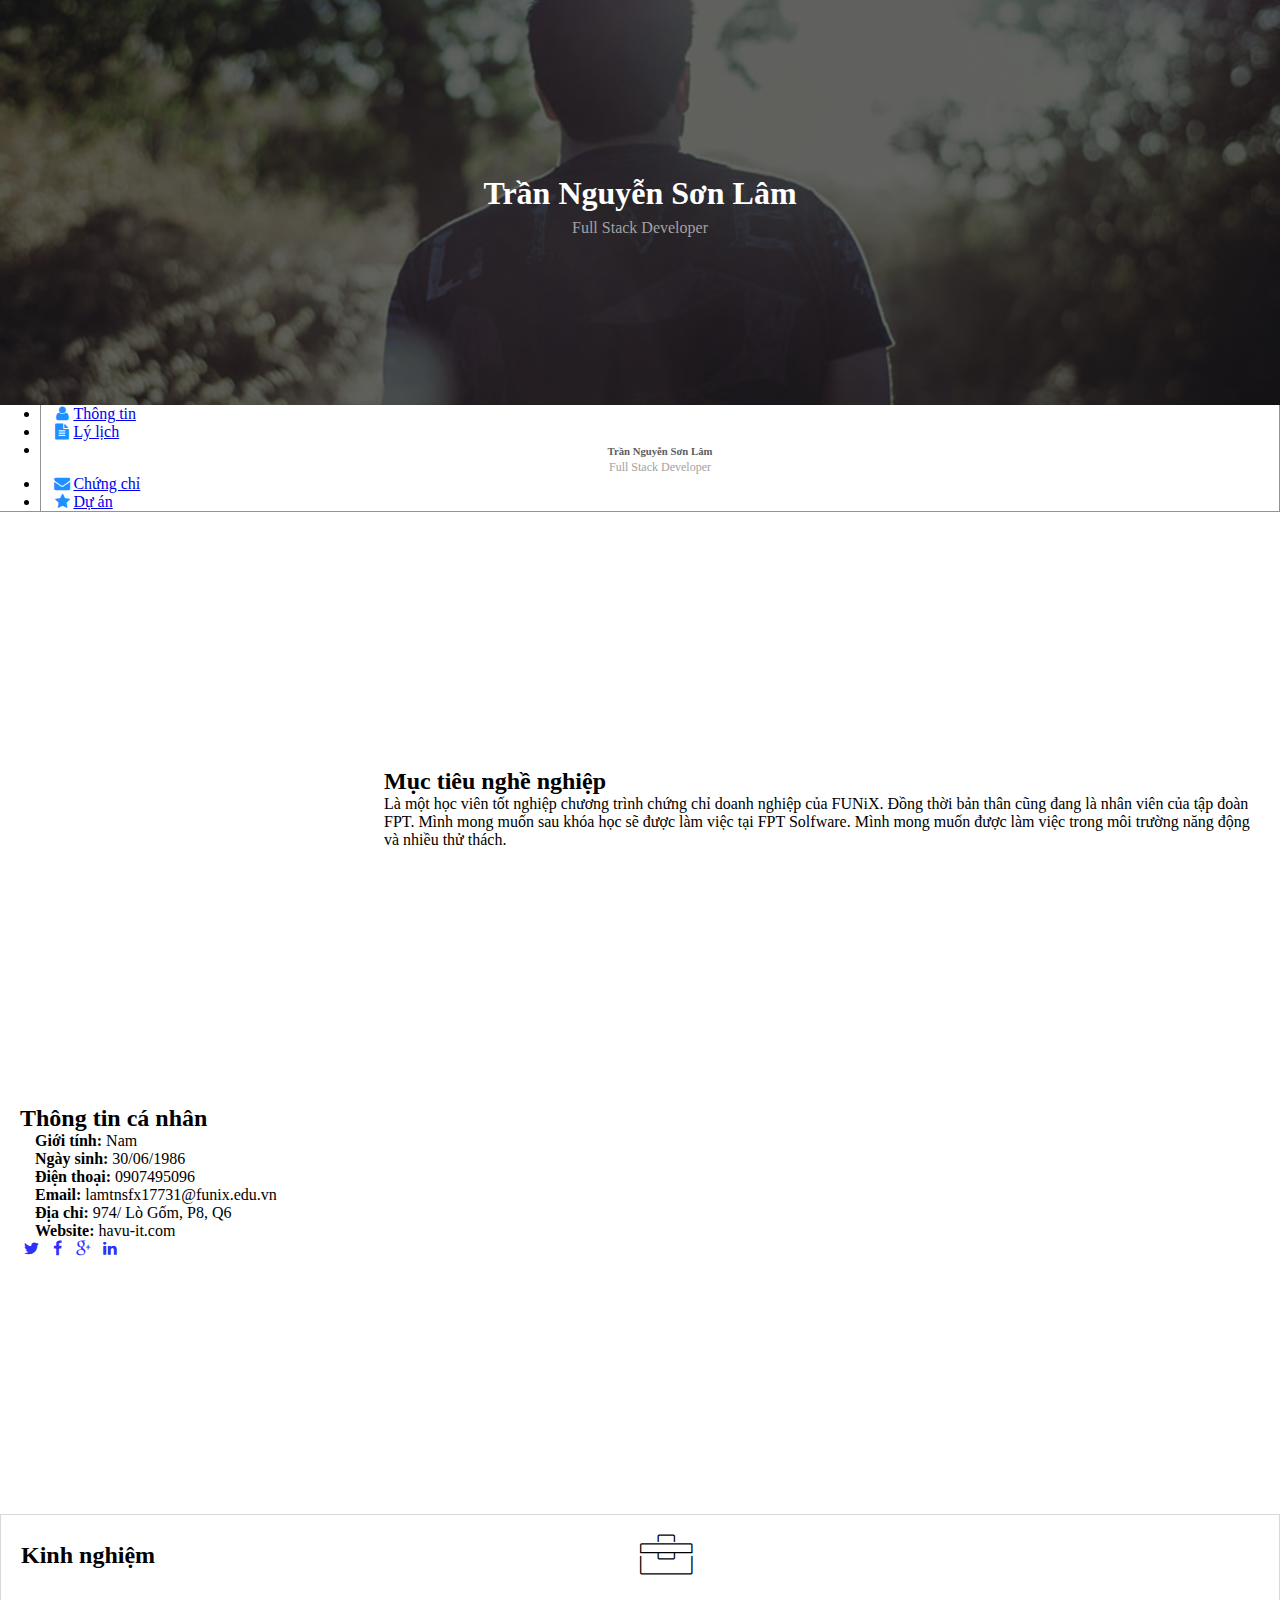
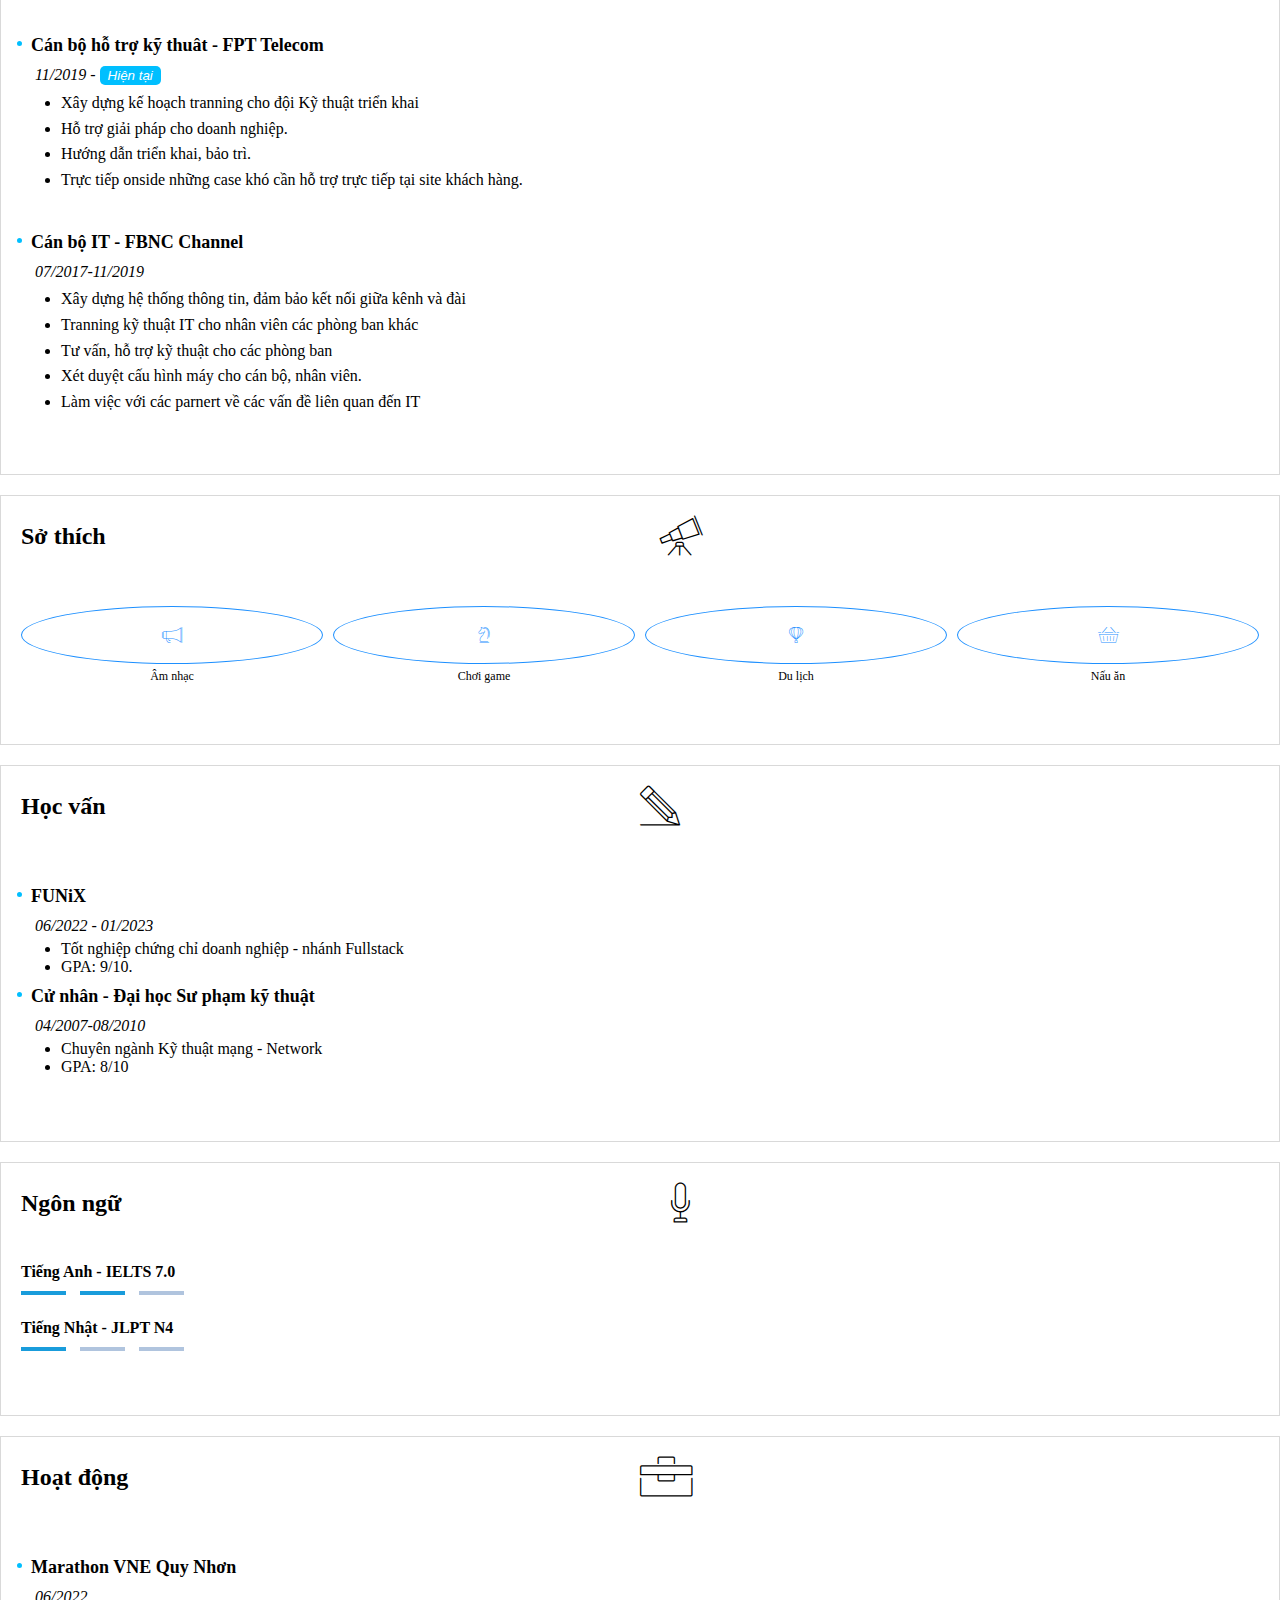
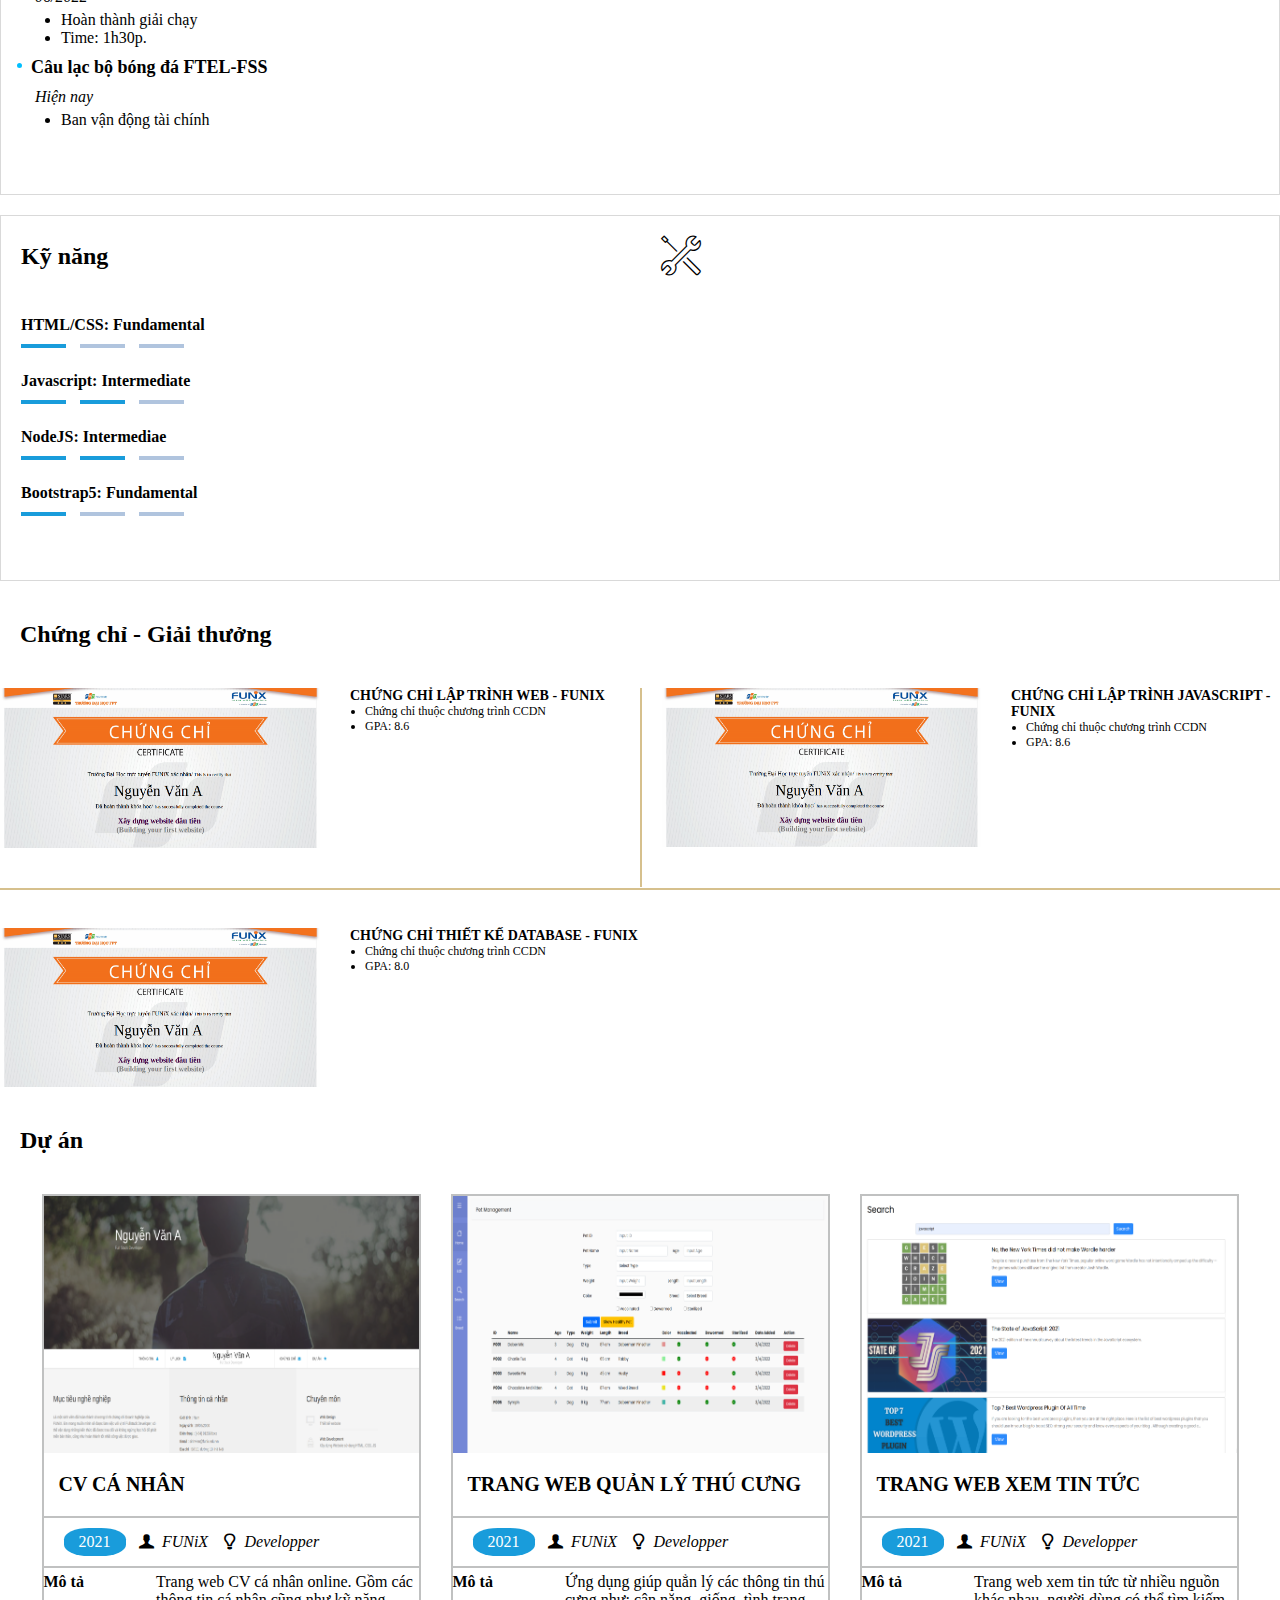
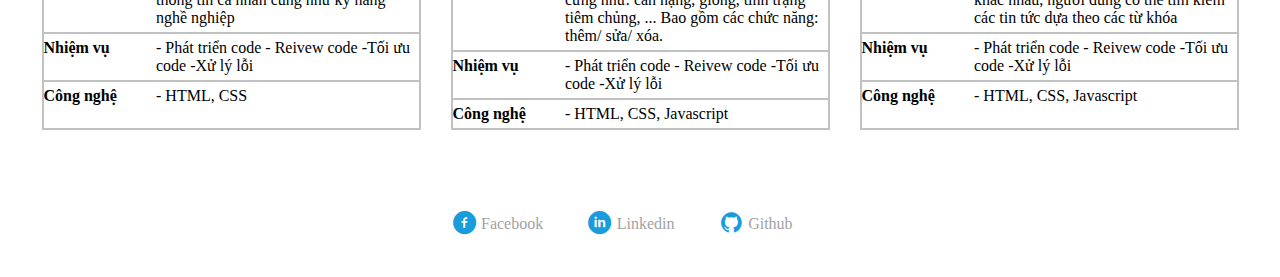
==== index.html @ 6caef220 "Add files via upload" ====
<!DOCTYPE html>
<html lang="en">
  <head>
    <meta charset="UTF-8" />
    <meta http-equiv="X-UA-Compatible" content="IE=edge" />
    <meta name="viewport" content="width=device-width, initial-scale=1.0" />
    <!-- FONT CSS -->
    <link rel="stylesheet" href="./css/font.css" />
    <!-- Style CSS -->
    <link rel="stylesheet" href="./css/style.css" />
    <!-- Tablet CSS -->
    <link rel="stylesheet" href="./css/tablet.css" />
    <!-- Mobile CSS -->
    <link rel="stylesheet" href="./css/mobile.css" />
    <!-- Bootstrap CSS -->
    <link
      href="https://cdn.jsdelivr.net/npm/bootstrap@5.2.0-beta1/dist/css/bootstrap.min.css"
      rel="stylesheet"
      integrity="sha384-0evHe/X+R7YkIZDRvuzKMRqM+OrBnVFBL6DOitfPri4tjfHxaWutUpFmBp4vmVor"
      crossorigin="anonymous"
    />
    <title>CV TRAN NGUYEN SON LAM</title>

    <link rel="preconnect" href="https://fonts.gstatic.com" crossorigin />
    <link
      href="https://fonts.googleapis.com/css2?family=Inter:wght@400;500;700&family=Roboto:wght@400;500;700&display=swap"
      rel="stylesheet"
    />
  </head>
  <body>
    <!-- banner -->
    <header id="banner" class="w-100">
      <div class="content">
        <h1>Trần Nguyễn Sơn Lâm</h1>
        <span>Full Stack Developer</span>
      </div>
    </header>

    <!-- navbar -->
  <nav class="navbar navbar-expand-sm bg-light w-100 "> 
<div class="container justify-content-center">
    <ul class="navbar-nav">
      <li class="nav-item">
       <a href="#" class="nav-link"> <i class="icon-user"></i>Thông tin</a>
      </li>
      <li class="nav-item">
      <a href="#" class="nav-link"><i class="icon-doc-text-inv"></i>Lý lịch</a>
      </li>
      <li class="nav-item span-info">
      <h6>Trần Nguyễn Sơn Lâm</h6>
      <span>Full Stack Developer</span>
      </li>
      <li class="nav-item">
        <a href="#" class="nav-link"><i class="icon-mail-alt"></i>Chứng chỉ</a>
      </li>
      <li class="nav-item">
        <a href="#" class="nav-link"><i class="icon-star-1"></i>Dự án</a>
      </li>
    </ul>
  </div>
</div>
  </nav>

  <!-- Mục tiêu nghề nghiệp/ Thông tin cá nhân -->
  <section
  class="bg-light p-3 p-lg-0 pt-lg-3 text-center text-sm-start w-100" id="information">
  <div class="container-fluid d-sm-flex m-0 w-100">
      <div id="target" class="bg-secondary p-2 text-dark bg-opacity-10 w-100">
        <div class="nen">
        <h2>Mục tiêu nghề nghiệp</h2>
        <p class="lead my-4">
          Là một học viên tốt nghiệp chương trình chứng chỉ doanh nghiệp của FUNiX. Đồng thời bản thân cũng đang là nhân viên của tập đoàn FPT. Mình mong muốn sau khóa học sẽ được làm việc tại FPT Solfware. Mình mong muốn được làm việc trong môi trường năng động và nhiều thử thách.
        </p>
      </div>
    </div>
    
      <div id="person-info" class="bg-secondary p-2 text-dark bg-opacity-25 w-100">
        <div class="nen">
        <h2>Thông tin cá nhân</h2>
        <ul class="lead my-4">
          <li><b>Giới tính:</b> Nam</li>
          <li><b>Ngày sinh:</b> 30/06/1986</li>
          <li><b>Điện thoại:</b> 0907495096</li>
          <li><b>Email:</b> lamtnsfx17731@funix.edu.vn</li>
          <li><b>Địa chỉ:</b> 974/ Lò Gốm, P8, Q6</li>
          <li><b>Website:</b> havu-it.com</li>
        </ul>
        <div class="icon">
        <i class="icon-twitter" style="color: rgba(35, 35, 249, 0.943)"></i>
          <i class="icon-facebook" style="color: rgba(35, 35, 249, 0.943)"></i>
          <i class="icon-gplus" style="color: rgba(35, 35, 249, 0.943)"></i>
          <i class="icon-linkedin" style="color: rgba(35, 35, 249, 0.943)"></i>
        </div>
      </div>
    </div>
     </div>
  </div>
</section>

<!-- Kinh nghiệm -->
<section id="job-info" class="bg-light text-center text-sm-start w-100 g-5">
  <div class="container-fluid w-100">
    <div class="row">
    <div class="cum-1 col-sm-4">
    <div style="margin-top: 20px" class="kinh-nghiem">
      <h1>Kinh nghiệm</h1>
      <i class="ic-toolbox"></i>
      <div class="info">
      <h4>Cán bộ hỗ trợ kỹ thuât - FPT Telecom</h4>
      <p class="time-1">11/2019 - <button class="time-btn">Hiện tại</button></p>
      <p>
        <ul>
          <li>Xây dựng kế hoạch tranning cho đội Kỹ thuật triển khai</li>
          <li>Hỗ trợ giải pháp cho doanh nghiệp.</li>
          <li>Hướng dẫn triển khai, bảo trì.</li>
          <li>Trực tiếp onside những case khó cần hỗ trợ trực tiếp tại site khách hàng.</li>
        </ul>
      </p>
      <h4>Cán bộ IT - FBNC Channel</h4>
      <p>07/2017-11/2019</p>
        <p>
          <ul>
            <li>Xây dựng hệ thống thông tin, đảm bảo kết nối giữa kênh và đài</li>
            <li>Tranning kỹ thuật IT cho nhân viên các phòng ban khác</li>
            <li>Tư vấn, hỗ trợ kỹ thuật cho các phòng ban</li>
            <li>Xét duyệt cấu hình máy cho cán bộ, nhân viên.</li>
            <li>Làm việc với các parnert về các vấn đề liên quan đến IT</li>
          </ul>
        </p>
      </div>
    </div>
    <div style="margin-top: 20px" class="so-thich">
      <h1>Sở thích</h1>
      <i class="ic-telescope"></i>
      <div class="info">
        <p class="ic-megaphone"></p>
        <p class="ic-strategy"></p>
        <p class="ic-hotairballoon"></p>
        <p class="ic-basket"></p>
        <span>Âm nhạc</span>
        <span>Chơi game</span>
        <span>Du lịch</span>
        <span>Nấu ăn</span>
      </div>
    </div>
    </div>
    <div class="cum-2 col-sm-4">
    <div style="margin-top: 20px" class="hoc-van">
      <h1>Học vấn</h1>
      <i class="ic-pencil"></i>
      <div class="info">
      <h4>FUNiX</h4>
      <p>06/2022 - 01/2023</p>
      <p>
        <ul>
          <li>Tốt nghiệp chứng chỉ doanh nghiệp - nhánh Fullstack</li>
          <li>GPA: 9/10.</li>
        </ul>
      </p>
      <h4>Cử nhân - Đại học Sư phạm kỹ thuật</h4>
      <p>04/2007-08/2010</p>
        <p>
          <ul>
            <li>Chuyên ngành Kỹ thuật mạng - Network</li>
            <li>GPA: 8/10</li>
            
          </ul>
        </p>
      </div>
    </div>
    <div style="margin-top: 20px" class="ngon-ngu">
      <h1>Ngôn ngữ</h1>
      <i class="ic-mic"></i>
      <div class="info">
        <p>Tiếng Anh - IELTS 7.0</p>
        <span class="tieng-anh1"></span>
        <span class="tieng-anh2"></span>
        <span class="tieng-anh3"></span>
        <p>Tiếng Nhật - JLPT N4</p>
        <span class="tieng-nhat1"></span>
        <span class="tieng-nhat2"></span>
        <span class="tieng-nhat3"></span>
      </div>
    </div>
  </div>
  <div class="cum-3 col-sm-4">
    <div style="margin-top: 20px" class="hoat-dong">
      <h1>Hoạt động</h1>
      <i class="ic-toolbox"></i>
      <div class="info">
      <h4>Marathon VNE Quy Nhơn</h4>
      <p>06/2022</p>
      <p>
        <ul>
          <li>Hoàn thành giải chạy</li>
          <li>Time: 1h30p.</li>
        </ul>
      </p>
      <h4>Câu lạc bộ bóng đá FTEL-FSS</h4>
      <p>Hiện nay</p>
        <p>
          <ul>
            <li>Ban vận động tài chính</li>
            
          </ul>
        </p>
      </div>
    </div>
    <div style="margin-top: 20px" class="ky-nang">
      <h1>Kỹ năng</h1>
      <i class="ic-tools-2"></i>
      <div class="info">
        <p>HTML/CSS: Fundamental</p>
        <span class="css1"></span>
        <span class="css2"></span>
        <span class="css3"></span>

        <p>Javascript: Intermediate</p>
        <span class="java1"></span>
        <span class="java2"></span>
        <span class="java3"></span>

        <p>NodeJS: Intermediae</p>
        <span class="js1"></span>
        <span class="js2"></span>
        <span class="js3"></span>

        <p>Bootstrap5: Fundamental</p>
        <span class="boot1"></span>
        <span class="boot2"></span>
        <span class="boot3"></span>
      </div>
    </div>
  </div>
  </div>
  </div>
  </section>

  <!-- Chứng chỉ -->
  <section id="certificate" class="bg-secondary bg-opacity-25 text-center text-sm-start w-100 g-5 p-3">
    <h1 class="section-title">Chứng chỉ - Giải thưởng</h1>
    <div class="container-fluid d-sm-flex w-100">
      <div class="info">
      <div class="web">
        <img src="/images/Cert_WEB.png" class="web-img"/>
        
        <div class="web-info">
        <p>CHỨNG CHỈ LẬP TRÌNH WEB - FUNiX</p>
        <ul>
          <li>Chứng chỉ thuộc chương trình CCDN</li>
          <li>GPA: 8.6</li>
        </ul>
      </div>
      </div>

      <div class="java">
        <img src="/images/Cert_WEB.png" class="java-img"/>
        <div class="java-info">
        <p>CHỨNG CHỈ LẬP TRÌNH JAVASCRIPT - FUNiX</p>
        <ul>
          <li>Chứng chỉ thuộc chương trình CCDN</li>
          <li>GPA: 8.6</li>
        </ul>
      </div>
      </div>

        <div class="data">
        <img src="/images/Cert_DBI.png" class="data-img"/>
        <div class="data-info">
        <p>CHỨNG CHỈ THIẾT KẾ DATABASE - FUNiX</p>
        <ul>
          <li>Chứng chỉ thuộc chương trình CCDN</li>
          <li>GPA: 8.0</li>
        </ul>
      </div>
      </div>
      <div class="line-giua"></div>
    </div>
    </div>
  </section>
        
  <!-- Dự án -->
  <section id="project" class="text-sm-start w-100 g-5 p-3">
    <h1 class="section-title">Dự án</h1>
    <div class="container-fluid d-sm-flex w-100">
      <div class="info">
      <div class="project-cv col-sm-4">
        <img class="cv-img" src="./images/project_1.png" alt="du-an-cv"/>
        <div class="tieu-de-du-an">cv cá nhân</div>
        <div class="icon-du-an">
          <p class="nam">2021</p>
          <p class="place"><i class="icon-user-1"> FUNiX</i></p>
          <p class="vi-tri"><i class="icon-lamp"> Developper</i></p>
        </div>
        <table class="table-light">
          <tr>
            <th>Mô tả</th>
            <td>Trang web CV cá nhân online. Gồm các thông tin cá nhân cũng như kỹ năng nghề nghiệp</td>
          </tr>
          <tr>
            <th>Nhiệm vụ</th>
            <td>- Phát triển code - Reivew code -Tối ưu code -Xử lý lỗi</td>
          </tr>
          <tr>
            <th style="border: none;">Công nghệ</th>
            <td style="border: none;">- HTML, CSS</td>
          </tr>
        </table>
      </div>
      <div class="project-thu-cung col-sm-4">
        <img class="cv-img" src="./images/project_2.png" alt="du-an-thu-cung"/>
        <div class="tieu-de-du-an">trang web quản lý thú cưng</div>
        <div class="icon-du-an">
          <p class="nam">2021</p>
          <p class="place"><i class="icon-user-1"> FUNiX</i></p>
          <p class="vi-tri"><i class="icon-lamp"> Developper</i></p>
        </div>
        <table class="table-light">
          <tr>
            <th>Mô tả</th>
            <td>Ứng dụng giúp quẳn lý các thông tin thú cưng như: cân nặng, giống, tình trạng tiêm chủng, ... Bao gồm các chức năng: thêm/ sửa/ xóa.</td>
          </tr>
          <tr>
            <th>Nhiệm vụ</th>
            <td>- Phát triển code - Reivew code -Tối ưu code -Xử lý lỗi</td>
          </tr>
          <tr>
            <th style="border: none;">Công nghệ</th>
            <td style="border: none;">- HTML, CSS, Javascript</td>
          </tr>

        </table>
      </div>
      <div class="project-tin-tuc col-sm-4">
        <img class="cv-img" src="./images/project_3.png" alt="du-an-tin-tuc"/>
        <div class="tieu-de-du-an">trang web xem tin tức</div>
        <div class="icon-du-an">
          <p class="nam">2021</p>
          <p class="place"><i class="icon-user-1"> FUNiX</i></p>
          <p class="vi-tri"><i class="icon-lamp"> Developper</i></p>
        </div>
        <table class="table-light">
          <tr>
            <th>Mô tả</th>
            <td>Trang web xem tin tức từ nhiều nguồn khác nhau, người dùng có thể tìm kiếm các tin tức dựa theo các từ khóa</td>
          </tr>
          <tr>
            <th>Nhiệm vụ</th>
            <td>- Phát triển code - Reivew code -Tối ưu code -Xử lý lỗi</td>
          </tr>
          <tr>
            <th style="border: none;">Công nghệ</th>
            <td style="border: none;">- HTML, CSS, Javascript</td>
          </tr>

        </table>
      </div>
    </div>
    </div>
  </section>

  <section id="footer" class="bg-grey">
    <div class="container">
      
      <i class="icon-facebook-circled"></i><p>Facebook</p>
      <i class="icon-linkedin-circled"></i><p>Linkedin</p>
      <i class="icon-github-circled"></i> <p>Github</p>
      
    </div>
  </section>

    <!-- Script Bootstrap -->
    <script src="https://cdn.jsdelivr.net/npm/bootstrap@5.2.0-beta1/dist/js/bootstrap.bundle.min.js" integrity="sha384-pprn3073KE6tl6bjs2QrFaJGz5/SUsLqktiwsUTF55Jfv3qYSDhgCecCxMW52nD2" crossorigin="anonymous"></script>
  </body>
  </body>
</html>
---- css/font.css ----
@font-face {
	font-family: 'open_sanslight';
	src: url('../fonts/OpenSans-Light-webfont.eot');
	src: url('../fonts/OpenSans-Light-webfont.eot#iefix') format('embedded-opentype'),
		url('../fonts/OpenSans-Light-webfont.woff') format('woff'),
		url('../fonts/OpenSans-Light-webfont.ttf') format('truetype'),
		url('../fonts/OpenSans-Light-webfont.svg#open_sanslight') format('svg');
	font-weight: normal;
	font-style: normal;

}

@font-face {
	font-family: 'open_sansitalic';
	src: url('../fonts/OpenSans-Italic-webfont.eot');
	src: url('../fonts/OpenSans-Italic-webfont.eot#iefix') format('embedded-opentype'),
		url('../fonts/OpenSans-Italic-webfont.woff') format('woff'),
		url('../fonts/OpenSans-Italic-webfont.ttf') format('truetype'),
		url('../fonts/OpenSans-Italic-webfont.svg#open_sansitalic') format('svg');
	font-weight: normal;
	font-style: normal;

}

@font-face {
	font-family: 'open_sanssemibold';
	src: url('../fonts/OpenSans-Semibold-webfont.eot');
	src: url('../fonts/OpenSans-Semibold-webfont.eot#iefix') format('embedded-opentype'),
		url('../fonts/OpenSans-Semibold-webfont.woff') format('woff'),
		url('../fonts/OpenSans-Semibold-webfont.ttf') format('truetype'),
		url('../fonts/OpenSans-Semibold-webfont.svg#open_sanssemibold') format('svg');
	font-weight: normal;
	font-style: normal;

}


@font-face {
	font-family: 'open_sanslight_italic';
	src: url('../fonts/OpenSans-LightItalic-webfont.eot');
	src: url('../fonts/OpenSans-LightItalic-webfont.eot#iefix') format('embedded-opentype'),
		url('../fonts/OpenSans-LightItalic-webfont.woff') format('woff'),
		url('../fonts/OpenSans-LightItalic-webfont.ttf') format('truetype'),
		url('../fonts/OpenSans-LightItalic-webfont.svg#open_sanslight_italic') format('svg');
	font-weight: normal;
	font-style: normal;

}

@font-face {
	font-family: 'open_sansregular';
	src: url('../fonts/OpenSans-Regular-webfont.eot');
	src: url('../fonts/OpenSans-Regular-webfont.eot#iefix') format('embedded-opentype'),
		url('../fonts/OpenSans-Regular-webfont.woff') format('woff'),
		url('../fonts/OpenSans-Regular-webfont.ttf') format('truetype'),
		url('../fonts/OpenSans-Regular-webfont.svg#open_sansregular') format('svg');
	font-weight: normal;
	font-style: normal;

}


@font-face {
	font-family: 'fontello';
	src: url('../fonts/fontello.eot');
	src: url('../fonts/fontello.eot#iefix') format('embedded-opentype'),
		url('../fonts/fontello.woff') format('woff'),
		url('../fonts/fontello.ttf') format('truetype'),
		url('../fonts/fontello.svg#fontello') format('svg');
	font-weight: normal;
	font-style: normal;
}

[class^="icon-"]:before,
[class*=" icon-"]:before {
	font-family: "fontello";
	font-style: normal;
	font-weight: normal;
	speak: none;

	display: inline-block;
	text-decoration: inherit;
	width: 1em;
	margin-right: .2em;
	text-align: center;
	/* opacity: .8; */

	/* For safety - reset parent styles, that can break glyph codes*/
	font-variant: normal;
	text-transform: none;

	/* fix buttons height, for twitter bootstrap */
	line-height: 1em;

	/* Animation center compensation - margins should be symmetric */
	/* remove if not needed */
	margin-left: .2em;

	/* you can be more comfortable with increased icons size */
	/* font-size: 120%; */

	/* Font smoothing. That was taken from TWBS */
	-webkit-font-smoothing: antialiased;
	-moz-osx-font-smoothing: grayscale;

	/* Uncomment for 3D effect */
	/* text-shadow: 1px 1px 1px rgba(127, 127, 127, 0.3); */
}

.icon-emo-happy:before {
	content: '\e800';
}

/* '' */
.icon-emo-wink:before {
	content: '\e801';
}

/* '' */
.icon-emo-wink2:before {
	content: '\e802';
}

/* '' */
.icon-emo-unhappy:before {
	content: '\e803';
}

/* '' */
.icon-emo-sleep:before {
	content: '\e804';
}

/* '' */
.icon-emo-thumbsup:before {
	content: '\e805';
}

/* '' */
.icon-emo-devil:before {
	content: '\e806';
}

/* '' */
.icon-emo-surprised:before {
	content: '\e807';
}

/* '' */
.icon-emo-tongue:before {
	content: '\e808';
}

/* '' */
.icon-emo-coffee:before {
	content: '\e809';
}

/* '' */
.icon-emo-sunglasses:before {
	content: '\e80a';
}

/* '' */
.icon-emo-displeased:before {
	content: '\e80b';
}

/* '' */
.icon-emo-beer:before {
	content: '\e80c';
}

/* '' */
.icon-emo-grin:before {
	content: '\e80d';
}

/* '' */
.icon-emo-angry:before {
	content: '\e80e';
}

/* '' */
.icon-emo-saint:before {
	content: '\e80f';
}

/* '' */
.icon-emo-cry:before {
	content: '\e810';
}

/* '' */
.icon-emo-shoot:before {
	content: '\e811';
}

/* '' */
.icon-emo-squint:before {
	content: '\e812';
}

/* '' */
.icon-emo-laugh:before {
	content: '\e813';
}

/* '' */
.icon-spin1:before {
	content: '\e814';
}

/* '' */
.icon-spin2:before {
	content: '\e815';
}

/* '' */
.icon-spin3:before {
	content: '\e816';
}

/* '' */
.icon-spin4:before {
	content: '\e817';
}

/* '' */
.icon-spin5:before {
	content: '\e818';
}

/* '' */
.icon-spin6:before {
	content: '\e819';
}

/* '' */
.icon-firefox:before {
	content: '\e81a';
}

/* '' */
.icon-chrome:before {
	content: '\e81b';
}

/* '' */
.icon-opera:before {
	content: '\e81c';
}

/* '' */
.icon-ie:before {
	content: '\e81d';
}

/* '' */
.icon-crown:before {
	content: '\e81e';
}

/* '' */
.icon-crown-plus:before {
	content: '\e81f';
}

/* '' */
.icon-crown-minus:before {
	content: '\e820';
}

/* '' */
.icon-marquee:before {
	content: '\e821';
}

/* '' */
.icon-glass:before {
	content: '\e822';
}

/* '' */
.icon-music:before {
	content: '\e823';
}

/* '' */
.icon-search:before {
	content: '\e824';
}

/* '' */
.icon-mail:before {
	content: '\e825';
}

/* '' */
.icon-mail-alt:before {
	content: '\e826';
}

/* '' */
.icon-mail-squared:before {
	content: '\e827';
}

/* '' */
.icon-heart:before {
	content: '\e828';
}

/* '' */
.icon-heart-empty:before {
	content: '\e829';
}

/* '' */
.icon-star-1:before {
	content: '\e82a';
}

/* '' */
.icon-star-empty-1:before {
	content: '\e82b';
}

/* '' */
.icon-star-half:before {
	content: '\e82c';
}

/* '' */
.icon-star-half-alt:before {
	content: '\e82d';
}

/* '' */
.icon-user:before {
	content: '\e82e';
}

/* '' */
.icon-user-plus:before {
	content: '\e82f';
}

/* '' */
.icon-user-times:before {
	content: '\e830';
}

/* '' */
.icon-users:before {
	content: '\e831';
}

/* '' */
.icon-male:before {
	content: '\e832';
}

/* '' */
.icon-female:before {
	content: '\e833';
}

/* '' */
.icon-child:before {
	content: '\e834';
}

/* '' */
.icon-user-secret:before {
	content: '\e835';
}

/* '' */
.icon-video:before {
	content: '\e836';
}

/* '' */
.icon-videocam:before {
	content: '\e837';
}

/* '' */
.icon-picture:before {
	content: '\e838';
}

/* '' */
.icon-camera:before {
	content: '\e839';
}

/* '' */
.icon-camera-alt:before {
	content: '\e83a';
}

/* '' */
.icon-th-large:before {
	content: '\e83b';
}

/* '' */
.icon-th:before {
	content: '\e83c';
}

/* '' */
.icon-th-list:before {
	content: '\e83d';
}

/* '' */
.icon-ok:before {
	content: '\e83e';
}

/* '' */
.icon-ok-circled:before {
	content: '\e83f';
}

/* '' */
.icon-ok-circled2:before {
	content: '\e840';
}

/* '' */
.icon-ok-squared:before {
	content: '\e841';
}

/* '' */
.icon-cancel:before {
	content: '\e842';
}

/* '' */
.icon-cancel-circled:before {
	content: '\e843';
}

/* '' */
.icon-cancel-circled2:before {
	content: '\e844';
}

/* '' */
.icon-plus:before {
	content: '\e845';
}

/* '' */
.icon-plus-circled:before {
	content: '\e846';
}

/* '' */
.icon-plus-squared:before {
	content: '\e847';
}

/* '' */
.icon-plus-squared-alt:before {
	content: '\e848';
}

/* '' */
.icon-minus:before {
	content: '\e849';
}

/* '' */
.icon-minus-circled:before {
	content: '\e84a';
}

/* '' */
.icon-minus-squared:before {
	content: '\e84b';
}

/* '' */
.icon-minus-squared-alt:before {
	content: '\e84c';
}

/* '' */
.icon-help:before {
	content: '\e84d';
}

/* '' */
.icon-help-circled:before {
	content: '\e84e';
}

/* '' */
.icon-info-circled:before {
	content: '\e84f';
}

/* '' */
.icon-info:before {
	content: '\e850';
}

/* '' */
.icon-home:before {
	content: '\e851';
}

/* '' */
.icon-link:before {
	content: '\e852';
}

/* '' */
.icon-unlink:before {
	content: '\e853';
}

/* '' */
.icon-link-ext:before {
	content: '\e854';
}

/* '' */
.icon-link-ext-alt:before {
	content: '\e855';
}

/* '' */
.icon-attach:before {
	content: '\e856';
}

/* '' */
.icon-lock:before {
	content: '\e857';
}

/* '' */
.icon-lock-open:before {
	content: '\e858';
}

/* '' */
.icon-lock-open-alt:before {
	content: '\e859';
}

/* '' */
.icon-pin:before {
	content: '\e85a';
}

/* '' */
.icon-eye:before {
	content: '\e85b';
}

/* '' */
.icon-eye-off:before {
	content: '\e85c';
}

/* '' */
.icon-tag-1:before {
	content: '\e85d';
}

/* '' */
.icon-tags:before {
	content: '\e85e';
}

/* '' */
.icon-bookmark:before {
	content: '\e85f';
}

/* '' */
.icon-bookmark-empty:before {
	content: '\e860';
}

/* '' */
.icon-flag:before {
	content: '\e861';
}

/* '' */
.icon-flag-empty:before {
	content: '\e862';
}

/* '' */
.icon-flag-checkered:before {
	content: '\e863';
}

/* '' */
.icon-thumbs-up:before {
	content: '\e864';
}

/* '' */
.icon-thumbs-down:before {
	content: '\e865';
}

/* '' */
.icon-thumbs-up-alt:before {
	content: '\e866';
}

/* '' */
.icon-thumbs-down-alt:before {
	content: '\e867';
}

/* '' */
.icon-download:before {
	content: '\e868';
}

/* '' */
.icon-upload:before {
	content: '\e869';
}

/* '' */
.icon-download-cloud:before {
	content: '\e86a';
}

/* '' */
.icon-upload-cloud:before {
	content: '\e86b';
}

/* '' */
.icon-reply:before {
	content: '\e86c';
}

/* '' */
.icon-reply-all:before {
	content: '\e86d';
}

/* '' */
.icon-forward:before {
	content: '\e86e';
}

/* '' */
.icon-quote-left:before {
	content: '\e86f';
}

/* '' */
.icon-quote-right:before {
	content: '\e870';
}

/* '' */
.icon-code:before {
	content: '\e871';
}

/* '' */
.icon-export:before {
	content: '\e872';
}

/* '' */
.icon-export-alt:before {
	content: '\e873';
}

/* '' */
.icon-share:before {
	content: '\e874';
}

/* '' */
.icon-share-squared:before {
	content: '\e875';
}

/* '' */
.icon-pencil:before {
	content: '\e876';
}

/* '' */
.icon-pencil-squared:before {
	content: '\e877';
}

/* '' */
.icon-edit:before {
	content: '\e878';
}

/* '' */
.icon-print:before {
	content: '\e879';
}

/* '' */
.icon-retweet:before {
	content: '\e87a';
}

/* '' */
.icon-keyboard:before {
	content: '\e87b';
}

/* '' */
.icon-gamepad:before {
	content: '\e87c';
}

/* '' */
.icon-comment:before {
	content: '\e87d';
}

/* '' */
.icon-chat:before {
	content: '\e87e';
}

/* '' */
.icon-comment-empty:before {
	content: '\e87f';
}

/* '' */
.icon-chat-empty:before {
	content: '\e880';
}

/* '' */
.icon-bell:before {
	content: '\e881';
}

/* '' */
.icon-bell-alt:before {
	content: '\e882';
}

/* '' */
.icon-bell-off:before {
	content: '\e883';
}

/* '' */
.icon-bell-off-empty:before {
	content: '\e884';
}

/* '' */
.icon-attention-alt:before {
	content: '\e885';
}

/* '' */
.icon-attention:before {
	content: '\e886';
}

/* '' */
.icon-attention-circled:before {
	content: '\e887';
}

/* '' */
.icon-location:before {
	content: '\e888';
}

/* '' */
.icon-direction:before {
	content: '\e889';
}

/* '' */
.icon-compass:before {
	content: '\e88a';
}

/* '' */
.icon-trash:before {
	content: '\e88b';
}

/* '' */
.icon-trash-empty:before {
	content: '\e88c';
}

/* '' */
.icon-doc:before {
	content: '\e88d';
}

/* '' */
.icon-docs:before {
	content: '\e88e';
}

/* '' */
.icon-doc-text:before {
	content: '\e88f';
}

/* '' */
.icon-doc-inv:before {
	content: '\e890';
}

/* '' */
.icon-doc-text-inv:before {
	content: '\e891';
}

/* '' */
.icon-file-pdf:before {
	content: '\e892';
}

/* '' */
.icon-file-word:before {
	content: '\e893';
}

/* '' */
.icon-file-excel:before {
	content: '\e894';
}

/* '' */
.icon-file-powerpoint:before {
	content: '\e895';
}

/* '' */
.icon-file-image:before {
	content: '\e896';
}

/* '' */
.icon-file-archive:before {
	content: '\e897';
}

/* '' */
.icon-file-audio:before {
	content: '\e898';
}

/* '' */
.icon-file-video:before {
	content: '\e899';
}

/* '' */
.icon-file-code:before {
	content: '\e89a';
}

/* '' */
.icon-folder:before {
	content: '\e89b';
}

/* '' */
.icon-folder-open:before {
	content: '\e89c';
}

/* '' */
.icon-folder-empty:before {
	content: '\e89d';
}

/* '' */
.icon-folder-open-empty:before {
	content: '\e89e';
}

/* '' */
.icon-box:before {
	content: '\e89f';
}

/* '' */
.icon-rss:before {
	content: '\e8a0';
}

/* '' */
.icon-rss-squared:before {
	content: '\e8a1';
}

/* '' */
.icon-phone:before {
	content: '\e8a2';
}

/* '' */
.icon-phone-squared:before {
	content: '\e8a3';
}

/* '' */
.icon-fax:before {
	content: '\e8a4';
}

/* '' */
.icon-menu:before {
	content: '\e8a5';
}

/* '' */
.icon-cog:before {
	content: '\e8a6';
}

/* '' */
.icon-cog-alt:before {
	content: '\e8a7';
}

/* '' */
.icon-wrench:before {
	content: '\e8a8';
}

/* '' */
.icon-sliders:before {
	content: '\e8a9';
}

/* '' */
.icon-basket:before {
	content: '\e8aa';
}

/* '' */
.icon-cart-plus:before {
	content: '\e8ab';
}

/* '' */
.icon-cart-arrow-down:before {
	content: '\e8ac';
}

/* '' */
.icon-calendar:before {
	content: '\e8ad';
}

/* '' */
.icon-calendar-empty:before {
	content: '\e8ae';
}

/* '' */
.icon-login:before {
	content: '\e8af';
}

/* '' */
.icon-logout:before {
	content: '\e8b0';
}

/* '' */
.icon-mic:before {
	content: '\e8b1';
}

/* '' */
.icon-mute:before {
	content: '\e8b2';
}

/* '' */
.icon-volume-off:before {
	content: '\e8b3';
}

/* '' */
.icon-volume-down:before {
	content: '\e8b4';
}

/* '' */
.icon-volume-up:before {
	content: '\e8b5';
}

/* '' */
.icon-headphones:before {
	content: '\e8b6';
}

/* '' */
.icon-clock:before {
	content: '\e8b7';
}

/* '' */
.icon-lightbulb:before {
	content: '\e8b8';
}

/* '' */
.icon-block:before {
	content: '\e8b9';
}

/* '' */
.icon-resize-full:before {
	content: '\e8ba';
}

/* '' */
.icon-resize-full-alt:before {
	content: '\e8bb';
}

/* '' */
.icon-resize-small:before {
	content: '\e8bc';
}

/* '' */
.icon-resize-vertical:before {
	content: '\e8bd';
}

/* '' */
.icon-resize-horizontal:before {
	content: '\e8be';
}

/* '' */
.icon-move:before {
	content: '\e8bf';
}

/* '' */
.icon-zoom-in:before {
	content: '\e8c0';
}

/* '' */
.icon-zoom-out:before {
	content: '\e8c1';
}

/* '' */
.icon-down-circled2:before {
	content: '\e8c2';
}

/* '' */
.icon-up-circled2:before {
	content: '\e8c3';
}

/* '' */
.icon-left-circled2:before {
	content: '\e8c4';
}

/* '' */
.icon-right-circled2:before {
	content: '\e8c5';
}

/* '' */
.icon-down-dir:before {
	content: '\e8c6';
}

/* '' */
.icon-up-dir:before {
	content: '\e8c7';
}

/* '' */
.icon-left-dir:before {
	content: '\e8c8';
}

/* '' */
.icon-right-dir:before {
	content: '\e8c9';
}

/* '' */
.icon-down-open:before {
	content: '\e8ca';
}

/* '' */
.icon-left-open:before {
	content: '\e8cb';
}

/* '' */
.icon-right-open:before {
	content: '\e8cc';
}

/* '' */
.icon-up-open:before {
	content: '\e8cd';
}

/* '' */
.icon-angle-left:before {
	content: '\e8ce';
}

/* '' */
.icon-angle-right:before {
	content: '\e8cf';
}

/* '' */
.icon-angle-up:before {
	content: '\e8d0';
}

/* '' */
.icon-angle-down:before {
	content: '\e8d1';
}

/* '' */
.icon-angle-circled-left:before {
	content: '\e8d2';
}

/* '' */
.icon-angle-circled-right:before {
	content: '\e8d3';
}

/* '' */
.icon-angle-circled-up:before {
	content: '\e8d4';
}

/* '' */
.icon-angle-circled-down:before {
	content: '\e8d5';
}

/* '' */
.icon-angle-double-left:before {
	content: '\e8d6';
}

/* '' */
.icon-angle-double-right:before {
	content: '\e8d7';
}

/* '' */
.icon-angle-double-up:before {
	content: '\e8d8';
}

/* '' */
.icon-angle-double-down:before {
	content: '\e8d9';
}

/* '' */
.icon-down:before {
	content: '\e8da';
}

/* '' */
.icon-left:before {
	content: '\e8db';
}

/* '' */
.icon-right:before {
	content: '\e8dc';
}

/* '' */
.icon-up:before {
	content: '\e8dd';
}

/* '' */
.icon-down-big:before {
	content: '\e8de';
}

/* '' */
.icon-left-big:before {
	content: '\e8df';
}

/* '' */
.icon-right-big:before {
	content: '\e8e0';
}

/* '' */
.icon-up-big:before {
	content: '\e8e1';
}

/* '' */
.icon-right-hand:before {
	content: '\e8e2';
}

/* '' */
.icon-left-hand:before {
	content: '\e8e3';
}

/* '' */
.icon-up-hand:before {
	content: '\e8e4';
}

/* '' */
.icon-down-hand:before {
	content: '\e8e5';
}

/* '' */
.icon-left-circled:before {
	content: '\e8e6';
}

/* '' */
.icon-right-circled:before {
	content: '\e8e7';
}

/* '' */
.icon-up-circled:before {
	content: '\e8e8';
}

/* '' */
.icon-down-circled:before {
	content: '\e8e9';
}

/* '' */
.icon-cw:before {
	content: '\e8ea';
}

/* '' */
.icon-ccw:before {
	content: '\e8eb';
}

/* '' */
.icon-arrows-cw:before {
	content: '\e8ec';
}

/* '' */
.icon-level-up:before {
	content: '\e8ed';
}

/* '' */
.icon-level-down:before {
	content: '\e8ee';
}

/* '' */
.icon-shuffle:before {
	content: '\e8ef';
}

/* '' */
.icon-exchange:before {
	content: '\e8f0';
}

/* '' */
.icon-history:before {
	content: '\e8f1';
}

/* '' */
.icon-expand:before {
	content: '\e8f2';
}

/* '' */
.icon-collapse:before {
	content: '\e8f3';
}

/* '' */
.icon-expand-right:before {
	content: '\e8f4';
}

/* '' */
.icon-collapse-left:before {
	content: '\e8f5';
}

/* '' */
.icon-play:before {
	content: '\e8f6';
}

/* '' */
.icon-play-circled:before {
	content: '\e8f7';
}

/* '' */
.icon-play-circled2:before {
	content: '\e8f8';
}

/* '' */
.icon-stop:before {
	content: '\e8f9';
}

/* '' */
.icon-pause:before {
	content: '\e8fa';
}

/* '' */
.icon-to-end:before {
	content: '\e8fb';
}

/* '' */
.icon-to-end-alt:before {
	content: '\e8fc';
}

/* '' */
.icon-to-start:before {
	content: '\e8fd';
}

/* '' */
.icon-to-start-alt:before {
	content: '\e8fe';
}

/* '' */
.icon-fast-fw:before {
	content: '\e8ff';
}

/* '' */
.icon-fast-bw:before {
	content: '\e900';
}

/* '' */
.icon-eject:before {
	content: '\e901';
}

/* '' */
.icon-target:before {
	content: '\e902';
}

/* '' */
.icon-signal:before {
	content: '\e903';
}

/* '' */
.icon-wifi:before {
	content: '\e904';
}

/* '' */
.icon-award:before {
	content: '\e905';
}

/* '' */
.icon-desktop:before {
	content: '\e906';
}

/* '' */
.icon-laptop:before {
	content: '\e907';
}

/* '' */
.icon-tablet:before {
	content: '\e908';
}

/* '' */
.icon-mobile:before {
	content: '\e909';
}

/* '' */
.icon-inbox:before {
	content: '\e90a';
}

/* '' */
.icon-globe:before {
	content: '\e90b';
}

/* '' */
.icon-sun:before {
	content: '\e90c';
}

/* '' */
.icon-cloud:before {
	content: '\e90d';
}

/* '' */
.icon-flash:before {
	content: '\e90e';
}

/* '' */
.icon-moon:before {
	content: '\e90f';
}

/* '' */
.icon-umbrella-1:before {
	content: '\e910';
}

/* '' */
.icon-flight:before {
	content: '\e911';
}

/* '' */
.icon-fighter-jet:before {
	content: '\e912';
}

/* '' */
.icon-paper-plane:before {
	content: '\e913';
}

/* '' */
.icon-paper-plane-empty:before {
	content: '\e914';
}

/* '' */
.icon-space-shuttle:before {
	content: '\e915';
}

/* '' */
.icon-leaf:before {
	content: '\e916';
}

/* '' */
.icon-font:before {
	content: '\e917';
}

/* '' */
.icon-bold:before {
	content: '\e918';
}

/* '' */
.icon-medium:before {
	content: '\e919';
}

/* '' */
.icon-italic:before {
	content: '\e91a';
}

/* '' */
.icon-header:before {
	content: '\e91b';
}

/* '' */
.icon-paragraph:before {
	content: '\e91c';
}

/* '' */
.icon-text-height:before {
	content: '\e91d';
}

/* '' */
.icon-text-width:before {
	content: '\e91e';
}

/* '' */
.icon-align-left:before {
	content: '\e91f';
}

/* '' */
.icon-align-center:before {
	content: '\e920';
}

/* '' */
.icon-align-right:before {
	content: '\e921';
}

/* '' */
.icon-align-justify:before {
	content: '\e922';
}

/* '' */
.icon-list:before {
	content: '\e923';
}

/* '' */
.icon-indent-left:before {
	content: '\e924';
}

/* '' */
.icon-indent-right:before {
	content: '\e925';
}

/* '' */
.icon-list-bullet:before {
	content: '\e926';
}

/* '' */
.icon-list-numbered:before {
	content: '\e927';
}

/* '' */
.icon-strike:before {
	content: '\e928';
}

/* '' */
.icon-underline:before {
	content: '\e929';
}

/* '' */
.icon-superscript:before {
	content: '\e92a';
}

/* '' */
.icon-subscript:before {
	content: '\e92b';
}

/* '' */
.icon-table:before {
	content: '\e92c';
}

/* '' */
.icon-columns:before {
	content: '\e92d';
}

/* '' */
.icon-crop:before {
	content: '\e92e';
}

/* '' */
.icon-scissors:before {
	content: '\e92f';
}

/* '' */
.icon-paste:before {
	content: '\e930';
}

/* '' */
.icon-briefcase:before {
	content: '\e931';
}

/* '' */
.icon-suitcase:before {
	content: '\e932';
}

/* '' */
.icon-ellipsis:before {
	content: '\e933';
}

/* '' */
.icon-ellipsis-vert:before {
	content: '\e934';
}

/* '' */
.icon-off:before {
	content: '\e935';
}

/* '' */
.icon-road:before {
	content: '\e936';
}

/* '' */
.icon-list-alt:before {
	content: '\e937';
}

/* '' */
.icon-qrcode:before {
	content: '\e938';
}

/* '' */
.icon-barcode:before {
	content: '\e939';
}

/* '' */
.icon-book:before {
	content: '\e93a';
}

/* '' */
.icon-ajust:before {
	content: '\e93b';
}

/* '' */
.icon-tint:before {
	content: '\e93c';
}

/* '' */
.icon-toggle-off:before {
	content: '\e93d';
}

/* '' */
.icon-toggle-on:before {
	content: '\e93e';
}

/* '' */
.icon-check:before {
	content: '\e93f';
}

/* '' */
.icon-check-empty:before {
	content: '\e940';
}

/* '' */
.icon-circle:before {
	content: '\e941';
}

/* '' */
.icon-circle-empty:before {
	content: '\e942';
}

/* '' */
.icon-circle-thin:before {
	content: '\e943';
}

/* '' */
.icon-circle-notch:before {
	content: '\e944';
}

/* '' */
.icon-dot-circled:before {
	content: '\e945';
}

/* '' */
.icon-asterisk:before {
	content: '\e946';
}

/* '' */
.icon-gift:before {
	content: '\e947';
}

/* '' */
.icon-fire:before {
	content: '\e948';
}

/* '' */
.icon-magnet:before {
	content: '\e949';
}

/* '' */
.icon-chart-bar:before {
	content: '\e94a';
}

/* '' */
.icon-chart-area:before {
	content: '\e94b';
}

/* '' */
.icon-chart-pie:before {
	content: '\e94c';
}

/* '' */
.icon-chart-line:before {
	content: '\e94d';
}

/* '' */
.icon-ticket:before {
	content: '\e94e';
}

/* '' */
.icon-credit-card:before {
	content: '\e94f';
}

/* '' */
.icon-floppy:before {
	content: '\e950';
}

/* '' */
.icon-megaphone:before {
	content: '\e951';
}

/* '' */
.icon-hdd:before {
	content: '\e952';
}

/* '' */
.icon-key:before {
	content: '\e953';
}

/* '' */
.icon-fork:before {
	content: '\e954';
}

/* '' */
.icon-rocket:before {
	content: '\e955';
}

/* '' */
.icon-bug:before {
	content: '\e956';
}

/* '' */
.icon-certificate:before {
	content: '\e957';
}

/* '' */
.icon-tasks:before {
	content: '\e958';
}

/* '' */
.icon-filter:before {
	content: '\e959';
}

/* '' */
.icon-beaker:before {
	content: '\e95a';
}

/* '' */
.icon-magic:before {
	content: '\e95b';
}

/* '' */
.icon-cab:before {
	content: '\e95c';
}

/* '' */
.icon-taxi:before {
	content: '\e95d';
}

/* '' */
.icon-truck:before {
	content: '\e95e';
}

/* '' */
.icon-bus:before {
	content: '\e95f';
}

/* '' */
.icon-bicycle:before {
	content: '\e960';
}

/* '' */
.icon-motorcycle:before {
	content: '\e961';
}

/* '' */
.icon-train:before {
	content: '\e962';
}

/* '' */
.icon-subway:before {
	content: '\e963';
}

/* '' */
.icon-ship:before {
	content: '\e964';
}

/* '' */
.icon-money:before {
	content: '\e965';
}

/* '' */
.icon-euro:before {
	content: '\e966';
}

/* '' */
.icon-pound:before {
	content: '\e967';
}

/* '' */
.icon-dollar:before {
	content: '\e968';
}

/* '' */
.icon-rupee:before {
	content: '\e969';
}

/* '' */
.icon-yen:before {
	content: '\e96a';
}

/* '' */
.icon-rouble:before {
	content: '\e96b';
}

/* '' */
.icon-shekel:before {
	content: '\e96c';
}

/* '' */
.icon-try:before {
	content: '\e96d';
}

/* '' */
.icon-won:before {
	content: '\e96e';
}

/* '' */
.icon-bitcoin:before {
	content: '\e96f';
}

/* '' */
.icon-viacoin:before {
	content: '\e970';
}

/* '' */
.icon-sort:before {
	content: '\e971';
}

/* '' */
.icon-sort-down:before {
	content: '\e972';
}

/* '' */
.icon-sort-up:before {
	content: '\e973';
}

/* '' */
.icon-sort-alt-up:before {
	content: '\e974';
}

/* '' */
.icon-sort-alt-down:before {
	content: '\e975';
}

/* '' */
.icon-sort-name-up:before {
	content: '\e976';
}

/* '' */
.icon-sort-name-down:before {
	content: '\e977';
}

/* '' */
.icon-sort-number-up:before {
	content: '\e978';
}

/* '' */
.icon-sort-number-down:before {
	content: '\e979';
}

/* '' */
.icon-hammer:before {
	content: '\e97a';
}

/* '' */
.icon-gauge:before {
	content: '\e97b';
}

/* '' */
.icon-sitemap:before {
	content: '\e97c';
}

/* '' */
.icon-spinner:before {
	content: '\e97d';
}

/* '' */
.icon-coffee:before {
	content: '\e97e';
}

/* '' */
.icon-food:before {
	content: '\e97f';
}

/* '' */
.icon-beer:before {
	content: '\e980';
}

/* '' */
.icon-user-md:before {
	content: '\e981';
}

/* '' */
.icon-stethoscope:before {
	content: '\e982';
}

/* '' */
.icon-heartbeat:before {
	content: '\e983';
}

/* '' */
.icon-ambulance:before {
	content: '\e984';
}

/* '' */
.icon-medkit:before {
	content: '\e985';
}

/* '' */
.icon-h-sigh:before {
	content: '\e986';
}

/* '' */
.icon-bed:before {
	content: '\e987';
}

/* '' */
.icon-hospital:before {
	content: '\e988';
}

/* '' */
.icon-building:before {
	content: '\e989';
}

/* '' */
.icon-building-filled:before {
	content: '\e98a';
}

/* '' */
.icon-bank:before {
	content: '\e98b';
}

/* '' */
.icon-smile:before {
	content: '\e98c';
}

/* '' */
.icon-frown:before {
	content: '\e98d';
}

/* '' */
.icon-meh:before {
	content: '\e98e';
}

/* '' */
.icon-anchor:before {
	content: '\e98f';
}

/* '' */
.icon-terminal:before {
	content: '\e990';
}

/* '' */
.icon-eraser:before {
	content: '\e991';
}

/* '' */
.icon-puzzle:before {
	content: '\e992';
}

/* '' */
.icon-shield:before {
	content: '\e993';
}

/* '' */
.icon-extinguisher:before {
	content: '\e994';
}

/* '' */
.icon-bullseye:before {
	content: '\e995';
}

/* '' */
.icon-wheelchair:before {
	content: '\e996';
}

/* '' */
.icon-language:before {
	content: '\e997';
}

/* '' */
.icon-graduation-cap:before {
	content: '\e998';
}

/* '' */
.icon-paw:before {
	content: '\e999';
}

/* '' */
.icon-spoon:before {
	content: '\e99a';
}

/* '' */
.icon-cube:before {
	content: '\e99b';
}

/* '' */
.icon-cubes:before {
	content: '\e99c';
}

/* '' */
.icon-recycle:before {
	content: '\e99d';
}

/* '' */
.icon-tree:before {
	content: '\e99e';
}

/* '' */
.icon-database:before {
	content: '\e99f';
}

/* '' */
.icon-server:before {
	content: '\e9a0';
}

/* '' */
.icon-lifebuoy:before {
	content: '\e9a1';
}

/* '' */
.icon-rebel:before {
	content: '\e9a2';
}

/* '' */
.icon-empire:before {
	content: '\e9a3';
}

/* '' */
.icon-bomb:before {
	content: '\e9a4';
}

/* '' */
.icon-soccer-ball:before {
	content: '\e9a5';
}

/* '' */
.icon-tty:before {
	content: '\e9a6';
}

/* '' */
.icon-binoculars:before {
	content: '\e9a7';
}

/* '' */
.icon-plug:before {
	content: '\e9a8';
}

/* '' */
.icon-newspaper:before {
	content: '\e9a9';
}

/* '' */
.icon-calc:before {
	content: '\e9aa';
}

/* '' */
.icon-copyright:before {
	content: '\e9ab';
}

/* '' */
.icon-at:before {
	content: '\e9ac';
}

/* '' */
.icon-eyedropper:before {
	content: '\e9ad';
}

/* '' */
.icon-brush:before {
	content: '\e9ae';
}

/* '' */
.icon-birthday:before {
	content: '\e9af';
}

/* '' */
.icon-diamond:before {
	content: '\e9b0';
}

/* '' */
.icon-street-view:before {
	content: '\e9b1';
}

/* '' */
.icon-venus:before {
	content: '\e9b2';
}

/* '' */
.icon-mars:before {
	content: '\e9b3';
}

/* '' */
.icon-mercury:before {
	content: '\e9b4';
}

/* '' */
.icon-transgender:before {
	content: '\e9b5';
}

/* '' */
.icon-transgender-alt:before {
	content: '\e9b6';
}

/* '' */
.icon-venus-double:before {
	content: '\e9b7';
}

/* '' */
.icon-mars-double:before {
	content: '\e9b8';
}

/* '' */
.icon-venus-mars:before {
	content: '\e9b9';
}

/* '' */
.icon-mars-stroke:before {
	content: '\e9ba';
}

/* '' */
.icon-mars-stroke-v:before {
	content: '\e9bb';
}

/* '' */
.icon-mars-stroke-h:before {
	content: '\e9bc';
}

/* '' */
.icon-neuter:before {
	content: '\e9bd';
}

/* '' */
.icon-cc-visa:before {
	content: '\e9be';
}

/* '' */
.icon-cc-mastercard:before {
	content: '\e9bf';
}

/* '' */
.icon-cc-discover:before {
	content: '\e9c0';
}

/* '' */
.icon-cc-amex:before {
	content: '\e9c1';
}

/* '' */
.icon-cc-paypal:before {
	content: '\e9c2';
}

/* '' */
.icon-cc-stripe:before {
	content: '\e9c3';
}

/* '' */
.icon-adn:before {
	content: '\e9c4';
}

/* '' */
.icon-android:before {
	content: '\e9c5';
}

/* '' */
.icon-angellist:before {
	content: '\e9c6';
}

/* '' */
.icon-apple:before {
	content: '\e9c7';
}

/* '' */
.icon-behance:before {
	content: '\e9c8';
}

/* '' */
.icon-behance-squared:before {
	content: '\e9c9';
}

/* '' */
.icon-bitbucket:before {
	content: '\e9ca';
}

/* '' */
.icon-bitbucket-squared:before {
	content: '\e9cb';
}

/* '' */
.icon-buysellads:before {
	content: '\e9cc';
}

/* '' */
.icon-cc:before {
	content: '\e9cd';
}

/* '' */
.icon-codeopen:before {
	content: '\e9ce';
}

/* '' */
.icon-connectdevelop:before {
	content: '\e9cf';
}

/* '' */
.icon-css3:before {
	content: '\e9d0';
}

/* '' */
.icon-dashcube:before {
	content: '\e9d1';
}

/* '' */
.icon-delicious:before {
	content: '\e9d2';
}

/* '' */
.icon-deviantart:before {
	content: '\e9d3';
}

/* '' */
.icon-digg:before {
	content: '\e9d4';
}

/* '' */
.icon-dribbble:before {
	content: '\e9d5';
}

/* '' */
.icon-dropbox:before {
	content: '\e9d6';
}

/* '' */
.icon-drupal:before {
	content: '\e9d7';
}

/* '' */
.icon-facebook:before {
	content: '\e9d8';
}

/* '' */
.icon-facebook-squared:before {
	content: '\e9d9';
}

/* '' */
.icon-facebook-official:before {
	content: '\e9da';
}

/* '' */
.icon-flickr:before {
	content: '\e9db';
}

/* '' */
.icon-forumbee:before {
	content: '\e9dc';
}

/* '' */
.icon-foursquare:before {
	content: '\e9dd';
}

/* '' */
.icon-git-squared:before {
	content: '\e9de';
}

/* '' */
.icon-git:before {
	content: '\e9df';
}

/* '' */
.icon-github:before {
	content: '\e9e0';
}

/* '' */
.icon-github-squared:before {
	content: '\e9e1';
}

/* '' */
.icon-github-circled:before {
	content: '\e9e2';
}

/* '' */
.icon-gittip:before {
	content: '\e9e3';
}

/* '' */
.icon-google:before {
	content: '\e9e4';
}

/* '' */
.icon-gplus:before {
	content: '\e9e5';
}

/* '' */
.icon-gplus-squared:before {
	content: '\e9e6';
}

/* '' */
.icon-gwallet:before {
	content: '\e9e7';
}

/* '' */
.icon-hacker-news:before {
	content: '\e9e8';
}

/* '' */
.icon-html5:before {
	content: '\e9e9';
}

/* '' */
.icon-instagram:before {
	content: '\e9ea';
}

/* '' */
.icon-ioxhost:before {
	content: '\e9eb';
}

/* '' */
.icon-joomla:before {
	content: '\e9ec';
}

/* '' */
.icon-jsfiddle:before {
	content: '\e9ed';
}

/* '' */
.icon-lastfm:before {
	content: '\e9ee';
}

/* '' */
.icon-lastfm-squared:before {
	content: '\e9ef';
}

/* '' */
.icon-leanpub:before {
	content: '\e9f0';
}

/* '' */
.icon-linkedin-squared:before {
	content: '\e9f1';
}

/* '' */
.icon-linux:before {
	content: '\e9f2';
}

/* '' */
.icon-linkedin:before {
	content: '\e9f3';
}

/* '' */
.icon-maxcdn:before {
	content: '\e9f4';
}

/* '' */
.icon-meanpath:before {
	content: '\e9f5';
}

/* '' */
.icon-openid:before {
	content: '\e9f6';
}

/* '' */
.icon-pagelines:before {
	content: '\e9f7';
}

/* '' */
.icon-paypal:before {
	content: '\e9f8';
}

/* '' */
.icon-pied-piper-squared:before {
	content: '\e9f9';
}

/* '' */
.icon-pied-piper-alt:before {
	content: '\e9fa';
}

/* '' */
.icon-pinterest:before {
	content: '\e9fb';
}

/* '' */
.icon-pinterest-circled:before {
	content: '\e9fc';
}

/* '' */
.icon-pinterest-squared:before {
	content: '\e9fd';
}

/* '' */
.icon-qq:before {
	content: '\e9fe';
}

/* '' */
.icon-reddit:before {
	content: '\e9ff';
}

/* '' */
.icon-reddit-squared:before {
	content: '\ea00';
}

/* '' */
.icon-renren:before {
	content: '\ea01';
}

/* '' */
.icon-sellsy:before {
	content: '\ea02';
}

/* '' */
.icon-shirtsinbulk:before {
	content: '\ea03';
}

/* '' */
.icon-simplybuilt:before {
	content: '\ea04';
}

/* '' */
.icon-skyatlas:before {
	content: '\ea05';
}

/* '' */
.icon-skype:before {
	content: '\ea06';
}

/* '' */
.icon-slack:before {
	content: '\ea07';
}

/* '' */
.icon-slideshare:before {
	content: '\ea08';
}

/* '' */
.icon-soundcloud:before {
	content: '\ea09';
}

/* '' */
.icon-spotify:before {
	content: '\ea0a';
}

/* '' */
.icon-stackexchange:before {
	content: '\ea0b';
}

/* '' */
.icon-stackoverflow:before {
	content: '\ea0c';
}

/* '' */
.icon-steam:before {
	content: '\ea0d';
}

/* '' */
.icon-steam-squared:before {
	content: '\ea0e';
}

/* '' */
.icon-stumbleupon:before {
	content: '\ea0f';
}

/* '' */
.icon-stumbleupon-circled:before {
	content: '\ea10';
}

/* '' */
.icon-tencent-weibo:before {
	content: '\ea11';
}

/* '' */
.icon-trello:before {
	content: '\ea12';
}

/* '' */
.icon-tumblr:before {
	content: '\ea13';
}

/* '' */
.icon-tumblr-squared:before {
	content: '\ea14';
}

/* '' */
.icon-twitch:before {
	content: '\ea15';
}

/* '' */
.icon-note:before {
	content: '\ea16';
}

/* '' */
.icon-note-beamed:before {
	content: '\ea17';
}

/* '' */
.icon-music-1:before {
	content: '\ea18';
}

/* '' */
.icon-search-1:before {
	content: '\ea19';
}

/* '' */
.icon-flashlight:before {
	content: '\ea1a';
}

/* '' */
.icon-mail-1:before {
	content: '\ea1b';
}

/* '' */
.icon-heart-1:before {
	content: '\ea1c';
}

/* '' */
.icon-heart-empty-1:before {
	content: '\ea1d';
}

/* '' */
.icon-star:before {
	content: '\ea1e';
}

/* '' */
.icon-star-empty:before {
	content: '\ea1f';
}

/* '' */
.icon-user-1:before {
	content: '\ea20';
}

/* '' */
.icon-users-1:before {
	content: '\ea21';
}

/* '' */
.icon-user-add:before {
	content: '\ea22';
}

/* '' */
.icon-video-1:before {
	content: '\ea23';
}

/* '' */
.icon-picture-1:before {
	content: '\ea24';
}

/* '' */
.icon-camera-1:before {
	content: '\ea25';
}

/* '' */
.icon-layout:before {
	content: '\ea26';
}

/* '' */
.icon-menu-1:before {
	content: '\ea27';
}

/* '' */
.icon-check-1:before {
	content: '\ea28';
}

/* '' */
.icon-cancel-1:before {
	content: '\ea29';
}

/* '' */
.icon-cancel-circled-1:before {
	content: '\ea2a';
}

/* '' */
.icon-cancel-squared:before {
	content: '\ea2b';
}

/* '' */
.icon-plus-1:before {
	content: '\ea2c';
}

/* '' */
.icon-plus-circled-1:before {
	content: '\ea2d';
}

/* '' */
.icon-plus-squared-1:before {
	content: '\ea2e';
}

/* '' */
.icon-minus-1:before {
	content: '\ea2f';
}

/* '' */
.icon-minus-circled-1:before {
	content: '\ea30';
}

/* '' */
.icon-minus-squared-1:before {
	content: '\ea31';
}

/* '' */
.icon-help-1:before {
	content: '\ea32';
}

/* '' */
.icon-help-circled-1:before {
	content: '\ea33';
}

/* '' */
.icon-info-1:before {
	content: '\ea34';
}

/* '' */
.icon-info-circled-1:before {
	content: '\ea35';
}

/* '' */
.icon-back:before {
	content: '\ea36';
}

/* '' */
.icon-home-1:before {
	content: '\ea37';
}

/* '' */
.icon-link-1:before {
	content: '\ea38';
}

/* '' */
.icon-attach-1:before {
	content: '\ea39';
}

/* '' */
.icon-lock-1:before {
	content: '\ea3a';
}

/* '' */
.icon-lock-open-1:before {
	content: '\ea3b';
}

/* '' */
.icon-eye-1:before {
	content: '\ea3c';
}

/* '' */
.icon-tag:before {
	content: '\ea3d';
}

/* '' */
.icon-bookmark-1:before {
	content: '\ea3e';
}

/* '' */
.icon-bookmarks:before {
	content: '\ea3f';
}

/* '' */
.icon-flag-1:before {
	content: '\ea40';
}

/* '' */
.icon-thumbs-up-1:before {
	content: '\ea41';
}

/* '' */
.icon-thumbs-down-1:before {
	content: '\ea42';
}

/* '' */
.icon-download-1:before {
	content: '\ea43';
}

/* '' */
.icon-upload-1:before {
	content: '\ea44';
}

/* '' */
.icon-upload-cloud-1:before {
	content: '\ea45';
}

/* '' */
.icon-reply-1:before {
	content: '\ea46';
}

/* '' */
.icon-reply-all-1:before {
	content: '\ea47';
}

/* '' */
.icon-forward-1:before {
	content: '\ea48';
}

/* '' */
.icon-quote:before {
	content: '\ea49';
}

/* '' */
.icon-code-1:before {
	content: '\ea4a';
}

/* '' */
.icon-export-1:before {
	content: '\ea4b';
}

/* '' */
.icon-pencil-1:before {
	content: '\ea4c';
}

/* '' */
.icon-feather:before {
	content: '\ea4d';
}

/* '' */
.icon-print-1:before {
	content: '\ea4e';
}

/* '' */
.icon-retweet-1:before {
	content: '\ea4f';
}

/* '' */
.icon-keyboard-1:before {
	content: '\ea50';
}

/* '' */
.icon-comment-1:before {
	content: '\ea51';
}

/* '' */
.icon-chat-1:before {
	content: '\ea52';
}

/* '' */
.icon-bell-1:before {
	content: '\ea53';
}

/* '' */
.icon-attention-1:before {
	content: '\ea54';
}

/* '' */
.icon-alert:before {
	content: '\ea55';
}

/* '' */
.icon-vcard:before {
	content: '\ea56';
}

/* '' */
.icon-address:before {
	content: '\ea57';
}

/* '' */
.icon-location-1:before {
	content: '\ea58';
}

/* '' */
.icon-map:before {
	content: '\ea59';
}

/* '' */
.icon-direction-1:before {
	content: '\ea5a';
}

/* '' */
.icon-compass-1:before {
	content: '\ea5b';
}

/* '' */
.icon-cup:before {
	content: '\ea5c';
}

/* '' */
.icon-trash-1:before {
	content: '\ea5d';
}

/* '' */
.icon-doc-1:before {
	content: '\ea5e';
}

/* '' */
.icon-docs-1:before {
	content: '\ea5f';
}

/* '' */
.icon-doc-landscape:before {
	content: '\ea60';
}

/* '' */
.icon-doc-text-1:before {
	content: '\ea61';
}

/* '' */
.icon-doc-text-inv-1:before {
	content: '\ea62';
}

/* '' */
.icon-newspaper-1:before {
	content: '\ea63';
}

/* '' */
.icon-book-open:before {
	content: '\ea64';
}

/* '' */
.icon-book-1:before {
	content: '\ea65';
}

/* '' */
.icon-folder-1:before {
	content: '\ea66';
}

/* '' */
.icon-archive:before {
	content: '\ea67';
}

/* '' */
.icon-box-1:before {
	content: '\ea68';
}

/* '' */
.icon-rss-1:before {
	content: '\ea69';
}

/* '' */
.icon-phone-1:before {
	content: '\ea6a';
}

/* '' */
.icon-cog-1:before {
	content: '\ea6b';
}

/* '' */
.icon-tools:before {
	content: '\ea6c';
}

/* '' */
.icon-share-1:before {
	content: '\ea6d';
}

/* '' */
.icon-shareable:before {
	content: '\ea6e';
}

/* '' */
.icon-basket-1:before {
	content: '\ea6f';
}

/* '' */
.icon-bag:before {
	content: '\ea70';
}

/* '' */
.icon-calendar-1:before {
	content: '\ea71';
}

/* '' */
.icon-login-1:before {
	content: '\ea72';
}

/* '' */
.icon-logout-1:before {
	content: '\ea73';
}

/* '' */
.icon-mic-1:before {
	content: '\ea74';
}

/* '' */
.icon-mute-1:before {
	content: '\ea75';
}

/* '' */
.icon-sound:before {
	content: '\ea76';
}

/* '' */
.icon-volume:before {
	content: '\ea77';
}

/* '' */
.icon-clock-1:before {
	content: '\ea78';
}

/* '' */
.icon-hourglass:before {
	content: '\ea79';
}

/* '' */
.icon-lamp:before {
	content: '\ea7a';
}

/* '' */
.icon-light-down:before {
	content: '\ea7b';
}

/* '' */
.icon-light-up:before {
	content: '\ea7c';
}

/* '' */
.icon-adjust:before {
	content: '\ea7d';
}

/* '' */
.icon-block-1:before {
	content: '\ea7e';
}

/* '' */
.icon-resize-full-1:before {
	content: '\ea7f';
}

/* '' */
.icon-resize-small-1:before {
	content: '\ea80';
}

/* '' */
.icon-popup:before {
	content: '\ea81';
}

/* '' */
.icon-publish:before {
	content: '\ea82';
}

/* '' */
.icon-window:before {
	content: '\ea83';
}

/* '' */
.icon-arrow-combo:before {
	content: '\ea84';
}

/* '' */
.icon-down-circled-1:before {
	content: '\ea85';
}

/* '' */
.icon-left-circled-1:before {
	content: '\ea86';
}

/* '' */
.icon-right-circled-1:before {
	content: '\ea87';
}

/* '' */
.icon-up-circled-1:before {
	content: '\ea88';
}

/* '' */
.icon-down-open-1:before {
	content: '\ea89';
}

/* '' */
.icon-left-open-1:before {
	content: '\ea8a';
}

/* '' */
.icon-right-open-1:before {
	content: '\ea8b';
}

/* '' */
.icon-up-open-1:before {
	content: '\ea8c';
}

/* '' */
.icon-down-open-mini:before {
	content: '\ea8d';
}

/* '' */
.icon-left-open-mini:before {
	content: '\ea8e';
}

/* '' */
.icon-right-open-mini:before {
	content: '\ea8f';
}

/* '' */
.icon-up-open-mini:before {
	content: '\ea90';
}

/* '' */
.icon-down-open-big:before {
	content: '\ea91';
}

/* '' */
.icon-left-open-big:before {
	content: '\ea92';
}

/* '' */
.icon-right-open-big:before {
	content: '\ea93';
}

/* '' */
.icon-up-open-big:before {
	content: '\ea94';
}

/* '' */
.icon-down-1:before {
	content: '\ea95';
}

/* '' */
.icon-left-1:before {
	content: '\ea96';
}

/* '' */
.icon-right-1:before {
	content: '\ea97';
}

/* '' */
.icon-up-1:before {
	content: '\ea98';
}

/* '' */
.icon-down-dir-1:before {
	content: '\ea99';
}

/* '' */
.icon-left-dir-1:before {
	content: '\ea9a';
}

/* '' */
.icon-right-dir-1:before {
	content: '\ea9b';
}

/* '' */
.icon-up-dir-1:before {
	content: '\ea9c';
}

/* '' */
.icon-down-bold:before {
	content: '\ea9d';
}

/* '' */
.icon-left-bold:before {
	content: '\ea9e';
}

/* '' */
.icon-right-bold:before {
	content: '\ea9f';
}

/* '' */
.icon-up-bold:before {
	content: '\eaa0';
}

/* '' */
.icon-down-thin:before {
	content: '\eaa1';
}

/* '' */
.icon-left-thin:before {
	content: '\eaa2';
}

/* '' */
.icon-right-thin:before {
	content: '\eaa3';
}

/* '' */
.icon-up-thin:before {
	content: '\eaa4';
}

/* '' */
.icon-ccw-1:before {
	content: '\eaa5';
}

/* '' */
.icon-cw-1:before {
	content: '\eaa6';
}

/* '' */
.icon-arrows-ccw:before {
	content: '\eaa7';
}

/* '' */
.icon-level-down-1:before {
	content: '\eaa8';
}

/* '' */
.icon-level-up-1:before {
	content: '\eaa9';
}

/* '' */
.icon-shuffle-1:before {
	content: '\eaaa';
}

/* '' */
.icon-loop:before {
	content: '\eaab';
}

/* '' */
.icon-switch:before {
	content: '\eaac';
}

/* '' */
.icon-play-1:before {
	content: '\eaad';
}

/* '' */
.icon-stop-1:before {
	content: '\eaae';
}

/* '' */
.icon-pause-1:before {
	content: '\eaaf';
}

/* '' */
.icon-record:before {
	content: '\eab0';
}

/* '' */
.icon-to-end-1:before {
	content: '\eab1';
}

/* '' */
.icon-to-start-1:before {
	content: '\eab2';
}

/* '' */
.icon-fast-forward:before {
	content: '\eab3';
}

/* '' */
.icon-fast-backward:before {
	content: '\eab4';
}

/* '' */
.icon-progress-0:before {
	content: '\eab5';
}

/* '' */
.icon-progress-1:before {
	content: '\eab6';
}

/* '' */
.icon-progress-2:before {
	content: '\eab7';
}

/* '' */
.icon-progress-3:before {
	content: '\eab8';
}

/* '' */
.icon-target-1:before {
	content: '\eab9';
}

/* '' */
.icon-palette:before {
	content: '\eaba';
}

/* '' */
.icon-list-1:before {
	content: '\eabb';
}

/* '' */
.icon-list-add:before {
	content: '\eabc';
}

/* '' */
.icon-signal-1:before {
	content: '\eabd';
}

/* '' */
.icon-trophy:before {
	content: '\eabe';
}

/* '' */
.icon-battery:before {
	content: '\eabf';
}

/* '' */
.icon-back-in-time:before {
	content: '\eac0';
}

/* '' */
.icon-monitor:before {
	content: '\eac1';
}

/* '' */
.icon-mobile-1:before {
	content: '\eac2';
}

/* '' */
.icon-network:before {
	content: '\eac3';
}

/* '' */
.icon-cd:before {
	content: '\eac4';
}

/* '' */
.icon-inbox-1:before {
	content: '\eac5';
}

/* '' */
.icon-install:before {
	content: '\eac6';
}

/* '' */
.icon-globe-1:before {
	content: '\eac7';
}

/* '' */
.icon-cloud-1:before {
	content: '\eac8';
}

/* '' */
.icon-cloud-thunder:before {
	content: '\eac9';
}

/* '' */
.icon-flash-1:before {
	content: '\eaca';
}

/* '' */
.icon-moon-1:before {
	content: '\eacb';
}

/* '' */
.icon-flight-1:before {
	content: '\eacc';
}

/* '' */
.icon-paper-plane-1:before {
	content: '\eacd';
}

/* '' */
.icon-leaf-1:before {
	content: '\eace';
}

/* '' */
.icon-lifebuoy-1:before {
	content: '\eacf';
}

/* '' */
.icon-mouse:before {
	content: '\ead0';
}

/* '' */
.icon-briefcase-1:before {
	content: '\ead1';
}

/* '' */
.icon-suitcase-1:before {
	content: '\ead2';
}

/* '' */
.icon-dot:before {
	content: '\ead3';
}

/* '' */
.icon-dot-2:before {
	content: '\ead4';
}

/* '' */
.icon-dot-3:before {
	content: '\ead5';
}

/* '' */
.icon-brush-1:before {
	content: '\ead6';
}

/* '' */
.icon-magnet-1:before {
	content: '\ead7';
}

/* '' */
.icon-infinity:before {
	content: '\ead8';
}

/* '' */
.icon-erase:before {
	content: '\ead9';
}

/* '' */
.icon-chart-pie-1:before {
	content: '\eada';
}

/* '' */
.icon-chart-line-1:before {
	content: '\eadb';
}

/* '' */
.icon-chart-bar-1:before {
	content: '\eadc';
}

/* '' */
.icon-chart-area-1:before {
	content: '\eadd';
}

/* '' */
.icon-tape:before {
	content: '\eade';
}

/* '' */
.icon-graduation-cap-1:before {
	content: '\eadf';
}

/* '' */
.icon-language-1:before {
	content: '\eae0';
}

/* '' */
.icon-ticket-1:before {
	content: '\eae1';
}

/* '' */
.icon-water:before {
	content: '\eae2';
}

/* '' */
.icon-droplet:before {
	content: '\eae3';
}

/* '' */
.icon-air:before {
	content: '\eae4';
}

/* '' */
.icon-credit-card-1:before {
	content: '\eae5';
}

/* '' */
.icon-floppy-1:before {
	content: '\eae6';
}

/* '' */
.icon-clipboard:before {
	content: '\eae7';
}

/* '' */
.icon-megaphone-1:before {
	content: '\eae8';
}

/* '' */
.icon-database-1:before {
	content: '\eae9';
}

/* '' */
.icon-drive:before {
	content: '\eaea';
}

/* '' */
.icon-bucket:before {
	content: '\eaeb';
}

/* '' */
.icon-thermometer:before {
	content: '\eaec';
}

/* '' */
.icon-key-1:before {
	content: '\eaed';
}

/* '' */
.icon-flow-cascade:before {
	content: '\eaee';
}

/* '' */
.icon-flow-branch:before {
	content: '\eaef';
}

/* '' */
.icon-flow-tree:before {
	content: '\eaf0';
}

/* '' */
.icon-flow-line:before {
	content: '\eaf1';
}

/* '' */
.icon-flow-parallel:before {
	content: '\eaf2';
}

/* '' */
.icon-rocket-1:before {
	content: '\eaf3';
}

/* '' */
.icon-gauge-1:before {
	content: '\eaf4';
}

/* '' */
.icon-traffic-cone:before {
	content: '\eaf5';
}

/* '' */
.icon-cc-1:before {
	content: '\eaf6';
}

/* '' */
.icon-cc-by:before {
	content: '\eaf7';
}

/* '' */
.icon-cc-nc:before {
	content: '\eaf8';
}

/* '' */
.icon-cc-nc-eu:before {
	content: '\eaf9';
}

/* '' */
.icon-cc-nc-jp:before {
	content: '\eafa';
}

/* '' */
.icon-cc-sa:before {
	content: '\eafb';
}

/* '' */
.icon-cc-nd:before {
	content: '\eafc';
}

/* '' */
.icon-cc-pd:before {
	content: '\eafd';
}

/* '' */
.icon-cc-zero:before {
	content: '\eafe';
}

/* '' */
.icon-cc-share:before {
	content: '\eaff';
}

/* '' */
.icon-cc-remix:before {
	content: '\eb00';
}

/* '' */
.icon-github-1:before {
	content: '\eb01';
}

/* '' */
.icon-github-circled-1:before {
	content: '\eb02';
}

/* '' */
.icon-flickr-1:before {
	content: '\eb03';
}

/* '' */
.icon-flickr-circled:before {
	content: '\eb04';
}

/* '' */
.icon-vimeo:before {
	content: '\eb05';
}

/* '' */
.icon-vimeo-circled:before {
	content: '\eb06';
}

/* '' */
.icon-twitter:before {
	content: '\eb07';
}

/* '' */
.icon-twitter-circled:before {
	content: '\eb08';
}

/* '' */
.icon-facebook-1:before {
	content: '\eb09';
}

/* '' */
.icon-facebook-circled:before {
	content: '\eb0a';
}

/* '' */
.icon-facebook-squared-1:before {
	content: '\eb0b';
}

/* '' */
.icon-gplus-1:before {
	content: '\eb0c';
}

/* '' */
.icon-gplus-circled:before {
	content: '\eb0d';
}

/* '' */
.icon-pinterest-1:before {
	content: '\eb0e';
}

/* '' */
.icon-pinterest-circled-1:before {
	content: '\eb0f';
}

/* '' */
.icon-tumblr-1:before {
	content: '\eb10';
}

/* '' */
.icon-tumblr-circled:before {
	content: '\eb11';
}

/* '' */
.icon-linkedin-1:before {
	content: '\eb12';
}

/* '' */
.icon-linkedin-circled:before {
	content: '\eb13';
}

/* '' */
.icon-dribbble-1:before {
	content: '\eb14';
}

/* '' */
.icon-dribbble-circled:before {
	content: '\eb15';
}

/* '' */
.icon-stumbleupon-1:before {
	content: '\eb16';
}

/* '' */
.icon-stumbleupon-circled-1:before {
	content: '\eb17';
}

/* '' */
.icon-lastfm-1:before {
	content: '\eb18';
}

/* '' */
.icon-lastfm-circled:before {
	content: '\eb19';
}

/* '' */
.icon-rdio:before {
	content: '\eb1a';
}

/* '' */
.icon-rdio-circled:before {
	content: '\eb1b';
}

/* '' */
.icon-spotify-1:before {
	content: '\eb1c';
}

/* '' */
.icon-spotify-circled:before {
	content: '\eb1d';
}

/* '' */
.icon-qq-1:before {
	content: '\eb1e';
}

/* '' */
.icon-instagram-1:before {
	content: '\eb1f';
}

/* '' */
.icon-dropbox-1:before {
	content: '\eb20';
}

/* '' */
.icon-evernote:before {
	content: '\eb21';
}

/* '' */
.icon-flattr:before {
	content: '\eb22';
}

/* '' */
.icon-skype-1:before {
	content: '\eb23';
}

/* '' */
.icon-skype-circled:before {
	content: '\eb24';
}

/* '' */
.icon-renren-1:before {
	content: '\eb25';
}

/* '' */
.icon-sina-weibo:before {
	content: '\eb26';
}

/* '' */
.icon-paypal-1:before {
	content: '\eb27';
}

/* '' */
.icon-picasa:before {
	content: '\eb28';
}

/* '' */
.icon-soundcloud-1:before {
	content: '\eb29';
}

/* '' */
.icon-mixi:before {
	content: '\eb2a';
}

/* '' */
.icon-behance-1:before {
	content: '\eb2b';
}

/* '' */
.icon-google-circles:before {
	content: '\eb2c';
}

/* '' */
.icon-vkontakte:before {
	content: '\eb2d';
}

/* '' */
.icon-music-outline:before {
	content: '\eb2e';
}

/* '' */
.icon-music-2:before {
	content: '\eb2f';
}

/* '' */
.icon-search-outline:before {
	content: '\eb30';
}

/* '' */
.icon-search-2:before {
	content: '\eb31';
}

/* '' */
.icon-mail-2:before {
	content: '\eb32';
}

/* '' */
.icon-heart-2:before {
	content: '\eb33';
}

/* '' */
.icon-heart-filled:before {
	content: '\eb34';
}

/* '' */
.icon-star-2:before {
	content: '\eb35';
}

/* '' */
.icon-star-filled:before {
	content: '\eb36';
}

/* '' */
.icon-user-outline:before {
	content: '\eb37';
}

/* '' */
.icon-user-2:before {
	content: '\eb38';
}

/* '' */
.icon-users-outline:before {
	content: '\eb39';
}

/* '' */
.icon-users-2:before {
	content: '\eb3a';
}

/* '' */
.icon-user-add-outline:before {
	content: '\eb3b';
}

/* '' */
.icon-user-add-1:before {
	content: '\eb3c';
}

/* '' */
.icon-user-delete-outline:before {
	content: '\eb3d';
}

/* '' */
.icon-user-delete:before {
	content: '\eb3e';
}

/* '' */
.icon-video-2:before {
	content: '\eb3f';
}

/* '' */
.icon-videocam-outline:before {
	content: '\eb40';
}

/* '' */
.icon-videocam-1:before {
	content: '\eb41';
}

/* '' */
.icon-picture-outline:before {
	content: '\eb42';
}

/* '' */
.icon-picture-2:before {
	content: '\eb43';
}

/* '' */
.icon-camera-outline:before {
	content: '\eb44';
}

/* '' */
.icon-camera-2:before {
	content: '\eb45';
}

/* '' */
.icon-th-outline:before {
	content: '\eb46';
}

/* '' */
.icon-th-1:before {
	content: '\eb47';
}

/* '' */
.icon-th-large-outline:before {
	content: '\eb48';
}

/* '' */
.icon-th-large-1:before {
	content: '\eb49';
}

/* '' */
.icon-th-list-outline:before {
	content: '\eb4a';
}

/* '' */
.icon-th-list-1:before {
	content: '\eb4b';
}

/* '' */
.icon-ok-outline:before {
	content: '\eb4c';
}

/* '' */
.icon-ok-1:before {
	content: '\eb4d';
}

/* '' */
.icon-cancel-outline:before {
	content: '\eb4e';
}

/* '' */
.icon-cancel-2:before {
	content: '\eb4f';
}

/* '' */
.icon-cancel-alt:before {
	content: '\eb50';
}

/* '' */
.icon-cancel-alt-filled:before {
	content: '\eb51';
}

/* '' */
.icon-cancel-circled-outline:before {
	content: '\eb52';
}

/* '' */
.icon-cancel-circled-2:before {
	content: '\eb53';
}

/* '' */
.icon-plus-outline:before {
	content: '\eb54';
}

/* '' */
.icon-plus-2:before {
	content: '\eb55';
}

/* '' */
.icon-minus-outline:before {
	content: '\eb56';
}

/* '' */
.icon-minus-2:before {
	content: '\eb57';
}

/* '' */
.icon-divide-outline:before {
	content: '\eb58';
}

/* '' */
.icon-divide:before {
	content: '\eb59';
}

/* '' */
.icon-eq-outline:before {
	content: '\eb5a';
}

/* '' */
.icon-eq:before {
	content: '\eb5b';
}

/* '' */
.icon-info-outline:before {
	content: '\eb5c';
}

/* '' */
.icon-info-2:before {
	content: '\eb5d';
}

/* '' */
.icon-home-outline:before {
	content: '\eb5e';
}

/* '' */
.icon-home-2:before {
	content: '\eb5f';
}

/* '' */
.icon-link-outline:before {
	content: '\eb60';
}

/* '' */
.icon-link-2:before {
	content: '\eb61';
}

/* '' */
.icon-attach-outline:before {
	content: '\eb62';
}

/* '' */
.icon-attach-2:before {
	content: '\eb63';
}

/* '' */
.icon-lock-2:before {
	content: '\eb64';
}

/* '' */
.icon-lock-filled:before {
	content: '\eb65';
}

/* '' */
.icon-lock-open-2:before {
	content: '\eb66';
}

/* '' */
.icon-lock-open-filled:before {
	content: '\eb67';
}

/* '' */
.icon-pin-outline:before {
	content: '\eb68';
}

/* '' */
.icon-pin-1:before {
	content: '\eb69';
}

/* '' */
.icon-eye-outline:before {
	content: '\eb6a';
}

/* '' */
.icon-eye-2:before {
	content: '\eb6b';
}

/* '' */
.icon-tag-2:before {
	content: '\eb6c';
}

/* '' */
.icon-tags-1:before {
	content: '\eb6d';
}

/* '' */
.icon-bookmark-2:before {
	content: '\eb6e';
}

/* '' */
.icon-flag-2:before {
	content: '\eb6f';
}

/* '' */
.icon-flag-filled:before {
	content: '\eb70';
}

/* '' */
.icon-thumbs-up-2:before {
	content: '\eb71';
}

/* '' */
.icon-thumbs-down-2:before {
	content: '\eb72';
}

/* '' */
.icon-download-outline:before {
	content: '\eb73';
}

/* '' */
.icon-download-2:before {
	content: '\eb74';
}

/* '' */
.icon-upload-outline:before {
	content: '\eb75';
}

/* '' */
.icon-upload-2:before {
	content: '\eb76';
}

/* '' */
.icon-upload-cloud-outline:before {
	content: '\eb77';
}

/* '' */
.icon-upload-cloud-2:before {
	content: '\eb78';
}

/* '' */
.icon-reply-outline:before {
	content: '\eb79';
}

/* '' */
.icon-reply-2:before {
	content: '\eb7a';
}

/* '' */
.icon-forward-outline:before {
	content: '\eb7b';
}

/* '' */
.icon-forward-2:before {
	content: '\eb7c';
}

/* '' */
.icon-code-outline:before {
	content: '\eb7d';
}

/* '' */
.icon-code-2:before {
	content: '\eb7e';
}

/* '' */
.icon-export-outline:before {
	content: '\eb7f';
}

/* '' */
.icon-export-2:before {
	content: '\eb80';
}

/* '' */
.icon-pencil-2:before {
	content: '\eb81';
}

/* '' */
.icon-pen:before {
	content: '\eb82';
}

/* '' */
.icon-feather-1:before {
	content: '\eb83';
}

/* '' */
.icon-edit-1:before {
	content: '\eb84';
}

/* '' */
.icon-print-2:before {
	content: '\eb85';
}

/* '' */
.icon-comment-2:before {
	content: '\eb86';
}

/* '' */
.icon-chat-2:before {
	content: '\eb87';
}

/* '' */
.icon-chat-alt:before {
	content: '\eb88';
}

/* '' */
.icon-bell-2:before {
	content: '\eb89';
}

/* '' */
.icon-attention-2:before {
	content: '\eb8a';
}

/* '' */
.icon-attention-filled:before {
	content: '\eb8b';
}

/* '' */
.icon-warning-empty:before {
	content: '\eb8c';
}

/* '' */
.icon-warning:before {
	content: '\eb8d';
}

/* '' */
.icon-contacts:before {
	content: '\eb8e';
}

/* '' */
.icon-vcard-1:before {
	content: '\eb8f';
}

/* '' */
.icon-address-1:before {
	content: '\eb90';
}

/* '' */
.icon-location-outline:before {
	content: '\eb91';
}

/* '' */
.icon-location-2:before {
	content: '\eb92';
}

/* '' */
.icon-map-1:before {
	content: '\eb93';
}

/* '' */
.icon-direction-outline:before {
	content: '\eb94';
}

/* '' */
.icon-direction-2:before {
	content: '\eb95';
}

/* '' */
.icon-compass-2:before {
	content: '\eb96';
}

/* '' */
.icon-trash-2:before {
	content: '\eb97';
}

/* '' */
.icon-doc-2:before {
	content: '\eb98';
}

/* '' */
.icon-doc-text-2:before {
	content: '\eb99';
}

/* '' */
.icon-doc-add:before {
	content: '\eb9a';
}

/* '' */
.icon-doc-remove:before {
	content: '\eb9b';
}

/* '' */
.icon-news:before {
	content: '\eb9c';
}

/* '' */
.icon-folder-2:before {
	content: '\eb9d';
}

/* '' */
.icon-folder-add:before {
	content: '\eb9e';
}

/* '' */
.icon-folder-delete:before {
	content: '\eb9f';
}

/* '' */
.icon-archive-1:before {
	content: '\eba0';
}

/* '' */
.icon-box-2:before {
	content: '\eba1';
}

/* '' */
.icon-rss-outline:before {
	content: '\eba2';
}

/* '' */
.icon-rss-2:before {
	content: '\eba3';
}

/* '' */
.icon-phone-outline:before {
	content: '\eba4';
}

/* '' */
.icon-phone-2:before {
	content: '\eba5';
}

/* '' */
.icon-menu-outline:before {
	content: '\eba6';
}

/* '' */
.icon-menu-2:before {
	content: '\eba7';
}

/* '' */
.icon-cog-outline:before {
	content: '\eba8';
}

/* '' */
.icon-cog-2:before {
	content: '\eba9';
}

/* '' */
.icon-wrench-outline:before {
	content: '\ebaa';
}

/* '' */
.icon-wrench-1:before {
	content: '\ebab';
}

/* '' */
.icon-basket-2:before {
	content: '\ebac';
}

/* '' */
.icon-calendar-outlilne:before {
	content: '\ebad';
}

/* '' */
.icon-calendar-2:before {
	content: '\ebae';
}

/* '' */
.icon-mic-outline:before {
	content: '\ebaf';
}

/* '' */
.icon-mic-2:before {
	content: '\ebb0';
}

/* '' */
.icon-volume-off-1:before {
	content: '\ebb1';
}

/* '' */
.icon-volume-low:before {
	content: '\ebb2';
}

/* '' */
.icon-volume-middle:before {
	content: '\ebb3';
}

/* '' */
.icon-volume-high:before {
	content: '\ebb4';
}

/* '' */
.icon-headphones-1:before {
	content: '\ebb5';
}

/* '' */
.icon-clock-2:before {
	content: '\ebb6';
}

/* '' */
.icon-wristwatch:before {
	content: '\ebb7';
}

/* '' */
.icon-stopwatch:before {
	content: '\ebb8';
}

/* '' */
.icon-lightbulb-1:before {
	content: '\ebb9';
}

/* '' */
.icon-block-outline:before {
	content: '\ebba';
}

/* '' */
.icon-block-2:before {
	content: '\ebbb';
}

/* '' */
.icon-resize-full-outline:before {
	content: '\ebbc';
}

/* '' */
.icon-resize-full-2:before {
	content: '\ebbd';
}

/* '' */
.icon-resize-normal-outline:before {
	content: '\ebbe';
}

/* '' */
.icon-resize-normal:before {
	content: '\ebbf';
}

/* '' */
.icon-move-outline:before {
	content: '\ebc0';
}

/* '' */
.icon-move-1:before {
	content: '\ebc1';
}

/* '' */
.icon-popup-1:before {
	content: '\ebc2';
}

/* '' */
.icon-zoom-in-outline:before {
	content: '\ebc3';
}

/* '' */
.icon-zoom-in-1:before {
	content: '\ebc4';
}

/* '' */
.icon-zoom-out-outline:before {
	content: '\ebc5';
}

/* '' */
.icon-zoom-out-1:before {
	content: '\ebc6';
}

/* '' */
.icon-popup-2:before {
	content: '\ebc7';
}

/* '' */
.icon-left-open-outline:before {
	content: '\ebc8';
}

/* '' */
.icon-left-open-2:before {
	content: '\ebc9';
}

/* '' */
.icon-right-open-outline:before {
	content: '\ebca';
}

/* '' */
.icon-right-open-2:before {
	content: '\ebcb';
}

/* '' */
.icon-down-2:before {
	content: '\ebcc';
}

/* '' */
.icon-left-2:before {
	content: '\ebcd';
}

/* '' */
.icon-right-2:before {
	content: '\ebce';
}

/* '' */
.icon-up-2:before {
	content: '\ebcf';
}

/* '' */
.icon-down-outline:before {
	content: '\ebd0';
}

/* '' */
.icon-left-outline:before {
	content: '\ebd1';
}

/* '' */
.icon-right-outline:before {
	content: '\ebd2';
}

/* '' */
.icon-up-outline:before {
	content: '\ebd3';
}

/* '' */
.icon-down-small:before {
	content: '\ebd4';
}

/* '' */
.icon-left-small:before {
	content: '\ebd5';
}

/* '' */
.icon-right-small:before {
	content: '\ebd6';
}

/* '' */
.icon-up-small:before {
	content: '\ebd7';
}

/* '' */
.icon-cw-outline:before {
	content: '\ebd8';
}

/* '' */
.icon-cw-2:before {
	content: '\ebd9';
}

/* '' */
.icon-arrows-cw-outline:before {
	content: '\ebda';
}

/* '' */
.icon-arrows-cw-1:before {
	content: '\ebdb';
}

/* '' */
.icon-loop-outline:before {
	content: '\ebdc';
}

/* '' */
.icon-loop-1:before {
	content: '\ebdd';
}

/* '' */
.icon-loop-alt-outline:before {
	content: '\ebde';
}

/* '' */
.icon-loop-alt:before {
	content: '\ebdf';
}

/* '' */
.icon-shuffle-2:before {
	content: '\ebe0';
}

/* '' */
.icon-play-outline:before {
	content: '\ebe1';
}

/* '' */
.icon-play-2:before {
	content: '\ebe2';
}

/* '' */
.icon-stop-outline:before {
	content: '\ebe3';
}

/* '' */
.icon-stop-2:before {
	content: '\ebe4';
}

/* '' */
.icon-pause-outline:before {
	content: '\ebe5';
}

/* '' */
.icon-pause-2:before {
	content: '\ebe6';
}

/* '' */
.icon-fast-fw-outline:before {
	content: '\ebe7';
}

/* '' */
.icon-fast-fw-1:before {
	content: '\ebe8';
}

/* '' */
.icon-rewind-outline:before {
	content: '\ebe9';
}

/* '' */
.icon-rewind:before {
	content: '\ebea';
}

/* '' */
.icon-record-outline:before {
	content: '\ebeb';
}

/* '' */
.icon-record-1:before {
	content: '\ebec';
}

/* '' */
.icon-eject-outline:before {
	content: '\ebed';
}

/* '' */
.icon-eject-1:before {
	content: '\ebee';
}

/* '' */
.icon-eject-alt-outline:before {
	content: '\ebef';
}

/* '' */
.icon-eject-alt:before {
	content: '\ebf0';
}

/* '' */
.icon-bat1:before {
	content: '\ebf1';
}

/* '' */
.icon-bat2:before {
	content: '\ebf2';
}

/* '' */
.icon-bat3:before {
	content: '\ebf3';
}

/* '' */
.icon-bat4:before {
	content: '\ebf4';
}

/* '' */
.icon-bat-charge:before {
	content: '\ebf5';
}

/* '' */
.icon-plug-1:before {
	content: '\ebf6';
}

/* '' */
.icon-target-outline:before {
	content: '\ebf7';
}

/* '' */
.icon-target-2:before {
	content: '\ebf8';
}

/* '' */
.icon-wifi-outline:before {
	content: '\ebf9';
}

/* '' */
.icon-wifi-1:before {
	content: '\ebfa';
}

/* '' */
.icon-desktop-1:before {
	content: '\ebfb';
}

/* '' */
.icon-laptop-1:before {
	content: '\ebfc';
}

/* '' */
.icon-tablet-1:before {
	content: '\ebfd';
}

/* '' */
.icon-mobile-2:before {
	content: '\ebfe';
}

/* '' */
.icon-contrast:before {
	content: '\ebff';
}

/* '' */
.icon-globe-outline:before {
	content: '\ec00';
}

/* '' */
.icon-globe-2:before {
	content: '\ec01';
}

/* '' */
.icon-globe-alt-outline:before {
	content: '\ec02';
}

/* '' */
.icon-globe-alt:before {
	content: '\ec03';
}

/* '' */
.icon-sun-1:before {
	content: '\ec04';
}

/* '' */
.icon-sun-filled:before {
	content: '\ec05';
}

/* '' */
.icon-cloud-2:before {
	content: '\ec06';
}

/* '' */
.icon-flash-outline:before {
	content: '\ec07';
}

/* '' */
.icon-flash-2:before {
	content: '\ec08';
}

/* '' */
.icon-moon-2:before {
	content: '\ec09';
}

/* '' */
.icon-waves-outline:before {
	content: '\ec0a';
}

/* '' */
.icon-waves:before {
	content: '\ec0b';
}

/* '' */
.icon-rain:before {
	content: '\ec0c';
}

/* '' */
.icon-cloud-sun:before {
	content: '\ec0d';
}

/* '' */
.icon-drizzle:before {
	content: '\ec0e';
}

/* '' */
.icon-snow:before {
	content: '\ec0f';
}

/* '' */
.icon-cloud-flash:before {
	content: '\ec10';
}

/* '' */
.icon-cloud-wind:before {
	content: '\ec11';
}

/* '' */
.icon-wind:before {
	content: '\ec12';
}

/* '' */
.icon-plane-outline:before {
	content: '\ec13';
}

/* '' */
.icon-plane:before {
	content: '\ec14';
}

/* '' */
.icon-leaf-2:before {
	content: '\ec15';
}

/* '' */
.icon-lifebuoy-2:before {
	content: '\ec16';
}

/* '' */
.icon-briefcase-2:before {
	content: '\ec17';
}

/* '' */
.icon-brush-2:before {
	content: '\ec18';
}

/* '' */
.icon-pipette:before {
	content: '\ec19';
}

/* '' */
.icon-power-outline:before {
	content: '\ec1a';
}

/* '' */
.icon-power:before {
	content: '\ec1b';
}

/* '' */
.icon-check-outline:before {
	content: '\ec1c';
}

/* '' */
.icon-check-2:before {
	content: '\ec1d';
}

/* '' */
.icon-gift-1:before {
	content: '\ec1e';
}

/* '' */
.icon-temperatire:before {
	content: '\ec1f';
}

/* '' */
.icon-chart-outline:before {
	content: '\ec20';
}

/* '' */
.icon-chart:before {
	content: '\ec21';
}

/* '' */
.icon-chart-alt-outline:before {
	content: '\ec22';
}

/* '' */
.icon-chart-alt:before {
	content: '\ec23';
}

/* '' */
.icon-chart-bar-outline:before {
	content: '\ec24';
}

/* '' */
.icon-chart-bar-2:before {
	content: '\ec25';
}

/* '' */
.icon-chart-pie-outline:before {
	content: '\ec26';
}

/* '' */
.icon-chart-pie-2:before {
	content: '\ec27';
}

/* '' */
.icon-ticket-2:before {
	content: '\ec28';
}

/* '' */
.icon-credit-card-2:before {
	content: '\ec29';
}

/* '' */
.icon-clipboard-1:before {
	content: '\ec2a';
}

/* '' */
.icon-database-2:before {
	content: '\ec2b';
}

/* '' */
.icon-key-outline:before {
	content: '\ec2c';
}

/* '' */
.icon-key-2:before {
	content: '\ec2d';
}

/* '' */
.icon-flow-split:before {
	content: '\ec2e';
}

/* '' */
.icon-flow-merge:before {
	content: '\ec2f';
}

/* '' */
.icon-flow-parallel-1:before {
	content: '\ec30';
}

/* '' */
.icon-flow-cross:before {
	content: '\ec31';
}

/* '' */
.icon-certificate-outline:before {
	content: '\ec32';
}

/* '' */
.icon-certificate-1:before {
	content: '\ec33';
}

/* '' */
.icon-scissors-outline:before {
	content: '\ec34';
}

/* '' */
.icon-scissors-1:before {
	content: '\ec35';
}

/* '' */
.icon-flask:before {
	content: '\ec36';
}

/* '' */
.icon-wine:before {
	content: '\ec37';
}

/* '' */
.icon-coffee-1:before {
	content: '\ec38';
}

/* '' */
.icon-beer-1:before {
	content: '\ec39';
}

/* '' */
.icon-anchor-outline:before {
	content: '\ec3a';
}

/* '' */
.icon-anchor-1:before {
	content: '\ec3b';
}

/* '' */
.icon-puzzle-outline:before {
	content: '\ec3c';
}

/* '' */
.icon-puzzle-1:before {
	content: '\ec3d';
}

/* '' */
.icon-tree-1:before {
	content: '\ec3e';
}

/* '' */
.icon-calculator:before {
	content: '\ec3f';
}

/* '' */
.icon-infinity-outline:before {
	content: '\ec40';
}

/* '' */
.icon-infinity-1:before {
	content: '\ec41';
}

/* '' */
.icon-pi-outline:before {
	content: '\ec42';
}

/* '' */
.icon-pi:before {
	content: '\ec43';
}

/* '' */
.icon-at-1:before {
	content: '\ec44';
}

/* '' */
.icon-at-circled:before {
	content: '\ec45';
}

/* '' */
.icon-looped-square-outline:before {
	content: '\ec46';
}

/* '' */
.icon-looped-square-interest:before {
	content: '\ec47';
}

/* '' */
.icon-sort-alphabet-outline:before {
	content: '\ec48';
}

/* '' */
.icon-sort-alphabet:before {
	content: '\ec49';
}

/* '' */
.icon-sort-numeric-outline:before {
	content: '\ec4a';
}

/* '' */
.icon-sort-numeric:before {
	content: '\ec4b';
}

/* '' */
.icon-dribbble-circled-1:before {
	content: '\ec4c';
}

/* '' */
.icon-dribbble-2:before {
	content: '\ec4d';
}

/* '' */
.icon-facebook-circled-1:before {
	content: '\ec4e';
}

/* '' */
.icon-facebook-2:before {
	content: '\ec4f';
}

/* '' */
.icon-flickr-circled-1:before {
	content: '\ec50';
}

/* '' */
.icon-flickr-2:before {
	content: '\ec51';
}

/* '' */
.icon-github-circled-2:before {
	content: '\ec52';
}

/* '' */
.icon-github-2:before {
	content: '\ec53';
}

/* '' */
.icon-lastfm-circled-1:before {
	content: '\ec54';
}

/* '' */
.icon-lastfm-2:before {
	content: '\ec55';
}

/* '' */
.icon-linkedin-circled-1:before {
	content: '\ec56';
}

/* '' */
.icon-linkedin-2:before {
	content: '\ec57';
}

/* '' */
.icon-pinterest-circled-2:before {
	content: '\ec58';
}

/* '' */
.icon-pinterest-2:before {
	content: '\ec59';
}

/* '' */
.icon-skype-outline:before {
	content: '\ec5a';
}

/* '' */
.icon-skype-2:before {
	content: '\ec5b';
}

/* '' */
.icon-tumbler-circled:before {
	content: '\ec5c';
}

/* '' */
.icon-tumbler:before {
	content: '\ec5d';
}

/* '' */
.icon-twitter-circled-1:before {
	content: '\ec5e';
}

/* '' */
.icon-twitter-1:before {
	content: '\ec5f';
}

/* '' */
.icon-vimeo-circled-1:before {
	content: '\ec60';
}

/* '' */
.icon-vimeo-1:before {
	content: '\ec61';
}

/* '' */
.icon-search-3:before {
	content: '\ec62';
}

/* '' */
.icon-mail-3:before {
	content: '\ec63';
}

/* '' */
.icon-heart-3:before {
	content: '\ec64';
}

/* '' */
.icon-heart-empty-2:before {
	content: '\ec65';
}

/* '' */
.icon-star-3:before {
	content: '\ec66';
}

/* '' */
.icon-user-3:before {
	content: '\ec67';
}

/* '' */
.icon-video-3:before {
	content: '\ec68';
}

/* '' */
.icon-picture-3:before {
	content: '\ec69';
}

/* '' */
.icon-camera-3:before {
	content: '\ec6a';
}

/* '' */
.icon-ok-2:before {
	content: '\ec6b';
}

/* '' */
.icon-ok-circle:before {
	content: '\ec6c';
}

/* '' */
.icon-cancel-3:before {
	content: '\ec6d';
}

/* '' */
.icon-cancel-circle:before {
	content: '\ec6e';
}

/* '' */
.icon-plus-3:before {
	content: '\ec6f';
}

/* '' */
.icon-plus-circle:before {
	content: '\ec70';
}

/* '' */
.icon-minus-3:before {
	content: '\ec71';
}

/* '' */
.icon-minus-circle:before {
	content: '\ec72';
}

/* '' */
.icon-help-2:before {
	content: '\ec73';
}

/* '' */
.icon-info-3:before {
	content: '\ec74';
}

/* '' */
.icon-home-3:before {
	content: '\ec75';
}

/* '' */
.icon-link-3:before {
	content: '\ec76';
}

/* '' */
.icon-attach-3:before {
	content: '\ec77';
}

/* '' */
.icon-lock-3:before {
	content: '\ec78';
}

/* '' */
.icon-lock-empty:before {
	content: '\ec79';
}

/* '' */
.icon-lock-open-3:before {
	content: '\ec7a';
}

/* '' */
.icon-lock-open-empty:before {
	content: '\ec7b';
}

/* '' */
.icon-pin-2:before {
	content: '\ec7c';
}

/* '' */
.icon-eye-3:before {
	content: '\ec7d';
}

/* '' */
.icon-tag-3:before {
	content: '\ec7e';
}

/* '' */
.icon-tag-empty:before {
	content: '\ec7f';
}

/* '' */
.icon-download-3:before {
	content: '\ec80';
}

/* '' */
.icon-upload-3:before {
	content: '\ec81';
}

/* '' */
.icon-download-cloud-1:before {
	content: '\ec82';
}

/* '' */
.icon-upload-cloud-3:before {
	content: '\ec83';
}

/* '' */
.icon-quote-left-1:before {
	content: '\ec84';
}

/* '' */
.icon-quote-right-1:before {
	content: '\ec85';
}

/* '' */
.icon-quote-left-alt:before {
	content: '\ec86';
}

/* '' */
.icon-quote-right-alt:before {
	content: '\ec87';
}

/* '' */
.icon-pencil-3:before {
	content: '\ec88';
}

/* '' */
.icon-pencil-neg:before {
	content: '\ec89';
}

/* '' */
.icon-pencil-alt:before {
	content: '\ec8a';
}

/* '' */
.icon-undo:before {
	content: '\ec8b';
}

/* '' */
.icon-comment-3:before {
	content: '\ec8c';
}

/* '' */
.icon-comment-inv:before {
	content: '\ec8d';
}

/* '' */
.icon-comment-alt:before {
	content: '\ec8e';
}

/* '' */
.icon-comment-inv-alt:before {
	content: '\ec8f';
}

/* '' */
.icon-comment-alt2:before {
	content: '\ec90';
}

/* '' */
.icon-comment-inv-alt2:before {
	content: '\ec91';
}

/* '' */
.icon-chat-3:before {
	content: '\ec92';
}

/* '' */
.icon-chat-inv:before {
	content: '\ec93';
}

/* '' */
.icon-location-3:before {
	content: '\ec94';
}

/* '' */
.icon-location-inv:before {
	content: '\ec95';
}

/* '' */
.icon-location-alt:before {
	content: '\ec96';
}

/* '' */
.icon-compass-3:before {
	content: '\ec97';
}

/* '' */
.icon-trash-3:before {
	content: '\ec98';
}

/* '' */
.icon-trash-empty-1:before {
	content: '\ec99';
}

/* '' */
.icon-doc-3:before {
	content: '\ec9a';
}

/* '' */
.icon-doc-inv-1:before {
	content: '\ec9b';
}

/* '' */
.icon-doc-alt:before {
	content: '\ec9c';
}

/* '' */
.icon-doc-inv-alt:before {
	content: '\ec9d';
}

/* '' */
.icon-article:before {
	content: '\ec9e';
}

/* '' */
.icon-article-alt:before {
	content: '\ec9f';
}

/* '' */
.icon-book-open-1:before {
	content: '\eca0';
}

/* '' */
.icon-folder-3:before {
	content: '\eca1';
}

/* '' */
.icon-folder-empty-1:before {
	content: '\eca2';
}

/* '' */
.icon-box-3:before {
	content: '\eca3';
}

/* '' */
.icon-rss-3:before {
	content: '\eca4';
}

/* '' */
.icon-rss-alt:before {
	content: '\eca5';
}

/* '' */
.icon-cog-3:before {
	content: '\eca6';
}

/* '' */
.icon-wrench-2:before {
	content: '\eca7';
}

/* '' */
.icon-share-2:before {
	content: '\eca8';
}

/* '' */
.icon-calendar-3:before {
	content: '\eca9';
}

/* '' */
.icon-calendar-inv:before {
	content: '\ecaa';
}

/* '' */
.icon-calendar-alt:before {
	content: '\ecab';
}

/* '' */
.icon-mic-3:before {
	content: '\ecac';
}

/* '' */
.icon-volume-off-2:before {
	content: '\ecad';
}

/* '' */
.icon-volume-up-1:before {
	content: '\ecae';
}

/* '' */
.icon-headphones-2:before {
	content: '\ecaf';
}

/* '' */
.icon-clock-3:before {
	content: '\ecb0';
}

/* '' */
.icon-lamp-1:before {
	content: '\ecb1';
}

/* '' */
.icon-block-3:before {
	content: '\ecb2';
}

/* '' */
.icon-resize-full-3:before {
	content: '\ecb3';
}

/* '' */
.icon-resize-full-alt-1:before {
	content: '\ecb4';
}

/* '' */
.icon-resize-small-2:before {
	content: '\ecb5';
}

/* '' */
.icon-resize-small-alt:before {
	content: '\ecb6';
}

/* '' */
.icon-resize-vertical-1:before {
	content: '\ecb7';
}

/* '' */
.icon-resize-horizontal-1:before {
	content: '\ecb8';
}

/* '' */
.icon-move-2:before {
	content: '\ecb9';
}

/* '' */
.icon-popup-3:before {
	content: '\ecba';
}

/* '' */
.icon-down-3:before {
	content: '\ecbb';
}

/* '' */
.icon-left-3:before {
	content: '\ecbc';
}

/* '' */
.icon-right-3:before {
	content: '\ecbd';
}

/* '' */
.icon-up-3:before {
	content: '\ecbe';
}

/* '' */
.icon-down-circle:before {
	content: '\ecbf';
}

/* '' */
.icon-left-circle:before {
	content: '\ecc0';
}

/* '' */
.icon-right-circle:before {
	content: '\ecc1';
}

/* '' */
.icon-up-circle:before {
	content: '\ecc2';
}

/* '' */
.icon-cw-3:before {
	content: '\ecc3';
}

/* '' */
.icon-loop-2:before {
	content: '\ecc4';
}

/* '' */
.icon-loop-alt-1:before {
	content: '\ecc5';
}

/* '' */
.icon-exchange-1:before {
	content: '\ecc6';
}

/* '' */
.icon-split:before {
	content: '\ecc7';
}

/* '' */
.icon-arrow-curved:before {
	content: '\ecc8';
}

/* '' */
.icon-play-3:before {
	content: '\ecc9';
}

/* '' */
.icon-play-circle2:before {
	content: '\ecca';
}

/* '' */
.icon-stop-3:before {
	content: '\eccb';
}

/* '' */
.icon-pause-3:before {
	content: '\eccc';
}

/* '' */
.icon-to-start-2:before {
	content: '\eccd';
}

/* '' */
.icon-to-end-2:before {
	content: '\ecce';
}

/* '' */
.icon-eject-2:before {
	content: '\eccf';
}

/* '' */
.icon-target-3:before {
	content: '\ecd0';
}

/* '' */
.icon-signal-2:before {
	content: '\ecd1';
}

/* '' */
.icon-award-1:before {
	content: '\ecd2';
}

/* '' */
.icon-award-empty:before {
	content: '\ecd3';
}

/* '' */
.icon-list-2:before {
	content: '\ecd4';
}

/* '' */
.icon-list-nested:before {
	content: '\ecd5';
}

/* '' */
.icon-bat-empty:before {
	content: '\ecd6';
}

/* '' */
.icon-bat-half:before {
	content: '\ecd7';
}

/* '' */
.icon-bat-full:before {
	content: '\ecd8';
}

/* '' */
.icon-bat-charge-1:before {
	content: '\ecd9';
}

/* '' */
.icon-mobile-3:before {
	content: '\ecda';
}

/* '' */
.icon-cd-1:before {
	content: '\ecdb';
}

/* '' */
.icon-equalizer:before {
	content: '\ecdc';
}

/* '' */
.icon-cursor:before {
	content: '\ecdd';
}

/* '' */
.icon-aperture:before {
	content: '\ecde';
}

/* '' */
.icon-aperture-alt:before {
	content: '\ecdf';
}

/* '' */
.icon-steering-wheel:before {
	content: '\ece0';
}

/* '' */
.icon-book-2:before {
	content: '\ece1';
}

/* '' */
.icon-book-alt:before {
	content: '\ece2';
}

/* '' */
.icon-brush-3:before {
	content: '\ece3';
}

/* '' */
.icon-brush-alt:before {
	content: '\ece4';
}

/* '' */
.icon-eyedropper-1:before {
	content: '\ece5';
}

/* '' */
.icon-layers:before {
	content: '\ece6';
}

/* '' */
.icon-layers-alt:before {
	content: '\ece7';
}

/* '' */
.icon-sun-2:before {
	content: '\ece8';
}

/* '' */
.icon-sun-inv:before {
	content: '\ece9';
}

/* '' */
.icon-cloud-3:before {
	content: '\ecea';
}

/* '' */
.icon-rain-1:before {
	content: '\eceb';
}

/* '' */
.icon-flash-3:before {
	content: '\ecec';
}

/* '' */
.icon-moon-3:before {
	content: '\eced';
}

/* '' */
.icon-moon-inv:before {
	content: '\ecee';
}

/* '' */
.icon-umbrella:before {
	content: '\ecef';
}

/* '' */
.icon-chart-bar-3:before {
	content: '\ecf0';
}

/* '' */
.icon-chart-pie-3:before {
	content: '\ecf1';
}

/* '' */
.icon-chart-pie-alt:before {
	content: '\ecf2';
}

/* '' */
.icon-key-3:before {
	content: '\ecf3';
}

/* '' */
.icon-key-inv:before {
	content: '\ecf4';
}

/* '' */
.icon-hash:before {
	content: '\ecf5';
}

/* '' */
.icon-at-2:before {
	content: '\ecf6';
}

/* '' */
.icon-pilcrow:before {
	content: '\ecf7';
}

/* '' */
.icon-dial:before {
	content: '\ecf8';
}

/* '' */
.icon-search-4:before {
	content: '\ecf9';
}

/* '' */
.icon-mail-4:before {
	content: '\ecfa';
}

/* '' */
.icon-heart-4:before {
	content: '\ecfb';
}

/* '' */
.icon-star-4:before {
	content: '\ecfc';
}

/* '' */
.icon-user-4:before {
	content: '\ecfd';
}

/* '' */
.icon-user-woman:before {
	content: '\ecfe';
}

/* '' */
.icon-user-pair:before {
	content: '\ecff';
}

/* '' */
.icon-video-alt:before {
	content: '\ed00';
}

/* '' */
.icon-videocam-2:before {
	content: '\ed01';
}

/* '' */
.icon-videocam-alt:before {
	content: '\ed02';
}

/* '' */
.icon-camera-4:before {
	content: '\ed03';
}

/* '' */
.icon-th-2:before {
	content: '\ed04';
}

/* '' */
.icon-th-list-2:before {
	content: '\ed05';
}

/* '' */
.icon-ok-3:before {
	content: '\ed06';
}

/* '' */
.icon-cancel-4:before {
	content: '\ed07';
}

/* '' */
.icon-cancel-circle-1:before {
	content: '\ed08';
}

/* '' */
.icon-plus-4:before {
	content: '\ed09';
}

/* '' */
.icon-home-4:before {
	content: '\ed0a';
}

/* '' */
.icon-lock-4:before {
	content: '\ed0b';
}

/* '' */
.icon-lock-open-4:before {
	content: '\ed0c';
}

/* '' */
.icon-eye-4:before {
	content: '\ed0d';
}

/* '' */
.icon-tag-4:before {
	content: '\ed0e';
}

/* '' */
.icon-thumbs-up-3:before {
	content: '\ed0f';
}

/* '' */
.icon-thumbs-down-3:before {
	content: '\ed10';
}

/* '' */
.icon-download-4:before {
	content: '\ed11';
}

/* '' */
.icon-export-3:before {
	content: '\ed12';
}

/* '' */
.icon-pencil-4:before {
	content: '\ed13';
}

/* '' */
.icon-pencil-alt-1:before {
	content: '\ed14';
}

/* '' */
.icon-edit-2:before {
	content: '\ed15';
}

/* '' */
.icon-chat-4:before {
	content: '\ed16';
}

/* '' */
.icon-print-3:before {
	content: '\ed17';
}

/* '' */
.icon-bell-3:before {
	content: '\ed18';
}

/* '' */
.icon-attention-3:before {
	content: '\ed19';
}

/* '' */
.icon-info-4:before {
	content: '\ed1a';
}

/* '' */
.icon-question:before {
	content: '\ed1b';
}

/* '' */
.icon-location-4:before {
	content: '\ed1c';
}

/* '' */
.icon-trash-4:before {
	content: '\ed1d';
}

/* '' */
.icon-doc-4:before {
	content: '\ed1e';
}

/* '' */
.icon-article-1:before {
	content: '\ed1f';
}

/* '' */
.icon-article-alt-1:before {
	content: '\ed20';
}

/* '' */
.icon-rss-4:before {
	content: '\ed21';
}

/* '' */
.icon-wrench-3:before {
	content: '\ed22';
}

/* '' */
.icon-basket-3:before {
	content: '\ed23';
}

/* '' */
.icon-basket-alt:before {
	content: '\ed24';
}

/* '' */
.icon-calendar-4:before {
	content: '\ed25';
}

/* '' */
.icon-calendar-alt-1:before {
	content: '\ed26';
}

/* '' */
.icon-volume-off-3:before {
	content: '\ed27';
}

/* '' */
.icon-volume-down-1:before {
	content: '\ed28';
}

/* '' */
.icon-volume-up-2:before {
	content: '\ed29';
}

/* '' */
.icon-bullhorn:before {
	content: '\ed2a';
}

/* '' */
.icon-clock-4:before {
	content: '\ed2b';
}

/* '' */
.icon-clock-alt:before {
	content: '\ed2c';
}

/* '' */
.icon-stop-4:before {
	content: '\ed2d';
}

/* '' */
.icon-resize-full-4:before {
	content: '\ed2e';
}

/* '' */
.icon-resize-small-3:before {
	content: '\ed2f';
}

/* '' */
.icon-zoom-in-2:before {
	content: '\ed30';
}

/* '' */
.icon-zoom-out-2:before {
	content: '\ed31';
}

/* '' */
.icon-popup-4:before {
	content: '\ed32';
}

/* '' */
.icon-down-dir-2:before {
	content: '\ed33';
}

/* '' */
.icon-left-dir-2:before {
	content: '\ed34';
}

/* '' */
.icon-right-dir-2:before {
	content: '\ed35';
}

/* '' */
.icon-up-dir-2:before {
	content: '\ed36';
}

/* '' */
.icon-down-4:before {
	content: '\ed37';
}

/* '' */
.icon-up-4:before {
	content: '\ed38';
}

/* '' */
.icon-cw-4:before {
	content: '\ed39';
}

/* '' */
.icon-signal-3:before {
	content: '\ed3a';
}

/* '' */
.icon-award-2:before {
	content: '\ed3b';
}

/* '' */
.icon-mobile-4:before {
	content: '\ed3c';
}

/* '' */
.icon-mobile-alt:before {
	content: '\ed3d';
}

/* '' */
.icon-tablet-2:before {
	content: '\ed3e';
}

/* '' */
.icon-ipod:before {
	content: '\ed3f';
}

/* '' */
.icon-cd-2:before {
	content: '\ed40';
}

/* '' */
.icon-grid:before {
	content: '\ed41';
}

/* '' */
.icon-book-3:before {
	content: '\ed42';
}

/* '' */
.icon-easel:before {
	content: '\ed43';
}

/* '' */
.icon-globe-3:before {
	content: '\ed44';
}

/* '' */
.icon-chart-1:before {
	content: '\ed45';
}

/* '' */
.icon-chart-bar-4:before {
	content: '\ed46';
}

/* '' */
.icon-chart-pie-4:before {
	content: '\ed47';
}

/* '' */
.icon-dollar-1:before {
	content: '\ed48';
}

/* '' */
.icon-at-3:before {
	content: '\ed49';
}

/* '' */
.icon-colon:before {
	content: '\ed4a';
}

/* '' */
.icon-semicolon:before {
	content: '\ed4b';
}

/* '' */
.icon-squares:before {
	content: '\ed4c';
}

/* '' */
.icon-money-1:before {
	content: '\ed4d';
}

/* '' */
.icon-facebook-3:before {
	content: '\ed4e';
}

/* '' */
.icon-facebook-rect:before {
	content: '\ed4f';
}

/* '' */
.icon-twitter-2:before {
	content: '\ed50';
}

/* '' */
.icon-twitter-bird:before {
	content: '\ed51';
}

/* '' */
.icon-twitter-rect:before {
	content: '\ed52';
}

/* '' */
.icon-youtube:before {
	content: '\ed53';
}

/* '' */
.icon-windy-rain-inv:before {
	content: '\ed54';
}

/* '' */
.icon-snow-inv:before {
	content: '\ed55';
}

/* '' */
.icon-snow-heavy-inv:before {
	content: '\ed56';
}

/* '' */
.icon-hail-inv:before {
	content: '\ed57';
}

/* '' */
.icon-clouds-inv:before {
	content: '\ed58';
}

/* '' */
.icon-clouds-flash-inv:before {
	content: '\ed59';
}

/* '' */
.icon-temperature:before {
	content: '\ed5a';
}

/* '' */
.icon-compass-4:before {
	content: '\ed5b';
}

/* '' */
.icon-na:before {
	content: '\ed5c';
}

/* '' */
.icon-celcius:before {
	content: '\ed5d';
}

/* '' */
.icon-fahrenheit:before {
	content: '\ed5e';
}

/* '' */
.icon-clouds-flash-alt:before {
	content: '\ed5f';
}

/* '' */
.icon-sun-inv-1:before {
	content: '\ed60';
}

/* '' */
.icon-moon-inv-1:before {
	content: '\ed61';
}

/* '' */
.icon-cloud-sun-inv:before {
	content: '\ed62';
}

/* '' */
.icon-cloud-moon-inv:before {
	content: '\ed63';
}

/* '' */
.icon-cloud-inv:before {
	content: '\ed64';
}

/* '' */
.icon-cloud-flash-inv:before {
	content: '\ed65';
}

/* '' */
.icon-drizzle-inv:before {
	content: '\ed66';
}

/* '' */
.icon-rain-inv:before {
	content: '\ed67';
}

/* '' */
.icon-windy-inv:before {
	content: '\ed68';
}

/* '' */
.icon-sunrise:before {
	content: '\ed69';
}

/* '' */
.icon-sun-3:before {
	content: '\ed6a';
}

/* '' */
.icon-moon-4:before {
	content: '\ed6b';
}

/* '' */
.icon-eclipse:before {
	content: '\ed6c';
}

/* '' */
.icon-mist:before {
	content: '\ed6d';
}

/* '' */
.icon-wind-1:before {
	content: '\ed6e';
}

/* '' */
.icon-snowflake:before {
	content: '\ed6f';
}

/* '' */
.icon-cloud-sun-1:before {
	content: '\ed70';
}

/* '' */
.icon-cloud-moon:before {
	content: '\ed71';
}

/* '' */
.icon-fog-sun:before {
	content: '\ed72';
}

/* '' */
.icon-fog-moon:before {
	content: '\ed73';
}

/* '' */
.icon-fog-cloud:before {
	content: '\ed74';
}

/* '' */
.icon-fog:before {
	content: '\ed75';
}

/* '' */
.icon-cloud-4:before {
	content: '\ed76';
}

/* '' */
.icon-cloud-flash-1:before {
	content: '\ed77';
}

/* '' */
.icon-cloud-flash-alt:before {
	content: '\ed78';
}

/* '' */
.icon-drizzle-1:before {
	content: '\ed79';
}

/* '' */
.icon-rain-2:before {
	content: '\ed7a';
}

/* '' */
.icon-windy:before {
	content: '\ed7b';
}

/* '' */
.icon-windy-rain:before {
	content: '\ed7c';
}

/* '' */
.icon-snow-1:before {
	content: '\ed7d';
}

/* '' */
.icon-snow-alt:before {
	content: '\ed7e';
}

/* '' */
.icon-snow-heavy:before {
	content: '\ed7f';
}

/* '' */
.icon-hail:before {
	content: '\ed80';
}

/* '' */
.icon-clouds:before {
	content: '\ed81';
}

/* '' */
.icon-clouds-flash:before {
	content: '\ed82';
}

/* '' */
.icon-search-5:before {
	content: '\ed83';
}

/* '' */
.icon-mail-5:before {
	content: '\ed84';
}

/* '' */
.icon-heart-5:before {
	content: '\ed85';
}

/* '' */
.icon-heart-broken:before {
	content: '\ed86';
}

/* '' */
.icon-star-5:before {
	content: '\ed87';
}

/* '' */
.icon-star-empty-2:before {
	content: '\ed88';
}

/* '' */
.icon-star-half-1:before {
	content: '\ed89';
}

/* '' */
.icon-star-half_empty:before {
	content: '\ed8a';
}

/* '' */
.icon-user-5:before {
	content: '\ed8b';
}

/* '' */
.icon-user-male:before {
	content: '\ed8c';
}

/* '' */
.icon-user-female:before {
	content: '\ed8d';
}

/* '' */
.icon-users-3:before {
	content: '\ed8e';
}

/* '' */
.icon-movie:before {
	content: '\ed8f';
}

/* '' */
.icon-videocam-3:before {
	content: '\ed90';
}

/* '' */
.icon-isight:before {
	content: '\ed91';
}

/* '' */
.icon-camera-5:before {
	content: '\ed92';
}

/* '' */
.icon-menu-3:before {
	content: '\ed93';
}

/* '' */
.icon-th-thumb:before {
	content: '\ed94';
}

/* '' */
.icon-th-thumb-empty:before {
	content: '\ed95';
}

/* '' */
.icon-th-list-3:before {
	content: '\ed96';
}

/* '' */
.icon-ok-4:before {
	content: '\ed97';
}

/* '' */
.icon-ok-circled-1:before {
	content: '\ed98';
}

/* '' */
.icon-cancel-5:before {
	content: '\ed99';
}

/* '' */
.icon-cancel-circled-3:before {
	content: '\ed9a';
}

/* '' */
.icon-plus-5:before {
	content: '\ed9b';
}

/* '' */
.icon-help-circled-2:before {
	content: '\ed9c';
}

/* '' */
.icon-help-circled-alt:before {
	content: '\ed9d';
}

/* '' */
.icon-info-circled-2:before {
	content: '\ed9e';
}

/* '' */
.icon-info-circled-alt:before {
	content: '\ed9f';
}

/* '' */
.icon-home-5:before {
	content: '\eda0';
}

/* '' */
.icon-link-4:before {
	content: '\eda1';
}

/* '' */
.icon-attach-4:before {
	content: '\eda2';
}

/* '' */
.icon-lock-5:before {
	content: '\eda3';
}

/* '' */
.icon-lock-alt:before {
	content: '\eda4';
}

/* '' */
.icon-lock-open-5:before {
	content: '\eda5';
}

/* '' */
.icon-lock-open-alt-1:before {
	content: '\eda6';
}

/* '' */
.icon-eye-5:before {
	content: '\eda7';
}

/* '' */
.icon-download-5:before {
	content: '\eda8';
}

/* '' */
.icon-upload-4:before {
	content: '\eda9';
}

/* '' */
.icon-download-cloud-2:before {
	content: '\edaa';
}

/* '' */
.icon-upload-cloud-4:before {
	content: '\edab';
}

/* '' */
.icon-reply-3:before {
	content: '\edac';
}

/* '' */
.icon-pencil-5:before {
	content: '\edad';
}

/* '' */
.icon-export-4:before {
	content: '\edae';
}

/* '' */
.icon-print-4:before {
	content: '\edaf';
}

/* '' */
.icon-retweet-2:before {
	content: '\edb0';
}

/* '' */
.icon-comment-4:before {
	content: '\edb1';
}

/* '' */
.icon-chat-5:before {
	content: '\edb2';
}

/* '' */
.icon-bell-4:before {
	content: '\edb3';
}

/* '' */
.icon-attention-4:before {
	content: '\edb4';
}

/* '' */
.icon-attention-alt-1:before {
	content: '\edb5';
}

/* '' */
.icon-location-5:before {
	content: '\edb6';
}

/* '' */
.icon-trash-5:before {
	content: '\edb7';
}

/* '' */
.icon-doc-5:before {
	content: '\edb8';
}

/* '' */
.icon-newspaper-2:before {
	content: '\edb9';
}

/* '' */
.icon-folder-4:before {
	content: '\edba';
}

/* '' */
.icon-folder-open-1:before {
	content: '\edbb';
}

/* '' */
.icon-folder-empty-2:before {
	content: '\edbc';
}

/* '' */
.icon-folder-open-empty-1:before {
	content: '\edbd';
}

/* '' */
.icon-cog-4:before {
	content: '\edbe';
}

/* '' */
.icon-calendar-5:before {
	content: '\edbf';
}

/* '' */
.icon-login-2:before {
	content: '\edc0';
}

/* '' */
.icon-logout-2:before {
	content: '\edc1';
}

/* '' */
.icon-mic-4:before {
	content: '\edc2';
}

/* '' */
.icon-mic-off:before {
	content: '\edc3';
}

/* '' */
.icon-clock-5:before {
	content: '\edc4';
}

/* '' */
.icon-stopwatch-1:before {
	content: '\edc5';
}

/* '' */
.icon-hourglass-1:before {
	content: '\edc6';
}

/* '' */
.icon-zoom-in-3:before {
	content: '\edc7';
}

/* '' */
.icon-zoom-out-3:before {
	content: '\edc8';
}

/* '' */
.icon-down-open-2:before {
	content: '\edc9';
}

/* '' */
.icon-left-open-3:before {
	content: '\edca';
}

/* '' */
.icon-right-open-3:before {
	content: '\edcb';
}

/* '' */
.icon-up-open-2:before {
	content: '\edcc';
}

/* '' */
.icon-down-5:before {
	content: '\edcd';
}

/* '' */
.icon-left-4:before {
	content: '\edce';
}

/* '' */
.icon-right-4:before {
	content: '\edcf';
}

/* '' */
.icon-up-5:before {
	content: '\edd0';
}

/* '' */
.icon-down-bold-1:before {
	content: '\edd1';
}

/* '' */
.icon-left-bold-1:before {
	content: '\edd2';
}

/* '' */
.icon-right-bold-1:before {
	content: '\edd3';
}

/* '' */
.icon-up-bold-1:before {
	content: '\edd4';
}

/* '' */
.icon-down-fat:before {
	content: '\edd5';
}

/* '' */
.icon-left-fat:before {
	content: '\edd6';
}

/* '' */
.icon-right-fat:before {
	content: '\edd7';
}

/* '' */
.icon-up-fat:before {
	content: '\edd8';
}

/* '' */
.icon-ccw-2:before {
	content: '\edd9';
}

/* '' */
.icon-shuffle-3:before {
	content: '\edda';
}

/* '' */
.icon-play-4:before {
	content: '\eddb';
}

/* '' */
.icon-pause-4:before {
	content: '\eddc';
}

/* '' */
.icon-stop-5:before {
	content: '\eddd';
}

/* '' */
.icon-to-end-3:before {
	content: '\edde';
}

/* '' */
.icon-to-start-3:before {
	content: '\eddf';
}

/* '' */
.icon-fast-forward-1:before {
	content: '\ede0';
}

/* '' */
.icon-fast-backward-1:before {
	content: '\ede1';
}

/* '' */
.icon-trophy-1:before {
	content: '\ede2';
}

/* '' */
.icon-monitor-1:before {
	content: '\ede3';
}

/* '' */
.icon-tablet-3:before {
	content: '\ede4';
}

/* '' */
.icon-mobile-5:before {
	content: '\ede5';
}

/* '' */
.icon-data-science:before {
	content: '\ede6';
}

/* '' */
.icon-data-science-inv:before {
	content: '\ede7';
}

/* '' */
.icon-inbox-2:before {
	content: '\ede8';
}

/* '' */
.icon-globe-4:before {
	content: '\ede9';
}

/* '' */
.icon-globe-inv:before {
	content: '\edea';
}

/* '' */
.icon-flash-4:before {
	content: '\edeb';
}

/* '' */
.icon-cloud-5:before {
	content: '\edec';
}

/* '' */
.icon-coverflow:before {
	content: '\eded';
}

/* '' */
.icon-coverflow-empty:before {
	content: '\edee';
}

/* '' */
.icon-math:before {
	content: '\edef';
}

/* '' */
.icon-math-circled:before {
	content: '\edf0';
}

/* '' */
.icon-math-circled-empty:before {
	content: '\edf1';
}

/* '' */
.icon-paper-plane-2:before {
	content: '\edf2';
}

/* '' */
.icon-paper-plane-alt:before {
	content: '\edf3';
}

/* '' */
.icon-paper-plane-alt2:before {
	content: '\edf4';
}

/* '' */
.icon-fontsize:before {
	content: '\edf5';
}

/* '' */
.icon-color-adjust:before {
	content: '\edf6';
}

/* '' */
.icon-fire-1:before {
	content: '\edf7';
}

/* '' */
.icon-chart-bar-5:before {
	content: '\edf8';
}

/* '' */
.icon-hdd-1:before {
	content: '\edf9';
}

/* '' */
.icon-connected-object:before {
	content: '\edfa';
}

/* '' */
.icon-ruler:before {
	content: '\edfb';
}

/* '' */
.icon-vector:before {
	content: '\edfc';
}

/* '' */
.icon-vector-pencil:before {
	content: '\edfd';
}

/* '' */
.icon-at-4:before {
	content: '\edfe';
}

/* '' */
.icon-hash-1:before {
	content: '\edff';
}

/* '' */
.icon-female-1:before {
	content: '\ee00';
}

/* '' */
.icon-male-1:before {
	content: '\ee01';
}

/* '' */
.icon-spread:before {
	content: '\ee02';
}

/* '' */
.icon-king:before {
	content: '\ee03';
}

/* '' */
.icon-anchor-2:before {
	content: '\ee04';
}

/* '' */
.icon-joystick:before {
	content: '\ee05';
}

/* '' */
.icon-spinner1:before {
	content: '\ee06';
}

/* '' */
.icon-spinner2:before {
	content: '\ee07';
}

/* '' */
.icon-github-3:before {
	content: '\ee08';
}

/* '' */
.icon-github-circled-3:before {
	content: '\ee09';
}

/* '' */
.icon-github-circled-alt:before {
	content: '\ee0a';
}

/* '' */
.icon-github-circled-alt2:before {
	content: '\ee0b';
}

/* '' */
.icon-twitter-3:before {
	content: '\ee0c';
}

/* '' */
.icon-twitter-circled-2:before {
	content: '\ee0d';
}

/* '' */
.icon-facebook-4:before {
	content: '\ee0e';
}

/* '' */
.icon-facebook-circled-2:before {
	content: '\ee0f';
}

/* '' */
.icon-gplus-2:before {
	content: '\ee10';
}

/* '' */
.icon-gplus-circled-1:before {
	content: '\ee11';
}

/* '' */
.icon-linkedin-3:before {
	content: '\ee12';
}

/* '' */
.icon-linkedin-circled-2:before {
	content: '\ee13';
}

/* '' */
.icon-dribbble-3:before {
	content: '\ee14';
}

/* '' */
.icon-dribbble-circled-2:before {
	content: '\ee15';
}

/* '' */
.icon-instagram-2:before {
	content: '\ee16';
}

/* '' */
.icon-instagram-circled:before {
	content: '\ee17';
}

/* '' */
.icon-soundcloud-2:before {
	content: '\ee18';
}

/* '' */
.icon-soundcloud-circled:before {
	content: '\ee19';
}

/* '' */
.icon-mfg-logo:before {
	content: '\ee1a';
}

/* '' */
.icon-mfg-logo-circled:before {
	content: '\ee1b';
}

/* '' */
.icon-aboveground-rail:before {
	content: '\ee1c';
}

/* '' */
.icon-airfield:before {
	content: '\ee1d';
}

/* '' */
.icon-airport:before {
	content: '\ee1e';
}

/* '' */
.icon-art-gallery:before {
	content: '\ee1f';
}

/* '' */
.icon-bar:before {
	content: '\ee20';
}

/* '' */
.icon-baseball:before {
	content: '\ee21';
}

/* '' */
.icon-basketball:before {
	content: '\ee22';
}

/* '' */
.icon-beer-2:before {
	content: '\ee23';
}

/* '' */
.icon-belowground-rail:before {
	content: '\ee24';
}

/* '' */
.icon-bicycle-1:before {
	content: '\ee25';
}

/* '' */
.icon-bus-1:before {
	content: '\ee26';
}

/* '' */
.icon-cafe:before {
	content: '\ee27';
}

/* '' */
.icon-campsite:before {
	content: '\ee28';
}

/* '' */
.icon-cemetery:before {
	content: '\ee29';
}

/* '' */
.icon-cinema:before {
	content: '\ee2a';
}

/* '' */
.icon-college:before {
	content: '\ee2b';
}

/* '' */
.icon-commerical-building:before {
	content: '\ee2c';
}

/* '' */
.icon-credit-card-3:before {
	content: '\ee2d';
}

/* '' */
.icon-cricket:before {
	content: '\ee2e';
}

/* '' */
.icon-embassy:before {
	content: '\ee2f';
}

/* '' */
.icon-fast-food:before {
	content: '\ee30';
}

/* '' */
.icon-ferry:before {
	content: '\ee31';
}

/* '' */
.icon-fire-station:before {
	content: '\ee32';
}

/* '' */
.icon-football:before {
	content: '\ee33';
}

/* '' */
.icon-fuel:before {
	content: '\ee34';
}

/* '' */
.icon-garden:before {
	content: '\ee35';
}

/* '' */
.icon-giraffe:before {
	content: '\ee36';
}

/* '' */
.icon-golf:before {
	content: '\ee37';
}

/* '' */
.icon-grocery-store:before {
	content: '\ee38';
}

/* '' */
.icon-harbor:before {
	content: '\ee39';
}

/* '' */
.icon-heliport:before {
	content: '\ee3a';
}

/* '' */
.icon-hospital-1:before {
	content: '\ee3b';
}

/* '' */
.icon-industrial-building:before {
	content: '\ee3c';
}

/* '' */
.icon-library:before {
	content: '\ee3d';
}

/* '' */
.icon-lodging:before {
	content: '\ee3e';
}

/* '' */
.icon-london-underground:before {
	content: '\ee3f';
}

/* '' */
.icon-minefield:before {
	content: '\ee40';
}

/* '' */
.icon-monument:before {
	content: '\ee41';
}

/* '' */
.icon-museum:before {
	content: '\ee42';
}

/* '' */
.icon-pharmacy:before {
	content: '\ee43';
}

/* '' */
.icon-pitch:before {
	content: '\ee44';
}

/* '' */
.icon-police:before {
	content: '\ee45';
}

/* '' */
.icon-post:before {
	content: '\ee46';
}

/* '' */
.icon-prison:before {
	content: '\ee47';
}

/* '' */
.icon-rail:before {
	content: '\ee48';
}

/* '' */
.icon-religious-christian:before {
	content: '\ee49';
}

/* '' */
.icon-religious-islam:before {
	content: '\ee4a';
}

/* '' */
.icon-religious-jewish:before {
	content: '\ee4b';
}

/* '' */
.icon-restaurant:before {
	content: '\ee4c';
}

/* '' */
.icon-roadblock:before {
	content: '\ee4d';
}

/* '' */
.icon-school:before {
	content: '\ee4e';
}

/* '' */
.icon-shop:before {
	content: '\ee4f';
}

/* '' */
.icon-skiing:before {
	content: '\ee50';
}

/* '' */
.icon-soccer:before {
	content: '\ee51';
}

/* '' */
.icon-swimming:before {
	content: '\ee52';
}

/* '' */
.icon-tennis:before {
	content: '\ee53';
}

/* '' */
.icon-theatre:before {
	content: '\ee54';
}

/* '' */
.icon-toilet:before {
	content: '\ee55';
}

/* '' */
.icon-town-hall:before {
	content: '\ee56';
}

/* '' */
.icon-trash-6:before {
	content: '\ee57';
}

/* '' */
.icon-tree-2:before {
	content: '\ee58';
}

/* '' */
.icon-tree-3:before {
	content: '\ee59';
}

/* '' */
.icon-warehouse:before {
	content: '\ee5a';
}

/* '' */
.icon-duckduckgo:before {
	content: '\ee5b';
}

/* '' */
.icon-aim:before {
	content: '\ee5c';
}

/* '' */
.icon-delicious-1:before {
	content: '\ee5d';
}

/* '' */
.icon-paypal-2:before {
	content: '\ee5e';
}

/* '' */
.icon-flattr-1:before {
	content: '\ee5f';
}

/* '' */
.icon-android-1:before {
	content: '\ee60';
}

/* '' */
.icon-eventful:before {
	content: '\ee61';
}

/* '' */
.icon-smashmag:before {
	content: '\ee62';
}

/* '' */
.icon-gplus-3:before {
	content: '\ee63';
}

/* '' */
.icon-wikipedia:before {
	content: '\ee64';
}

/* '' */
.icon-lanyrd:before {
	content: '\ee65';
}

/* '' */
.icon-calendar-6:before {
	content: '\ee66';
}

/* '' */
.icon-stumbleupon-2:before {
	content: '\ee67';
}

/* '' */
.icon-fivehundredpx:before {
	content: '\ee68';
}

/* '' */
.icon-pinterest-3:before {
	content: '\ee69';
}

/* '' */
.icon-bitcoin-1:before {
	content: '\ee6a';
}

/* '' */
.icon-w3c:before {
	content: '\ee6b';
}

/* '' */
.icon-foursquare-1:before {
	content: '\ee6c';
}

/* '' */
.icon-html5-1:before {
	content: '\ee6d';
}

/* '' */
.icon-ie-1:before {
	content: '\ee6e';
}

/* '' */
.icon-call:before {
	content: '\ee6f';
}

/* '' */
.icon-grooveshark:before {
	content: '\ee70';
}

/* '' */
.icon-ninetyninedesigns:before {
	content: '\ee71';
}

/* '' */
.icon-forrst:before {
	content: '\ee72';
}

/* '' */
.icon-digg-1:before {
	content: '\ee73';
}

/* '' */
.icon-spotify-2:before {
	content: '\ee74';
}

/* '' */
.icon-reddit-1:before {
	content: '\ee75';
}

/* '' */
.icon-guest:before {
	content: '\ee76';
}

/* '' */
.icon-gowalla:before {
	content: '\ee77';
}

/* '' */
.icon-appstore:before {
	content: '\ee78';
}

/* '' */
.icon-blogger:before {
	content: '\ee79';
}

/* '' */
.icon-cc-2:before {
	content: '\ee7a';
}

/* '' */
.icon-dribbble-4:before {
	content: '\ee7b';
}

/* '' */
.icon-evernote-1:before {
	content: '\ee7c';
}

/* '' */
.icon-flickr-3:before {
	content: '\ee7d';
}

/* '' */
.icon-google-1:before {
	content: '\ee7e';
}

/* '' */
.icon-viadeo:before {
	content: '\ee7f';
}

/* '' */
.icon-instapaper:before {
	content: '\ee80';
}

/* '' */
.icon-weibo:before {
	content: '\ee81';
}

/* '' */
.icon-klout:before {
	content: '\ee82';
}

/* '' */
.icon-linkedin-4:before {
	content: '\ee83';
}

/* '' */
.icon-meetup:before {
	content: '\ee84';
}

/* '' */
.icon-vk:before {
	content: '\ee85';
}

/* '' */
.icon-plancast:before {
	content: '\ee86';
}

/* '' */
.icon-disqus:before {
	content: '\ee87';
}

/* '' */
.icon-rss-5:before {
	content: '\ee88';
}

/* '' */
.icon-skype-3:before {
	content: '\ee89';
}

/* '' */
.icon-twitter-4:before {
	content: '\ee8a';
}

/* '' */
.icon-youtube-1:before {
	content: '\ee8b';
}

/* '' */
.icon-vimeo-2:before {
	content: '\ee8c';
}

/* '' */
.icon-windows:before {
	content: '\ee8d';
}

/* '' */
.icon-xing:before {
	content: '\ee8e';
}

/* '' */
.icon-yahoo:before {
	content: '\ee8f';
}

/* '' */
.icon-chrome-1:before {
	content: '\ee90';
}

/* '' */
.icon-email:before {
	content: '\ee91';
}

/* '' */
.icon-macstore:before {
	content: '\ee92';
}

/* '' */
.icon-myspace:before {
	content: '\ee93';
}

/* '' */
.icon-podcast:before {
	content: '\ee94';
}

/* '' */
.icon-amazon:before {
	content: '\ee95';
}

/* '' */
.icon-steam-1:before {
	content: '\ee96';
}

/* '' */
.icon-cloudapp:before {
	content: '\ee97';
}

/* '' */
.icon-dropbox-2:before {
	content: '\ee98';
}

/* '' */
.icon-ebay:before {
	content: '\ee99';
}

/* '' */
.icon-facebook-5:before {
	content: '\ee9a';
}

/* '' */
.icon-github-4:before {
	content: '\ee9b';
}

/* '' */
.icon-github-circled-4:before {
	content: '\ee9c';
}

/* '' */
.icon-googleplay:before {
	content: '\ee9d';
}

/* '' */
.icon-itunes:before {
	content: '\ee9e';
}

/* '' */
.icon-plurk:before {
	content: '\ee9f';
}

/* '' */
.icon-songkick:before {
	content: '\eea0';
}

/* '' */
.icon-lastfm-3:before {
	content: '\eea1';
}

/* '' */
.icon-gmail:before {
	content: '\eea2';
}

/* '' */
.icon-pinboard:before {
	content: '\eea3';
}

/* '' */
.icon-openid-1:before {
	content: '\eea4';
}

/* '' */
.icon-quora:before {
	content: '\eea5';
}

/* '' */
.icon-soundcloud-3:before {
	content: '\eea6';
}

/* '' */
.icon-tumblr-2:before {
	content: '\eea7';
}

/* '' */
.icon-eventasaurus:before {
	content: '\eea8';
}

/* '' */
.icon-wordpress:before {
	content: '\eea9';
}

/* '' */
.icon-yelp:before {
	content: '\eeaa';
}

/* '' */
.icon-intensedebate:before {
	content: '\eeab';
}

/* '' */
.icon-eventbrite:before {
	content: '\eeac';
}

/* '' */
.icon-scribd:before {
	content: '\eead';
}

/* '' */
.icon-posterous:before {
	content: '\eeae';
}

/* '' */
.icon-stripe:before {
	content: '\eeaf';
}

/* '' */
.icon-opentable:before {
	content: '\eeb0';
}

/* '' */
.icon-cart:before {
	content: '\eeb1';
}

/* '' */
.icon-print-5:before {
	content: '\eeb2';
}

/* '' */
.icon-angellist-1:before {
	content: '\eeb3';
}

/* '' */
.icon-instagram-3:before {
	content: '\eeb4';
}

/* '' */
.icon-dwolla:before {
	content: '\eeb5';
}

/* '' */
.icon-appnet:before {
	content: '\eeb6';
}

/* '' */
.icon-statusnet:before {
	content: '\eeb7';
}

/* '' */
.icon-acrobat:before {
	content: '\eeb8';
}

/* '' */
.icon-drupal-1:before {
	content: '\eeb9';
}

/* '' */
.icon-buffer:before {
	content: '\eeba';
}

/* '' */
.icon-pocket:before {
	content: '\eebb';
}

/* '' */
.icon-bitbucket-1:before {
	content: '\eebc';
}

/* '' */
.icon-lego:before {
	content: '\eebd';
}

/* '' */
.icon-login-3:before {
	content: '\eebe';
}

/* '' */
.icon-stackoverflow-1:before {
	content: '\eebf';
}

/* '' */
.icon-hackernews:before {
	content: '\eec0';
}

/* '' */
.icon-lkdto:before {
	content: '\eec1';
}

/* '' */
.icon-glass-1:before {
	content: '\eec2';
}

/* '' */
.icon-music-3:before {
	content: '\eec3';
}

/* '' */
.icon-search-6:before {
	content: '\eec4';
}

/* '' */
.icon-search-circled:before {
	content: '\eec5';
}

/* '' */
.icon-mail-6:before {
	content: '\eec6';
}

/* '' */
.icon-mail-circled:before {
	content: '\eec7';
}

/* '' */
.icon-heart-6:before {
	content: '\eec8';
}

/* '' */
.icon-heart-circled:before {
	content: '\eec9';
}

/* '' */
.icon-heart-empty-3:before {
	content: '\eeca';
}

/* '' */
.icon-star-6:before {
	content: '\eecb';
}

/* '' */
.icon-star-circled:before {
	content: '\eecc';
}

/* '' */
.icon-star-empty-3:before {
	content: '\eecd';
}

/* '' */
.icon-user-6:before {
	content: '\eece';
}

/* '' */
.icon-group:before {
	content: '\eecf';
}

/* '' */
.icon-group-circled:before {
	content: '\eed0';
}

/* '' */
.icon-torso:before {
	content: '\eed1';
}

/* '' */
.icon-video-4:before {
	content: '\eed2';
}

/* '' */
.icon-video-circled:before {
	content: '\eed3';
}

/* '' */
.icon-video-alt-1:before {
	content: '\eed4';
}

/* '' */
.icon-videocam-4:before {
	content: '\eed5';
}

/* '' */
.icon-video-chat:before {
	content: '\eed6';
}

/* '' */
.icon-picture-4:before {
	content: '\eed7';
}

/* '' */
.icon-camera-6:before {
	content: '\eed8';
}

/* '' */
.icon-photo:before {
	content: '\eed9';
}

/* '' */
.icon-photo-circled:before {
	content: '\eeda';
}

/* '' */
.icon-th-large-2:before {
	content: '\eedb';
}

/* '' */
.icon-th-3:before {
	content: '\eedc';
}

/* '' */
.icon-th-list-4:before {
	content: '\eedd';
}

/* '' */
.icon-view-mode:before {
	content: '\eede';
}

/* '' */
.icon-ok-5:before {
	content: '\eedf';
}

/* '' */
.icon-ok-circled-2:before {
	content: '\eee0';
}

/* '' */
.icon-ok-circled2-1:before {
	content: '\eee1';
}

/* '' */
.icon-cancel-6:before {
	content: '\eee2';
}

/* '' */
.icon-cancel-circled-4:before {
	content: '\eee3';
}

/* '' */
.icon-cancel-circled2-1:before {
	content: '\eee4';
}

/* '' */
.icon-plus-6:before {
	content: '\eee5';
}

/* '' */
.icon-plus-circled-2:before {
	content: '\eee6';
}

/* '' */
.icon-minus-4:before {
	content: '\eee7';
}

/* '' */
.icon-minus-circled-2:before {
	content: '\eee8';
}

/* '' */
.icon-help-3:before {
	content: '\eee9';
}

/* '' */
.icon-help-circled-3:before {
	content: '\eeea';
}

/* '' */
.icon-info-circled-3:before {
	content: '\eeeb';
}

/* '' */
.icon-home-6:before {
	content: '\eeec';
}

/* '' */
.icon-home-circled:before {
	content: '\eeed';
}

/* '' */
.icon-website:before {
	content: '\eeee';
}

/* '' */
.icon-website-circled:before {
	content: '\eeef';
}

/* '' */
.icon-attach-5:before {
	content: '\eef0';
}

/* '' */
.icon-attach-circled:before {
	content: '\eef1';
}

/* '' */
.icon-lock-6:before {
	content: '\eef2';
}

/* '' */
.icon-lock-circled:before {
	content: '\eef3';
}

/* '' */
.icon-lock-open-6:before {
	content: '\eef4';
}

/* '' */
.icon-lock-open-alt-2:before {
	content: '\eef5';
}

/* '' */
.icon-eye-6:before {
	content: '\eef6';
}

/* '' */
.icon-eye-off-1:before {
	content: '\eef7';
}

/* '' */
.icon-tag-5:before {
	content: '\eef8';
}

/* '' */
.icon-tags-2:before {
	content: '\eef9';
}

/* '' */
.icon-bookmark-3:before {
	content: '\eefa';
}

/* '' */
.icon-bookmark-empty-1:before {
	content: '\eefb';
}

/* '' */
.icon-flag-3:before {
	content: '\eefc';
}

/* '' */
.icon-flag-circled:before {
	content: '\eefd';
}

/* '' */
.icon-thumbs-up-4:before {
	content: '\eefe';
}

/* '' */
.icon-thumbs-down-4:before {
	content: '\eeff';
}

/* '' */
.icon-download-6:before {
	content: '\ef00';
}

/* '' */
.icon-download-alt:before {
	content: '\ef01';
}

/* '' */
.icon-upload-5:before {
	content: '\ef02';
}

/* '' */
.icon-share-3:before {
	content: '\ef03';
}

/* '' */
.icon-quote-1:before {
	content: '\ef04';
}

/* '' */
.icon-quote-circled:before {
	content: '\ef05';
}

/* '' */
.icon-export-5:before {
	content: '\ef06';
}

/* '' */
.icon-pencil-6:before {
	content: '\ef07';
}

/* '' */
.icon-pencil-circled:before {
	content: '\ef08';
}

/* '' */
.icon-edit-3:before {
	content: '\ef09';
}

/* '' */
.icon-edit-circled:before {
	content: '\ef0a';
}

/* '' */
.icon-edit-alt:before {
	content: '\ef0b';
}

/* '' */
.icon-print-6:before {
	content: '\ef0c';
}

/* '' */
.icon-retweet-3:before {
	content: '\ef0d';
}

/* '' */
.icon-comment-5:before {
	content: '\ef0e';
}

/* '' */
.icon-comment-alt-1:before {
	content: '\ef0f';
}

/* '' */
.icon-bell-5:before {
	content: '\ef10';
}

/* '' */
.icon-warning-1:before {
	content: '\ef11';
}

/* '' */
.icon-exclamation:before {
	content: '\ef12';
}

/* '' */
.icon-error:before {
	content: '\ef13';
}

/* '' */
.icon-error-alt:before {
	content: '\ef14';
}

/* '' */
.icon-location-6:before {
	content: '\ef15';
}

/* '' */
.icon-location-circled:before {
	content: '\ef16';
}

/* '' */
.icon-compass-5:before {
	content: '\ef17';
}

/* '' */
.icon-compass-circled:before {
	content: '\ef18';
}

/* '' */
.icon-trash-7:before {
	content: '\ef19';
}

/* '' */
.icon-trash-circled:before {
	content: '\ef1a';
}

/* '' */
.icon-doc-6:before {
	content: '\ef1b';
}

/* '' */
.icon-doc-circled:before {
	content: '\ef1c';
}

/* '' */
.icon-doc-new:before {
	content: '\ef1d';
}

/* '' */
.icon-doc-new-circled:before {
	content: '\ef1e';
}

/* '' */
.icon-folder-5:before {
	content: '\ef1f';
}

/* '' */
.icon-folder-circled:before {
	content: '\ef20';
}

/* '' */
.icon-folder-close:before {
	content: '\ef21';
}

/* '' */
.icon-folder-open-2:before {
	content: '\ef22';
}

/* '' */
.icon-rss-6:before {
	content: '\ef23';
}

/* '' */
.icon-phone-3:before {
	content: '\ef24';
}

/* '' */
.icon-phone-circled:before {
	content: '\ef25';
}

/* '' */
.icon-cog-5:before {
	content: '\ef26';
}

/* '' */
.icon-cog-circled:before {
	content: '\ef27';
}

/* '' */
.icon-cogs:before {
	content: '\ef28';
}

/* '' */
.icon-wrench-4:before {
	content: '\ef29';
}

/* '' */
.icon-wrench-circled:before {
	content: '\ef2a';
}

/* '' */
.icon-basket-4:before {
	content: '\ef2b';
}

/* '' */
.icon-basket-circled:before {
	content: '\ef2c';
}

/* '' */
.icon-calendar-7:before {
	content: '\ef2d';
}

/* '' */
.icon-calendar-circled:before {
	content: '\ef2e';
}

/* '' */
.icon-mic-5:before {
	content: '\ef2f';
}

/* '' */
.icon-mic-circled:before {
	content: '\ef30';
}

/* '' */
.icon-volume-off-4:before {
	content: '\ef31';
}

/* '' */
.icon-volume-down-2:before {
	content: '\ef32';
}

/* '' */
.icon-volume-1:before {
	content: '\ef33';
}

/* '' */
.icon-volume-up-3:before {
	content: '\ef34';
}

/* '' */
.icon-headphones-3:before {
	content: '\ef35';
}

/* '' */
.icon-clock-6:before {
	content: '\ef36';
}

/* '' */
.icon-clock-circled:before {
	content: '\ef37';
}

/* '' */
.icon-lightbulb-2:before {
	content: '\ef38';
}

/* '' */
.icon-lightbulb-alt:before {
	content: '\ef39';
}

/* '' */
.icon-block-4:before {
	content: '\ef3a';
}

/* '' */
.icon-resize-full-5:before {
	content: '\ef3b';
}

/* '' */
.icon-resize-full-alt-2:before {
	content: '\ef3c';
}

/* '' */
.icon-resize-small-4:before {
	content: '\ef3d';
}

/* '' */
.icon-resize-vertical-2:before {
	content: '\ef3e';
}

/* '' */
.icon-resize-horizontal-2:before {
	content: '\ef3f';
}

/* '' */
.icon-move-3:before {
	content: '\ef40';
}

/* '' */
.icon-zoom-in-4:before {
	content: '\ef41';
}

/* '' */
.icon-zoom-out-4:before {
	content: '\ef42';
}

/* '' */
.icon-down-open-3:before {
	content: '\ef43';
}

/* '' */
.icon-left-open-4:before {
	content: '\ef44';
}

/* '' */
.icon-right-open-4:before {
	content: '\ef45';
}

/* '' */
.icon-up-open-3:before {
	content: '\ef46';
}

/* '' */
.icon-down-6:before {
	content: '\ef47';
}

/* '' */
.icon-left-5:before {
	content: '\ef48';
}

/* '' */
.icon-right-5:before {
	content: '\ef49';
}

/* '' */
.icon-up-6:before {
	content: '\ef4a';
}

/* '' */
.icon-down-circled-2:before {
	content: '\ef4b';
}

/* '' */
.icon-left-circled-2:before {
	content: '\ef4c';
}

/* '' */
.icon-right-circled-2:before {
	content: '\ef4d';
}

/* '' */
.icon-up-circled-2:before {
	content: '\ef4e';
}

/* '' */
.icon-down-hand-1:before {
	content: '\ef4f';
}

/* '' */
.icon-left-hand-1:before {
	content: '\ef50';
}

/* '' */
.icon-right-hand-1:before {
	content: '\ef51';
}

/* '' */
.icon-up-hand-1:before {
	content: '\ef52';
}

/* '' */
.icon-cw-5:before {
	content: '\ef53';
}

/* '' */
.icon-cw-circled:before {
	content: '\ef54';
}

/* '' */
.icon-arrows-cw-2:before {
	content: '\ef55';
}

/* '' */
.icon-shuffle-4:before {
	content: '\ef56';
}

/* '' */
.icon-play-5:before {
	content: '\ef57';
}

/* '' */
.icon-play-circled-1:before {
	content: '\ef58';
}

/* '' */
.icon-play-circled2-1:before {
	content: '\ef59';
}

/* '' */
.icon-stop-6:before {
	content: '\ef5a';
}

/* '' */
.icon-stop-circled:before {
	content: '\ef5b';
}

/* '' */
.icon-pause-5:before {
	content: '\ef5c';
}

/* '' */
.icon-pause-circled:before {
	content: '\ef5d';
}

/* '' */
.icon-record-2:before {
	content: '\ef5e';
}

/* '' */
.icon-eject-3:before {
	content: '\ef5f';
}

/* '' */
.icon-backward:before {
	content: '\ef60';
}

/* '' */
.icon-backward-circled:before {
	content: '\ef61';
}

/* '' */
.icon-fast-backward-2:before {
	content: '\ef62';
}

/* '' */
.icon-fast-forward-2:before {
	content: '\ef63';
}

/* '' */
.icon-forward-3:before {
	content: '\ef64';
}

/* '' */
.icon-forward-circled:before {
	content: '\ef65';
}

/* '' */
.icon-step-backward:before {
	content: '\ef66';
}

/* '' */
.icon-step-forward:before {
	content: '\ef67';
}

/* '' */
.icon-target-4:before {
	content: '\ef68';
}

/* '' */
.icon-signal-4:before {
	content: '\ef69';
}

/* '' */
.icon-desktop-2:before {
	content: '\ef6a';
}

/* '' */
.icon-desktop-circled:before {
	content: '\ef6b';
}

/* '' */
.icon-laptop-2:before {
	content: '\ef6c';
}

/* '' */
.icon-laptop-circled:before {
	content: '\ef6d';
}

/* '' */
.icon-network-1:before {
	content: '\ef6e';
}

/* '' */
.icon-inbox-3:before {
	content: '\ef6f';
}

/* '' */
.icon-inbox-circled:before {
	content: '\ef70';
}

/* '' */
.icon-inbox-alt:before {
	content: '\ef71';
}

/* '' */
.icon-globe-5:before {
	content: '\ef72';
}

/* '' */
.icon-globe-alt-1:before {
	content: '\ef73';
}

/* '' */
.icon-cloud-6:before {
	content: '\ef74';
}

/* '' */
.icon-cloud-circled:before {
	content: '\ef75';
}

/* '' */
.icon-flight-2:before {
	content: '\ef76';
}

/* '' */
.icon-leaf-3:before {
	content: '\ef77';
}

/* '' */
.icon-font-1:before {
	content: '\ef78';
}

/* '' */
.icon-fontsize-1:before {
	content: '\ef79';
}

/* '' */
.icon-bold-1:before {
	content: '\ef7a';
}

/* '' */
.icon-italic-1:before {
	content: '\ef7b';
}

/* '' */
.icon-text-height-1:before {
	content: '\ef7c';
}

/* '' */
.icon-text-width-1:before {
	content: '\ef7d';
}

/* '' */
.icon-align-left-1:before {
	content: '\ef7e';
}

/* '' */
.icon-align-center-1:before {
	content: '\ef7f';
}

/* '' */
.icon-align-right-1:before {
	content: '\ef80';
}

/* '' */
.icon-align-justify-1:before {
	content: '\ef81';
}

/* '' */
.icon-list-3:before {
	content: '\ef82';
}

/* '' */
.icon-indent-left-1:before {
	content: '\ef83';
}

/* '' */
.icon-indent-right-1:before {
	content: '\ef84';
}

/* '' */
.icon-briefcase-3:before {
	content: '\ef85';
}

/* '' */
.icon-off-1:before {
	content: '\ef86';
}

/* '' */
.icon-road-1:before {
	content: '\ef87';
}

/* '' */
.icon-qrcode-1:before {
	content: '\ef88';
}

/* '' */
.icon-barcode-1:before {
	content: '\ef89';
}

/* '' */
.icon-braille:before {
	content: '\ef8a';
}

/* '' */
.icon-book-4:before {
	content: '\ef8b';
}

/* '' */
.icon-adjust-1:before {
	content: '\ef8c';
}

/* '' */
.icon-tint-1:before {
	content: '\ef8d';
}

/* '' */
.icon-check-3:before {
	content: '\ef8e';
}

/* '' */
.icon-check-empty-1:before {
	content: '\ef8f';
}

/* '' */
.icon-asterisk-1:before {
	content: '\ef90';
}

/* '' */
.icon-gift-2:before {
	content: '\ef91';
}

/* '' */
.icon-fire-2:before {
	content: '\ef92';
}

/* '' */
.icon-magnet-2:before {
	content: '\ef93';
}

/* '' */
.icon-chart-2:before {
	content: '\ef94';
}

/* '' */
.icon-chart-circled:before {
	content: '\ef95';
}

/* '' */
.icon-credit-card-4:before {
	content: '\ef96';
}

/* '' */
.icon-megaphone-2:before {
	content: '\ef97';
}

/* '' */
.icon-clipboard-2:before {
	content: '\ef98';
}

/* '' */
.icon-hdd-2:before {
	content: '\ef99';
}

/* '' */
.icon-key-4:before {
	content: '\ef9a';
}

/* '' */
.icon-certificate-2:before {
	content: '\ef9b';
}

/* '' */
.icon-tasks-1:before {
	content: '\ef9c';
}

/* '' */
.icon-filter-1:before {
	content: '\ef9d';
}

/* '' */
.icon-gauge-2:before {
	content: '\ef9e';
}

/* '' */
.icon-smiley:before {
	content: '\ef9f';
}

/* '' */
.icon-smiley-circled:before {
	content: '\efa0';
}

/* '' */
.icon-address-book:before {
	content: '\efa1';
}

/* '' */
.icon-address-book-alt:before {
	content: '\efa2';
}

/* '' */
.icon-asl:before {
	content: '\efa3';
}

/* '' */
.icon-glasses:before {
	content: '\efa4';
}

/* '' */
.icon-hearing-impaired:before {
	content: '\efa5';
}

/* '' */
.icon-iphone-home:before {
	content: '\efa6';
}

/* '' */
.icon-person:before {
	content: '\efa7';
}

/* '' */
.icon-adult:before {
	content: '\efa8';
}

/* '' */
.icon-child-1:before {
	content: '\efa9';
}

/* '' */
.icon-blind:before {
	content: '\efaa';
}

/* '' */
.icon-guidedog:before {
	content: '\efab';
}

/* '' */
.icon-accessibility:before {
	content: '\efac';
}

/* '' */
.icon-universal-access:before {
	content: '\efad';
}

/* '' */
.icon-male-2:before {
	content: '\efae';
}

/* '' */
.icon-female-2:before {
	content: '\efaf';
}

/* '' */
.icon-behance-2:before {
	content: '\efb0';
}

/* '' */
.icon-blogger-1:before {
	content: '\efb1';
}

/* '' */
.icon-cc-3:before {
	content: '\efb2';
}

/* '' */
.icon-css:before {
	content: '\efb3';
}

/* '' */
.icon-delicious-2:before {
	content: '\efb4';
}

/* '' */
.icon-deviantart-1:before {
	content: '\efb5';
}

/* '' */
.icon-digg-2:before {
	content: '\efb6';
}

/* '' */
.icon-dribbble-5:before {
	content: '\efb7';
}

/* '' */
.icon-facebook-6:before {
	content: '\efb8';
}

/* '' */
.icon-flickr-4:before {
	content: '\efb9';
}

/* '' */
.icon-foursquare-2:before {
	content: '\efba';
}

/* '' */
.icon-friendfeed:before {
	content: '\efbb';
}

/* '' */
.icon-friendfeed-rect:before {
	content: '\efbc';
}

/* '' */
.icon-github-5:before {
	content: '\efbd';
}

/* '' */
.icon-github-text:before {
	content: '\efbe';
}

/* '' */
.icon-googleplus:before {
	content: '\efbf';
}

/* '' */
.icon-instagram-4:before {
	content: '\efc0';
}

/* '' */
.icon-linkedin-5:before {
	content: '\efc1';
}

/* '' */
.icon-path:before {
	content: '\efc2';
}

/* '' */
.icon-picasa-1:before {
	content: '\efc3';
}

/* '' */
.icon-pinterest-4:before {
	content: '\efc4';
}

/* '' */
.icon-reddit-2:before {
	content: '\efc5';
}

/* '' */
.icon-skype-4:before {
	content: '\efc6';
}

/* '' */
.icon-slideshare-1:before {
	content: '\efc7';
}

/* '' */
.icon-stackoverflow-2:before {
	content: '\efc8';
}

/* '' */
.icon-stumbleupon-3:before {
	content: '\efc9';
}

/* '' */
.icon-twitter-5:before {
	content: '\efca';
}

/* '' */
.icon-tumblr-3:before {
	content: '\efcb';
}

/* '' */
.icon-vimeo-3:before {
	content: '\efcc';
}

/* '' */
.icon-vkontakte-1:before {
	content: '\efcd';
}

/* '' */
.icon-w3c-1:before {
	content: '\efce';
}

/* '' */
.icon-wordpress-1:before {
	content: '\efcf';
}

/* '' */
.icon-youtube-2:before {
	content: '\efd0';
}

/* '' */
.icon-music-4:before {
	content: '\efd1';
}

/* '' */
.icon-search-7:before {
	content: '\efd2';
}

/* '' */
.icon-mail-7:before {
	content: '\efd3';
}

/* '' */
.icon-heart-7:before {
	content: '\efd4';
}

/* '' */
.icon-star-7:before {
	content: '\efd5';
}

/* '' */
.icon-user-7:before {
	content: '\efd6';
}

/* '' */
.icon-videocam-5:before {
	content: '\efd7';
}

/* '' */
.icon-camera-7:before {
	content: '\efd8';
}

/* '' */
.icon-photo-1:before {
	content: '\efd9';
}

/* '' */
.icon-attach-6:before {
	content: '\efda';
}

/* '' */
.icon-lock-7:before {
	content: '\efdb';
}

/* '' */
.icon-eye-7:before {
	content: '\efdc';
}

/* '' */
.icon-tag-6:before {
	content: '\efdd';
}

/* '' */
.icon-thumbs-up-5:before {
	content: '\efde';
}

/* '' */
.icon-pencil-7:before {
	content: '\efdf';
}

/* '' */
.icon-comment-6:before {
	content: '\efe0';
}

/* '' */
.icon-location-7:before {
	content: '\efe1';
}

/* '' */
.icon-cup-1:before {
	content: '\efe2';
}

/* '' */
.icon-trash-8:before {
	content: '\efe3';
}

/* '' */
.icon-doc-7:before {
	content: '\efe4';
}

/* '' */
.icon-note-1:before {
	content: '\efe5';
}

/* '' */
.icon-cog-6:before {
	content: '\efe6';
}

/* '' */
.icon-params:before {
	content: '\efe7';
}

/* '' */
.icon-calendar-8:before {
	content: '\efe8';
}

/* '' */
.icon-sound-1:before {
	content: '\efe9';
}

/* '' */
.icon-clock-7:before {
	content: '\efea';
}

/* '' */
.icon-lightbulb-3:before {
	content: '\efeb';
}

/* '' */
.icon-tv:before {
	content: '\efec';
}

/* '' */
.icon-desktop-3:before {
	content: '\efed';
}

/* '' */
.icon-mobile-6:before {
	content: '\efee';
}

/* '' */
.icon-cd-3:before {
	content: '\efef';
}

/* '' */
.icon-inbox-4:before {
	content: '\eff0';
}

/* '' */
.icon-globe-6:before {
	content: '\eff1';
}

/* '' */
.icon-cloud-7:before {
	content: '\eff2';
}

/* '' */
.icon-paper-plane-3:before {
	content: '\eff3';
}

/* '' */
.icon-fire-3:before {
	content: '\eff4';
}

/* '' */
.icon-graduation-cap-2:before {
	content: '\eff5';
}

/* '' */
.icon-megaphone-3:before {
	content: '\eff6';
}

/* '' */
.icon-database-3:before {
	content: '\eff7';
}

/* '' */
.icon-key-5:before {
	content: '\eff8';
}

/* '' */
.icon-beaker-1:before {
	content: '\eff9';
}

/* '' */
.icon-truck-1:before {
	content: '\effa';
}

/* '' */
.icon-money-2:before {
	content: '\effb';
}

/* '' */
.icon-food-1:before {
	content: '\effc';
}

/* '' */
.icon-shop-1:before {
	content: '\effd';
}

/* '' */
.icon-diamond-1:before {
	content: '\effe';
}

/* '' */
.icon-t-shirt:before {
	content: '\efff';
}

/* '' */
.icon-wallet:before {
	content: '\f000';
}

/* '' */
.icon-search-8:before {
	content: '\f001';
}

/* '' */
.icon-mail-8:before {
	content: '\f002';
}

/* '' */
.icon-heart-8:before {
	content: '\f003';
}

/* '' */
.icon-heart-empty-4:before {
	content: '\f004';
}

/* '' */
.icon-star-8:before {
	content: '\f005';
}

/* '' */
.icon-user-8:before {
	content: '\f006';
}

/* '' */
.icon-video-5:before {
	content: '\f007';
}

/* '' */
.icon-picture-5:before {
	content: '\f008';
}

/* '' */
.icon-th-large-3:before {
	content: '\f009';
}

/* '' */
.icon-th-4:before {
	content: '\f00a';
}

/* '' */
.icon-th-list-5:before {
	content: '\f00b';
}

/* '' */
.icon-ok-6:before {
	content: '\f00c';
}

/* '' */
.icon-ok-circle-1:before {
	content: '\f00d';
}

/* '' */
.icon-cancel-7:before {
	content: '\f00e';
}

/* '' */
.icon-cancel-circle-2:before {
	content: '\f00f';
}

/* '' */
.icon-plus-circle-1:before {
	content: '\f010';
}

/* '' */
.icon-minus-circle-1:before {
	content: '\f011';
}

/* '' */
.icon-link-5:before {
	content: '\f012';
}

/* '' */
.icon-attach-7:before {
	content: '\f013';
}

/* '' */
.icon-lock-8:before {
	content: '\f014';
}

/* '' */
.icon-lock-open-7:before {
	content: '\f015';
}

/* '' */
.icon-tag-7:before {
	content: '\f016';
}

/* '' */
.icon-reply-4:before {
	content: '\f017';
}

/* '' */
.icon-reply-all-2:before {
	content: '\f018';
}

/* '' */
.icon-forward-4:before {
	content: '\f019';
}

/* '' */
.icon-code-3:before {
	content: '\f01a';
}

/* '' */
.icon-retweet-4:before {
	content: '\f01b';
}

/* '' */
.icon-comment-7:before {
	content: '\f01c';
}

/* '' */
.icon-comment-alt-2:before {
	content: '\f01d';
}

/* '' */
.icon-chat-6:before {
	content: '\f01e';
}

/* '' */
.icon-attention-5:before {
	content: '\f01f';
}

/* '' */
.icon-location-8:before {
	content: '\f020';
}

/* '' */
.icon-doc-8:before {
	content: '\f021';
}

/* '' */
.icon-docs-landscape:before {
	content: '\f022';
}

/* '' */
.icon-folder-6:before {
	content: '\f023';
}

/* '' */
.icon-archive-2:before {
	content: '\f024';
}

/* '' */
.icon-rss-7:before {
	content: '\f025';
}

/* '' */
.icon-rss-alt-1:before {
	content: '\f026';
}

/* '' */
.icon-cog-7:before {
	content: '\f027';
}

/* '' */
.icon-logout-3:before {
	content: '\f028';
}

/* '' */
.icon-clock-8:before {
	content: '\f029';
}

/* '' */
.icon-block-5:before {
	content: '\f02a';
}

/* '' */
.icon-resize-full-6:before {
	content: '\f02b';
}

/* '' */
.icon-resize-full-circle:before {
	content: '\f02c';
}

/* '' */
.icon-popup-5:before {
	content: '\f02d';
}

/* '' */
.icon-left-open-5:before {
	content: '\f02e';
}

/* '' */
.icon-right-open-5:before {
	content: '\f02f';
}

/* '' */
.icon-down-circle-1:before {
	content: '\f030';
}

/* '' */
.icon-left-circle-1:before {
	content: '\f031';
}

/* '' */
.icon-right-circle-1:before {
	content: '\f032';
}

/* '' */
.icon-up-circle-1:before {
	content: '\f033';
}

/* '' */
.icon-down-dir-3:before {
	content: '\f034';
}

/* '' */
.icon-right-dir-3:before {
	content: '\f035';
}

/* '' */
.icon-down-micro:before {
	content: '\f036';
}

/* '' */
.icon-up-micro:before {
	content: '\f037';
}

/* '' */
.icon-cw-circle:before {
	content: '\f038';
}

/* '' */
.icon-arrows-cw-3:before {
	content: '\f039';
}

/* '' */
.icon-updown-circle:before {
	content: '\f03a';
}

/* '' */
.icon-target-5:before {
	content: '\f03b';
}

/* '' */
.icon-signal-5:before {
	content: '\f03c';
}

/* '' */
.icon-progress-4:before {
	content: '\f03d';
}

/* '' */
.icon-progress-5:before {
	content: '\f03e';
}

/* '' */
.icon-progress-6:before {
	content: '\f03f';
}

/* '' */
.icon-progress-7:before {
	content: '\f040';
}

/* '' */
.icon-progress-8:before {
	content: '\f041';
}

/* '' */
.icon-progress-9:before {
	content: '\f042';
}

/* '' */
.icon-progress-10:before {
	content: '\f043';
}

/* '' */
.icon-progress-11:before {
	content: '\f044';
}

/* '' */
.icon-font-2:before {
	content: '\f045';
}

/* '' */
.icon-list-4:before {
	content: '\f046';
}

/* '' */
.icon-list-numbered-1:before {
	content: '\f047';
}

/* '' */
.icon-indent-left-2:before {
	content: '\f048';
}

/* '' */
.icon-indent-right-2:before {
	content: '\f049';
}

/* '' */
.icon-cloud-8:before {
	content: '\f04a';
}

/* '' */
.icon-terminal-1:before {
	content: '\f04b';
}

/* '' */
.icon-facebook-rect-1:before {
	content: '\f04c';
}

/* '' */
.icon-twitter-bird-1:before {
	content: '\f04d';
}

/* '' */
.icon-vimeo-rect:before {
	content: '\f04e';
}

/* '' */
.icon-tumblr-rect:before {
	content: '\f04f';
}

/* '' */
.icon-googleplus-rect:before {
	content: '\f050';
}

/* '' */
.icon-linkedin-rect:before {
	content: '\f051';
}

/* '' */
.icon-skype-5:before {
	content: '\f052';
}

/* '' */
.icon-vkontakte-rect:before {
	content: '\f053';
}

/* '' */
.icon-youtube-3:before {
	content: '\f054';
}

/* '' */
.icon-odnoklassniki-rect:before {
	content: '\f055';
}

/* '' */
.icon-facebook-7:before {
	content: '\f056';
}

/* '' */
.icon-facebook-rect-2:before {
	content: '\f057';
}

/* '' */
.icon-twitter-6:before {
	content: '\f058';
}

/* '' */
.icon-twitter-bird-2:before {
	content: '\f059';
}

/* '' */
.icon-vimeo-4:before {
	content: '\f05a';
}

/* '' */
.icon-vimeo-rect-1:before {
	content: '\f05b';
}

/* '' */
.icon-tumblr-4:before {
	content: '\f05c';
}

/* '' */
.icon-tumblr-rect-1:before {
	content: '\f05d';
}

/* '' */
.icon-googleplus-rect-1:before {
	content: '\f05e';
}

/* '' */
.icon-github-text-1:before {
	content: '\f05f';
}

/* '' */
.icon-github-6:before {
	content: '\f060';
}

/* '' */
.icon-skype-6:before {
	content: '\f061';
}

/* '' */
.icon-icq:before {
	content: '\f062';
}

/* '' */
.icon-yandex:before {
	content: '\f063';
}

/* '' */
.icon-yandex-rect:before {
	content: '\f064';
}

/* '' */
.icon-vkontakte-rect-1:before {
	content: '\f065';
}

/* '' */
.icon-odnoklassniki:before {
	content: '\f066';
}

/* '' */
.icon-odnoklassniki-rect-1:before {
	content: '\f067';
}

/* '' */
.icon-friendfeed-1:before {
	content: '\f068';
}

/* '' */
.icon-friendfeed-rect-1:before {
	content: '\f069';
}

/* '' */
.icon-blogger-2:before {
	content: '\f06a';
}

/* '' */
.icon-blogger-rect:before {
	content: '\f06b';
}

/* '' */
.icon-deviantart-2:before {
	content: '\f06c';
}

/* '' */
.icon-jabber:before {
	content: '\f06d';
}

/* '' */
.icon-lastfm-4:before {
	content: '\f06e';
}

/* '' */
.icon-lastfm-rect:before {
	content: '\f06f';
}

/* '' */
.icon-linkedin-6:before {
	content: '\f070';
}

/* '' */
.icon-linkedin-rect-1:before {
	content: '\f071';
}

/* '' */
.icon-picasa-2:before {
	content: '\f072';
}

/* '' */
.icon-wordpress-2:before {
	content: '\f073';
}

/* '' */
.icon-instagram-5:before {
	content: '\f074';
}

/* '' */
.icon-instagram-filled:before {
	content: '\f075';
}

/* '' */
.icon-diigo:before {
	content: '\f076';
}

/* '' */
.icon-box-4:before {
	content: '\f077';
}

/* '' */
.icon-box-rect:before {
	content: '\f078';
}

/* '' */
.icon-tudou:before {
	content: '\f079';
}

/* '' */
.icon-youku:before {
	content: '\f07a';
}

/* '' */
.icon-win8:before {
	content: '\f07b';
}

/* '' */
.icon-amex:before {
	content: '\f07c';
}

/* '' */
.icon-discover:before {
	content: '\f07d';
}

/* '' */
.icon-visa:before {
	content: '\f07e';
}

/* '' */
.icon-mastercard:before {
	content: '\f07f';
}

/* '' */
.icon-houzz:before {
	content: '\f080';
}

/* '' */
.icon-bandcamp:before {
	content: '\f081';
}

/* '' */
.icon-codepen:before {
	content: '\f082';
}

/* '' */


/*ETLINE*/

@font-face {
	font-family: 'et-line';
	src: url('../fonts/et-line.eot');
	src: url('../fonts/et-line.eot#iefix') format('embedded-opentype'),
		url('../fonts/et-line.woff') format('woff'),
		url('../fonts/et-line.ttf') format('truetype'),
		url('../fonts/et-line.svg#et-line') format('svg');
	font-weight: normal;
	font-style: normal;
}

/* Use the following CSS code if you want to use data attributes for inserting your icons */
[data-icon]:before {
	font-family: 'et-line';
	content: attr(data-icon);
	speak: none;
	font-weight: normal;
	font-variant: normal;
	text-transform: none;
	line-height: 1;
	-webkit-font-smoothing: antialiased;
	-moz-osx-font-smoothing: grayscale;
	display: inline-block;
}

/* Use the following CSS code if you want to have a class per icon */
/*
Instead of a list of all class selectors,
you can use the generic selector below, but it's slower:
[class*="icon-"] {
*/
.ic-mobile,
.ic-laptop,
.ic-desktop,
.ic-tablet,
.ic-phone,
.ic-document,
.ic-documents,
.ic-search,
.ic-clipboard,
.ic-newspaper,
.ic-notebook,
.ic-book-open,
.ic-browser,
.ic-calendar,
.ic-presentation,
.ic-picture,
.ic-pictures,
.ic-video,
.ic-camera,
.ic-printer,
.ic-toolbox,
.ic-briefcase,
.ic-wallet,
.ic-gift,
.ic-bargraph,
.ic-grid,
.ic-expand,
.ic-focus,
.ic-edit,
.ic-adjustments,
.ic-ribbon,
.ic-hourglass,
.ic-lock,
.ic-megaphone,
.ic-shield,
.ic-trophy,
.ic-flag,
.ic-map,
.ic-puzzle,
.ic-basket,
.ic-envelope,
.ic-streetsign,
.ic-telescope,
.ic-gears,
.ic-key,
.ic-paperclip,
.ic-attachment,
.ic-pricetags,
.ic-lightbulb,
.ic-layers,
.ic-pencil,
.ic-tools,
.ic-tools-2,
.ic-scissors,
.ic-paintbrush,
.ic-magnifying-glass,
.ic-circle-compass,
.ic-linegraph,
.ic-mic,
.ic-strategy,
.ic-beaker,
.ic-caution,
.ic-recycle,
.ic-anchor,
.ic-profile-male,
.ic-profile-female,
.ic-bike,
.ic-wine,
.ic-hotairballoon,
.ic-globe,
.ic-genius,
.ic-map-pin,
.ic-dial,
.ic-chat,
.ic-heart,
.ic-cloud,
.ic-upload,
.ic-download,
.ic-target,
.ic-hazardous,
.ic-piechart,
.ic-speedometer,
.ic-global,
.ic-compass,
.ic-lifesaver,
.ic-clock,
.ic-aperture,
.ic-quote,
.ic-scope,
.ic-alarmclock,
.ic-refresh,
.ic-happy,
.ic-sad,
.ic-facebook,
.ic-twitter,
.ic-googleplus,
.ic-rss,
.ic-tumblr,
.ic-linkedin,
.ic-dribbble {
	font-family: 'et-line';
	speak: none;
	font-style: normal;
	font-weight: normal;
	font-variant: normal;
	text-transform: none;
	line-height: 1;
	-webkit-font-smoothing: antialiased;
	-moz-osx-font-smoothing: grayscale;
	display: inline-block;
}

.ic-mobile:before {
	content: "\e000";
}

.ic-laptop:before {
	content: "\e001";
}

.ic-desktop:before {
	content: "\e002";
}

.ic-tablet:before {
	content: "\e003";
}

.ic-phone:before {
	content: "\e004";
}

.ic-document:before {
	content: "\e005";
}

.ic-documents:before {
	content: "\e006";
}

.ic-search:before {
	content: "\e007";
}

.ic-clipboard:before {
	content: "\e008";
}

.ic-newspaper:before {
	content: "\e009";
}

.ic-notebook:before {
	content: "\e00a";
}

.ic-book-open:before {
	content: "\e00b";
}

.ic-browser:before {
	content: "\e00c";
}

.ic-calendar:before {
	content: "\e00d";
}

.ic-presentation:before {
	content: "\e00e";
}

.ic-picture:before {
	content: "\e00f";
}

.ic-pictures:before {
	content: "\e010";
}

.ic-video:before {
	content: "\e011";
}

.ic-camera:before {
	content: "\e012";
}

.ic-printer:before {
	content: "\e013";
}

.ic-toolbox:before {
	content: "\e014";
}

.ic-briefcase:before {
	content: "\e015";
}

.ic-wallet:before {
	content: "\e016";
}

.ic-gift:before {
	content: "\e017";
}

.ic-bargraph:before {
	content: "\e018";
}

.ic-grid:before {
	content: "\e019";
}

.icon-expand:before {
	content: "\e01a";
}

.ic-focus:before {
	content: "\e01b";
}

.ic-edit:before {
	content: "\e01c";
}

.ic-adjustments:before {
	content: "\e01d";
}

.ic-ribbon:before {
	content: "\e01e";
}

.ic-hourglass:before {
	content: "\e01f";
}

.ic-lock:before {
	content: "\e020";
}

.ic-megaphone:before {
	content: "\e021";
}

.ic-shield:before {
	content: "\e022";
}

.ic-trophy:before {
	content: "\e023";
}

.ic-flag:before {
	content: "\e024";
}

.ic-map:before {
	content: "\e025";
}

.ic-puzzle:before {
	content: "\e026";
}

.ic-basket:before {
	content: "\e027";
}

.ic-envelope:before {
	content: "\e028";
}

.ic-streetsign:before {
	content: "\e029";
}

.ic-telescope:before {
	content: "\e02a";
}

.ic-gears:before {
	content: "\e02b";
}

.ic-key:before {
	content: "\e02c";
}

.ic-paperclip:before {
	content: "\e02d";
}

.ic-attachment:before {
	content: "\e02e";
}

.ic-pricetags:before {
	content: "\e02f";
}

.ic-lightbulb:before {
	content: "\e030";
}

.ic-layers:before {
	content: "\e031";
}

.ic-pencil:before {
	content: "\e032";
}

.ic-tools:before {
	content: "\e033";
}

.ic-tools-2:before {
	content: "\e034";
}

.ic-scissors:before {
	content: "\e035";
}

.ic-paintbrush:before {
	content: "\e036";
}

.ic-magnifying-glass:before {
	content: "\e037";
}

.ic-circle-compass:before {
	content: "\e038";
}

.ic-linegraph:before {
	content: "\e039";
}

.ic-mic:before {
	content: "\e03a";
}

.ic-strategy:before {
	content: "\e03b";
}

.ic-beaker:before {
	content: "\e03c";
}

.ic-caution:before {
	content: "\e03d";
}

.ic-recycle:before {
	content: "\e03e";
}

.ic-anchor:before {
	content: "\e03f";
}

.ic.profile-male:before {
	content: "\e040";
}

.ic-profile-female:before {
	content: "\e041";
}

.ic-bike:before {
	content: "\e042";
}

.ic-wine:before {
	content: "\e043";
}

.ic-hotairballoon:before {
	content: "\e044";
}

.ic-globe:before {
	content: "\e045";
}

.ic-genius:before {
	content: "\e046";
}

.ic-map-pin:before {
	content: "\e047";
}

.ic-dial:before {
	content: "\e048";
}

.ic-chat:before {
	content: "\e049";
}

.ic-heart:before {
	content: "\e04a";
}

.ic-cloud:before {
	content: "\e04b";
}

.ic-upload:before {
	content: "\e04c";
}

.ic-download:before {
	content: "\e04d";
}

.ic-target:before {
	content: "\e04e";
}

.ic-hazardous:before {
	content: "\e04f";
}

.ic-piechart:before {
	content: "\e050";
}

.ic-speedometer:before {
	content: "\e051";
}

.ic-global:before {
	content: "\e052";
}

.ic-compass:before {
	content: "\e053";
}

.ic-lifesaver:before {
	content: "\e054";
}

.ic-clock:before {
	content: "\e055";
}

.ic-aperture:before {
	content: "\e056";
}

.ic-scope:before {
	content: "\e058";
}

.ic-alarmclock:before {
	content: "\e059";
}

.ic-refresh:before {
	content: "\e05a";
}

.ic-presentation:before {
	content: "\e00e";
}
---- css/style.css ----
* {
  margin: 0px;
}
body {
  font-family: "open_sanslight" sans-serif;
  font-size: 16px;
}
/* Header */
#banner {
  height: 45vh;
  position: relative;
  background-size: cover;
  background-image: linear-gradient(rgba(0, 0, 0, 0.6), rgba(0, 0, 0, 0.6)),
    url(/images/banner.jpg);
  color: #fff;
  text-align: center;
}
#banner .content {
  position: absolute;
  top: 50%;
  left: 50%;
  transform: translate(-50%, -50%);
}
#banner h1 {
  font-size: 32px;
  line-height: 1.6;
}

#banner span {
  font-size: 16px;
  color: #a2a2a2;
}

/* Thanh điều hướng NAV */
a:link,
a:visited {
  font-size: 16px;
  font-weight: 1.5;
}

a:hover,
a:disabled {
  font-size: 16px;
  font-weight: 1.5;
}

.navbar i {
  color: #1e90ff;
}
.navbar .span-info {
  text-align: center;
}
.navbar {
  border-bottom: 0.5px solid #939393;
}
.navbar li {
  padding: 0px 10px;
  border-left: 0.5px solid #939393;
  border-right: 0.5px solid #939393;
}
.navbar .span-info span {
  font-size: 12px;
  color: #a2a2a2;
  margin-top: 0px;
}

.navbar .span-info h6 {
  color: #5e5d5d;
  margin-bottom: 0px;
}

/* Mục tiêu nghề nghiệp/ thông tin cá nhân */
#target .nen {
  margin: 20% 20px 20% 30%;
}

#person-info .nen {
  margin: 20% 30% 20% 20px;
}

#person-info ul {
  list-style: none;
  margin-left: -25px;
}

/* JOB-INFO (KINH NGHIỆM, HỌC VẤN, ...) */

#job-info .container {
  display: grid;
  grid-template-columns: 1fr 1fr 1fr;
  gap: 20px;
}
#job-info h1,
i {
  font-size: 24px;
}
#job-info h4 {
  font-size: 18px;
}
#job-info li,
ul,
p,
i,
span {
  font-size: 16px;
}

#job-info .info p {
  font-size: 16px;
}

/* Grid cho KINH NGHIỆM */
.kinh-nghiem {
  box-sizing: border-box;
  padding: 20px;
  border: 0.3px solid #c2c1c19e;
  justify-content: center;
  align-items: center;
  position: relative;
  margin-top: 20px;

  display: grid;
  grid-template-columns: 1fr 1fr;
  grid-template-rows: 1fr;
}
.kinh-nghiem h1 {
  width: 243px;
  margin-bottom: 50px;
}
.ic-toolbox {
  font-size: 40px;
  width: 81px;
  /* align-items: center;
  justify-content: center; */
  /* margin-left: 20px; */
  margin-bottom: 50px;
}
.kinh-nghiem .info {
  grid-column: 1/-1;
}
.kinh-nghiem .info h4::after {
  content: "";
  position: absolute;
  width: 5px;
  height: 5px;
  left: 10px;
  background-color: #00bfff;
  border: 2px solid #fff;
  border-radius: 50%;
  justify-content: center;
  margin: 4px;
}
.kinh-nghiem .info h4 {
  margin: 10px;
  justify-content: center;
}
.kinh-nghiem p {
  font-size: 12px;
  font-style: italic;
  margin: 0px 10px 5px 14px;
  justify-content: center;
}
.time-btn {
  background-color: #00bfff;
  border: none;
  color: #fff;
  border-radius: 5px;
  padding: 2px 8px;
  font-style: italic;
}
/* cách không dùng button */
/* .kinh-nghiem .info .time-1::before {
  content: "Hiện tại";
  text-align: center;
  position: absolute;
  width: 60px;
  height: 20px;
  left: 60px;
  background-color: #00bfff;
  padding-top: 5px;
  border-radius: 10px;
  margin-left: 25px;
} */

.kinh-nghiem ul {
  font-size: 12px;
  line-height: 1.6;
  margin-bottom: 40px;
}

/* Grid cho HOC-VAN */
.hoc-van {
  box-sizing: border-box;
  height: fit-content;
  padding: 20px;
  border: 0.3px solid #c2c1c19e;
  justify-content: center;
  align-items: center;
  position: relative;
  margin-top: 20px;

  display: grid;
  grid-template-columns: 1fr 1fr;
  grid-template-rows: 1fr;
}

.hoc-van h1 {
  width: 243px;
  margin-bottom: 50px;
}

.ic-pencil {
  font-size: 40px;
  width: 81px;
  /* align-items: center;
    justify-content: center; */
  /* margin-left: 20px; */
  margin-bottom: 50px;
}
.hoc-van .info {
  grid-column: 1/-1;
  margin-bottom: 40px;
}

.hoc-van .info h4::after {
  content: "";
  position: absolute;
  width: 5px;
  height: 5px;
  left: 10px;
  background-color: #00bfff;
  border: 2px solid #fff;
  border-radius: 50%;
  justify-content: center;
  margin: 4px;
}
.hoc-van .info h4 {
  margin: 10px;
  justify-content: center;
}
.hoc-van p {
  font-size: 12px;
  font-style: italic;
  margin: 0px 10px 5px 14px;
  justify-content: center;
}
/* Grid cho HOẠT ĐỘNG */
.hoat-dong {
  box-sizing: border-box;
  height: fit-content;
  padding: 20px;
  border: 0.3px solid #c2c1c19e;
  justify-content: center;
  align-items: center;
  position: relative;
  margin-top: 20px;

  display: grid;
  grid-template-columns: 1fr 1fr;
  grid-template-rows: 1fr;
}

.hoat-dong h1 {
  width: 243px;
  margin-bottom: 50px;
}

.ic-toolbox {
  font-size: 40px;
  width: 81px;
  /* align-items: center;
      justify-content: center; */
  /* margin-left: 20px; */
  margin-bottom: 50px;
}
.hoat-dong .info {
  grid-column: 1/-1;
  margin-bottom: 40px;
}

.hoat-dong .info h4::after {
  content: "";
  position: absolute;
  width: 5px;
  height: 5px;
  left: 10px;
  background-color: #00bfff;
  border: 2px solid #fff;
  border-radius: 50%;
  justify-content: center;
  margin: 4px;
}
.hoat-dong .info h4 {
  margin: 10px;
  justify-content: center;
}
.hoat-dong p {
  font-size: 12px;
  font-style: italic;
  margin: 0px 10px 5px 14px;
  justify-content: center;
}

/*SO THICH */
.so-thich {
  box-sizing: border-box;
  height: fit-content;
  padding: 20px;
  border: 0.3px solid #c2c1c19e;
  justify-content: center;
  align-items: center;
  position: relative;
  margin: 20px 0px;

  display: grid;
  grid-template-columns: 1fr 1fr;
  grid-template-rows: 1fr;
}

.so-thich h1 {
  width: 243px;
  margin-bottom: 50px;
}

.ic-telescope {
  text-align: center;
  font-size: 40px;
  width: 81px;
  /* align-items: center;
        justify-content: center; */
  /* margin-left: 20px; */
  margin-bottom: 50px;
}
.so-thich .info {
  display: grid;
  grid-template-columns: 1fr 1fr 1fr 1fr;
  grid-column: -3/-1;
  gap: 10px;
  row-gap: 5px;
  margin-bottom: 40px;

  justify-content: center;
  align-items: center;
}

.so-thich span {
  align-items: center;
  font-size: 12px;
  text-align: center;
}

.so-thich p {
  text-align: center;
  align-items: center;
  font-size: 18px;
  color: #1e90ff;
  background-color: #fff;
  border: 1px solid #1e90ff;
  border-radius: 50%;
  padding: 20px;
}
.ngon-ngu {
  box-sizing: border-box;
  height: fit-content;
  padding: 20px;
  border: 0.3px solid #c2c1c19e;
  justify-content: center;
  align-items: center;
  position: relative;
  margin-top: 20px;

  display: grid;
  grid-template-columns: 1fr 1fr;
  grid-template-rows: 1fr;
}

.ngon-ngu h1 {
  width: 243px;
  margin-bottom: 20px;
}

.ic-mic {
  text-align: center;
  font-size: 40px;
  width: 81px;
  /* align-items: center;
      justify-content: center; */
  /* margin-left: 20px; */
  margin-bottom: 20px;
}
.ngon-ngu .info {
  grid-column: -3/-1;
  margin-bottom: 40px;
}
/* các thanh level */
/* Tiếng Anh */
.ngon-ngu .tieng-anh1 {
  background: #199cdb;
  display: inline-block;
  height: 4px;
  margin-right: 10px;
  width: 45px;
}
.ngon-ngu .tieng-anh2 {
  background: #199cdb;
  display: inline-block;
  height: 4px;
  margin-right: 10px;
  width: 45px;
}
.ngon-ngu .tieng-anh3 {
  background: #b0c4de;
  display: inline-block;
  height: 4px;
  margin-right: 10px;
  width: 45px;
}
/* Tiếng Nhật */
.ngon-ngu .tieng-nhat1 {
  background: #199cdb;
  display: inline-block;
  height: 4px;
  margin-right: 10px;
  width: 45px;
}
.ngon-ngu .tieng-nhat2 {
  background: #b0c4de;
  display: inline-block;
  height: 4px;
  margin-right: 10px;
  width: 45px;
}
.ngon-ngu .tieng-nhat3 {
  background: #b0c4de;
  display: inline-block;
  height: 4px;
  margin-right: 10px;
  width: 45px;
}

.ngon-ngu p {
  font-size: 16px;
  font-weight: bold;
  height: 1.6;
  padding-top: 20px;
}

/* Ky nang */
.ky-nang {
  box-sizing: border-box;
  height: fit-content;
  padding: 20px;
  border: 0.3px solid #c2c1c19e;
  justify-content: center;
  align-items: center;
  position: relative;
  margin-top: 20px;

  display: grid;
  grid-template-columns: 1fr 1fr;
  grid-template-rows: 1fr;
}

.ky-nang h1 {
  width: 243px;
  margin-bottom: 20px;
}

.ic-tools-2 {
  text-align: center;
  font-size: 40px;
  width: 81px;
  margin-bottom: 20px;
}
.ky-nang .info {
  grid-column: -3/-1;
  margin-bottom: 40px;
}
/* các thanh level */
/* HTML/ CSS */
.ky-nang .css1 {
  background: #199cdb;
  display: inline-block;
  height: 4px;
  margin-right: 10px;
  width: 45px;
}
.ky-nang .css2 {
  background: #b0c4de;
  display: inline-block;
  height: 4px;
  margin-right: 10px;
  width: 45px;
}
.ky-nang .css3 {
  background: #b0c4de;
  display: inline-block;
  height: 4px;
  margin-right: 10px;
  width: 45px;
}
/* Java */
.ky-nang .java1 {
  background: #199cdb;
  display: inline-block;
  height: 4px;
  margin-right: 10px;
  width: 45px;
}
.ky-nang .java2 {
  background: #199cdb;
  display: inline-block;
  height: 4px;
  margin-right: 10px;
  width: 45px;
}
.ky-nang .java3 {
  background: #b0c4de;
  display: inline-block;
  height: 4px;
  margin-right: 10px;
  width: 45px;
}

/* NodeJS */
.ky-nang .js1 {
  background: #199cdb;
  display: inline-block;
  height: 4px;
  margin-right: 10px;
  width: 45px;
}
.ky-nang .js2 {
  background: #199cdb;
  display: inline-block;
  height: 4px;
  margin-right: 10px;
  width: 45px;
}
.ky-nang .js3 {
  background: #b0c4de;
  display: inline-block;
  height: 4px;
  margin-right: 10px;
  width: 45px;
}

/* Bootstrap5 */
.ky-nang .boot1 {
  background: #199cdb;
  display: inline-block;
  height: 4px;
  margin-right: 10px;
  width: 45px;
}
.ky-nang .boot2 {
  background: #b0c4de;
  display: inline-block;
  height: 4px;
  margin-right: 10px;
  width: 45px;
}
.ky-nang .boot3 {
  background: #b0c4de;
  display: inline-block;
  height: 4px;
  margin-right: 10px;
  width: 45px;
}

.ky-nang p {
  font-size: 16px;
  font-weight: bold;
  height: 1.6;
  padding-top: 20px;
}

/* CHUNG CHI */
#certificate .container {
  width: 100%;
  padding: 0px 20% 40px 20%;
  background-color: #eff1f1;
}

#certificate h1 {
  font-size: 24px;
  padding: 40px 20px;
}

/* grid cho info chứng chỉ */
#certificate .info {
  display: grid;
  width: 100%;
  grid-template-columns: 50% 50%;
  position: relative;
}
#certificate .info img {
  display: block;
  width: 50%;
  height: 50%;
}

#certificate .web {
  display: flex;
  height: fit-content;
  gap: 30px;
  padding-bottom: 40px;
}
.web-info {
  text-align: left;
}
.web-info p {
  text-transform: uppercase;
  font-size: 14px;
  font-weight: bold;
}
.web-info ul {
  font-size: 12px;
  padding-left: 15px;
}

/* Java */
#certificate .java {
  display: flex;
  height: fit-content;
  border-left: 2px solid #d6c08d;
  padding-bottom: 40px;
  gap: 30px;
}
.java-img {
  padding-left: 20px;
}
.java-info {
  text-align: left;
}
.java-info p {
  text-transform: uppercase;
  font-size: 14px;
  font-weight: bold;
}
.java-info ul {
  font-size: 12px;
  padding-left: 15px;
}

/* data */
#certificate .data {
  display: flex;
  height: fit-content;
  padding-top: 40px;
  gap: 30px;
}
.data-info {
  text-align: left;
}
.data-info p {
  text-transform: uppercase;
  font-size: 14px;
  font-weight: bold;
}
.data-info ul {
  font-size: 12px;
  padding-left: 15px;
}
.line-giua {
  border-bottom: 2px solid #d6c08d;
  position: absolute;
  width: 100%;
  margin-top: 200px;
}

/* DỰ ÁN */

#project h1 {
  font-size: 24px;
  padding: 40px 20px;
}

#project .info {
  display: flex;
  justify-content: center;
  align-items: top;
  gap: 30px;
}

#project img {
  display: block;
  width: 100%;
}

#project .tieu-de-du-an {
  font-size: 20px;
  text-align: left;
  text-transform: uppercase;
  font-weight: bold;
  padding-left: 10px;
  padding: 20px 0 20px 15px;
  border-bottom: 2px solid #c0c1c1;
}

#project .icon-du-an {
  padding: 10px 0px 10px 20px;
  font-size: 16px;
  display: flex;
  justify-content: stretch;
  border-bottom: 2px solid #c0c1c1;
  align-items: center;
  gap: 10px;
}
#project .icon-du-an .nam {
  background-color: #199cdb;
  text-align: center;
  justify-content: center;
  border-radius: 40%;
  padding: 5px 15px 5px 15px;
  color: #fff;
}
#project table {
  border-collapse: collapse;
  width: 100%;

  padding-bottom: 20px;
}
#project td {
  /* height: 50px; */
  vertical-align: top;
  padding: 5px 0;
  border-bottom: 2px solid #c0c1c1;
}
#project th {
  width: 30%;
  text-align: left;
  vertical-align: top;
  border-bottom: 2px solid #c0c1c1;
  padding: 5px 0;
}

#project .project-cv {
  border: 2px solid #c0c1c1;
  width: 375px;
}

#project .project-thu-cung {
  border: 2px solid #c0c1c1;
  width: 375px;
}

#project .project-tin-tuc {
  border: 2px solid #c0c1c1;
  width: 375px;
}

/* FOOTER - LIÊN HỆ*/
#footer .container {
  align-items: center;
  justify-content: center;
  margin-top: 40px;
  display: flex;

  padding: 40px 0;
}
#footer p {
  padding-right: 40px;
  color: #a2a2a2;
}
#footer .icon-facebook-circled {
  color: #199cdb;
  font-size: 24px;
}
#footer .icon-linkedin-circled {
  font-size: 24px;
  color: #199cdb;
}
#footer .icon-github-circled {
  font-size: 24px;
  color: #199cdb;
}

/* Nâng cao */
#nav-bar .img-ca-nhan {
  display: block;
  width: 150px;
  height: auto;
  border: 2px solid #fff;
  border-radius: 50%;
  position: absolute;

  left: 45%;
  bottom: 50px;
}
---- css/tablet.css ----
@media (max-width: 768px) {
  #banner .content h1 {
    font-size: 28px;
  }
  .navbar .span-info {
    display: none;
  }

  /* MỤC TIÊU NGHỀ NGHIỆP/ THÔNG TIN CÁ NHÂN */

  #information h2 {
    font-size: 18px;
  }
  #information p,
  li,
  ul,
  .icon {
    font-size: 14px;
  }

  #target .nen {
    margin: 10% 10px 10% 20%;
  }

  #person-info .nen {
    margin: 10% 20% 10% 10px;
  }

  /* Kinh nghiệm */
  #job-info .col-sm-4 {
    width: 50%;
    padding: auto;
  }
  #job-info h1,
  i {
    font-size: 18px;
  }
  #job-info h4 {
    font-size: 16px;
  }
  #job-info li,
  ul,
  p,
  i,
  span {
    font-size: 14px;
  }

  #job-info .info p {
    font-size: 14px;
  }

  /* chứng chỉ */

  #certificate h1 {
    font-size: 18px;
    padding-left: 10px;
  }

  #certificate p {
    font-size: 14px;
    padding-left: 10px 0;
  }

  #certificate .info img {
    display: block;
    width: 35%;
    /* height: 40%; */
    justify-items: center;
    padding-left: 10px;
  }

  .line-giua {
    border-bottom: 2px solid #d6c08d;
    position: absolute;
    width: 100%;
    margin-top: 250px;
  }

  #certificate .web {
    display: flex;
    flex-direction: column;
    gap: 10px;
    padding-bottom: 5px;
  }

  #certificate .java {
    display: flex;
    flex-direction: column;
    border-left: 2px solid #d6c08d;
    padding-left: 10px;
  }
  #certificate .data {
    display: flex;
    height: fit-content;
    flex-direction: column;
    padding-top: 10px;
  }

  /* Dự án */
  #project h1 {
    font-size: 24px;
    padding: 20px 10px;
  }

  #project .section-title {
    font-size: 24px;
  }

  #project .col-sm-4 {
    width: 30%;
    padding: auto;
    gap: 20px;
  }
  #project h1,
  i {
    font-size: 14px;
  }
  #project li,
  ul,
  p,
  i,
  span {
    font-size: 12px;
  }
  #project img {
    display: block;
    width: 100%;
  }
  #project .tieu-de-du-an {
    font-size: 12px;
    text-align: left;
    text-transform: uppercase;
    font-weight: bold;
    padding-left: 5px;
    padding: 10px 0 10px 5px;
    border-bottom: 2px solid #c0c1c1;
  }

  #project table {
    width: 100%;
    font-size: 12px;
  }

  #project .icon-du-an {
    padding: 5px 0px 5px 10px;
    font-size: 16px;
    display: flex;
    justify-content: stretch;
    border-bottom: 2px solid #c0c1c1;
    align-items: center;
    gap: 2px;
  }
}
---- css/mobile.css ----
@media (max-width: 576px) {
  #banner .content h1 {
    font-size: 24px;
  }
  /* Thanh điều hướng */
  .navbar {
    display: block;
    border-bottom: none;
    line-height: 1;
    font-size: 14px;
  }
  .navbar li {
    padding-top: 2px;
    border-left: none;
    border-right: none;
  }
  /* Mục tiêu nghề nghiệp/ thông tin cá nhân */
  #target .nen {
    height: 200px;
    margin: 5% 5px 5% 10%;
    text-align: left;
  }

  #person-info .nen {
    height: 200px;
    margin: 5% 10% 5% 5px;
    text-align: right;
  }

  /* Kinh nghiệm/ học vấn */
  #job-info .col-sm-4 {
    width: 100%;
    text-align: left;
    padding: auto;
  }
  #job-info h1,
  i {
    font-size: 16px;
  }
  #job-info h4 {
    font-size: 14px;
  }
  #job-info li,
  ul,
  p,
  i,
  span {
    font-size: 12px;
  }
  #job-info .info p {
    font-size: 14px;
  }

  /* chứng chỉ */
  #certificate {
    justify-content: center;
    align-content: center;
  }
  #certificate .info {
    grid-template-columns: 1fr;
    justify-content: center;
    align-content: center;
  }

  #certificate h1 {
    font-size: 16px;
    padding: 0px 5px;
  }

  #certificate p {
    font-size: 12px;
    padding-bottom: 10px;
  }

  #certificate .info img {
    display: block;
    width: 32%;
    height: 32%;
    justify-items: center;
  }

  .line-giua {
    border-bottom: none;
  }
  #certificate .java {
    border-left: none;
  }
  .java-img {
    padding-left: 0;
  }

  #certificate .web {
    display: flex;
    flex-direction: column;
    gap: 10px;
    padding-top: 10px;
    border-bottom: 2px solid #d6c08d;
    gap: 10px;
  }

  #certificate .java {
    display: flex;
    flex-direction: column;
    border-left: none;
    padding-left: 10px;
    padding-top: 10px;
    border-bottom: 2px solid #d6c08d;
    gap: 10px;
  }
  #certificate .data {
    display: flex;
    height: fit-content;
    flex-direction: column;
    padding-top: 0px;
    padding-top: 10px;
    border-bottom: 2px solid #d6c08d;
    gap: 10px;
  }

  #project .info {
    display: flex;
    flex-direction: column;
  }
  #project .col-sm-4 {
    text-align: left;
    width: 100%;
    padding: 20px 0px;
    gap: 20px;
  }

  #project .icon-du-an {
    padding: 5px 0px 5px 10px;
    font-size: 16px;
    display: flex;
    flex-direction: column;
    justify-content: flex-start;
    border-bottom: 2px solid #c0c1c1;
    align-items: left;
    gap: 2px;
  }
  #project table {
    width: 100%;
    font-size: 12px;
    padding: 10px 0px;
  }
} ;
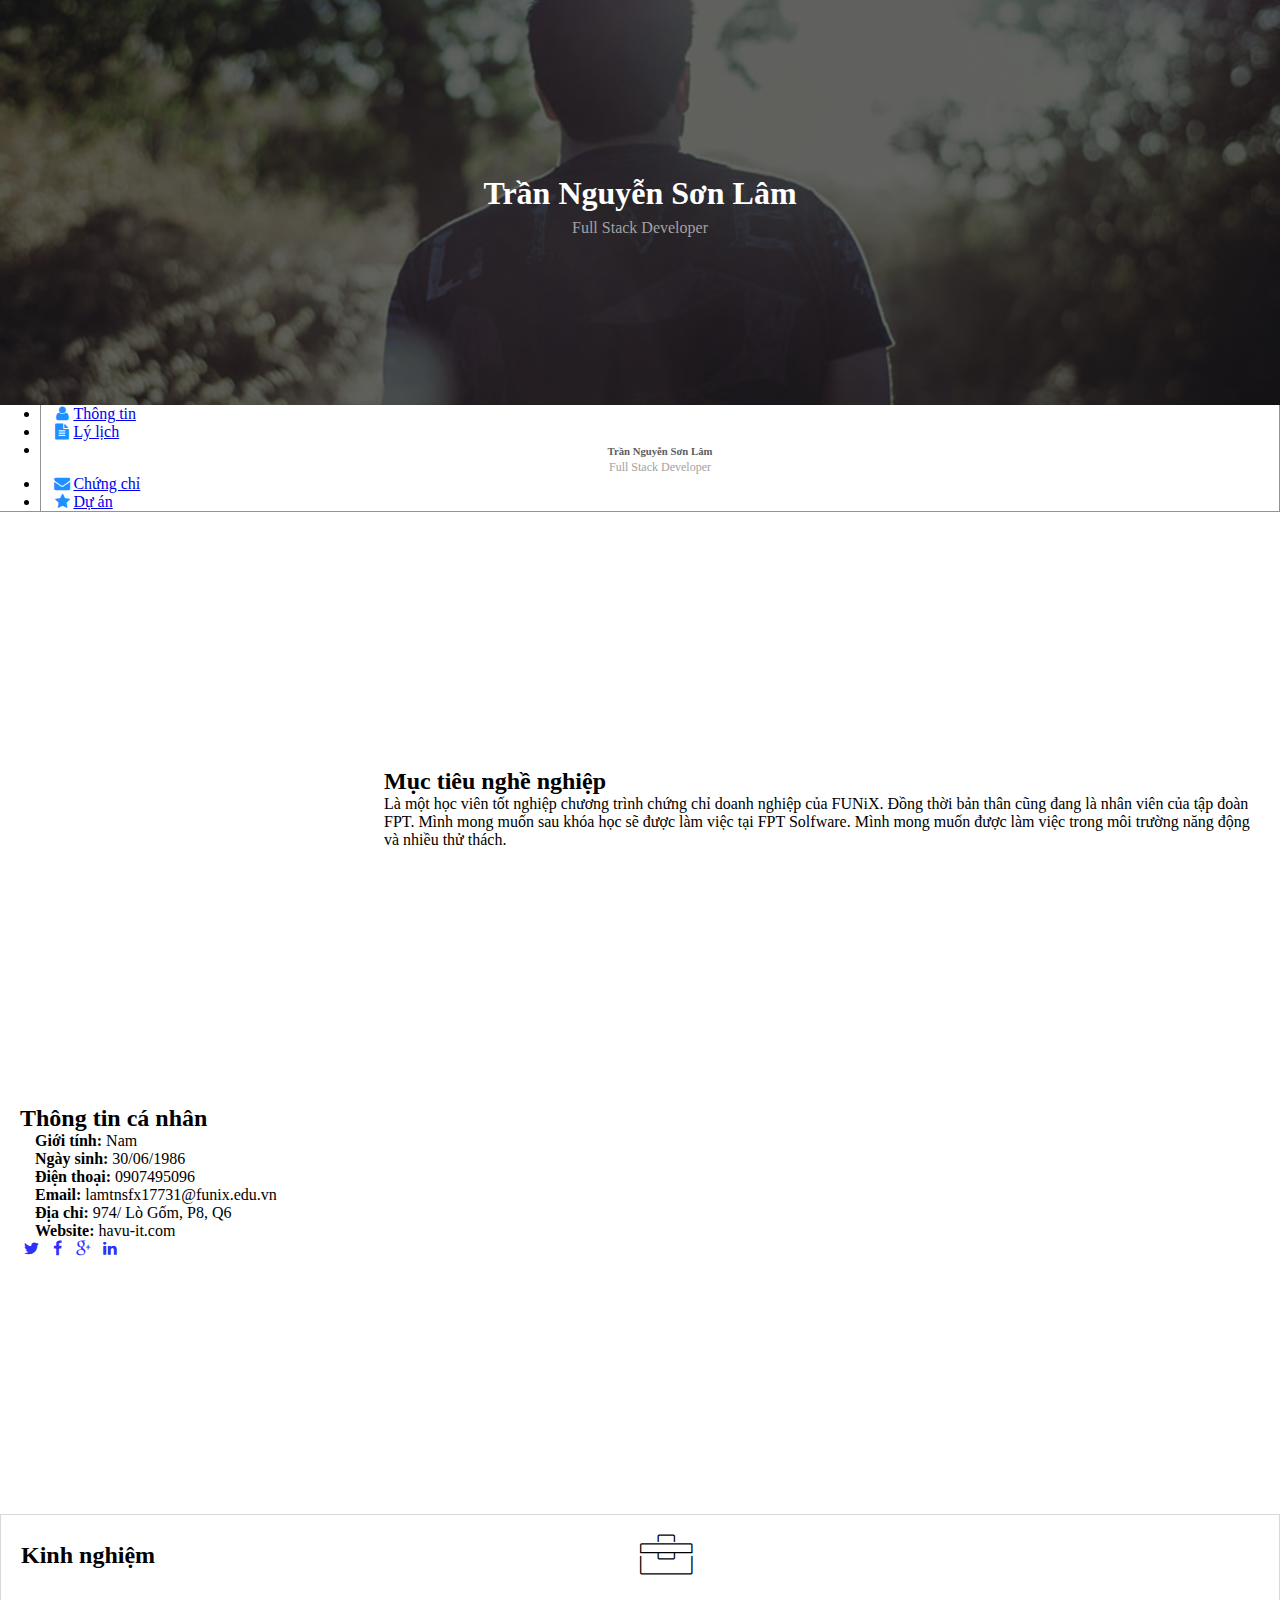
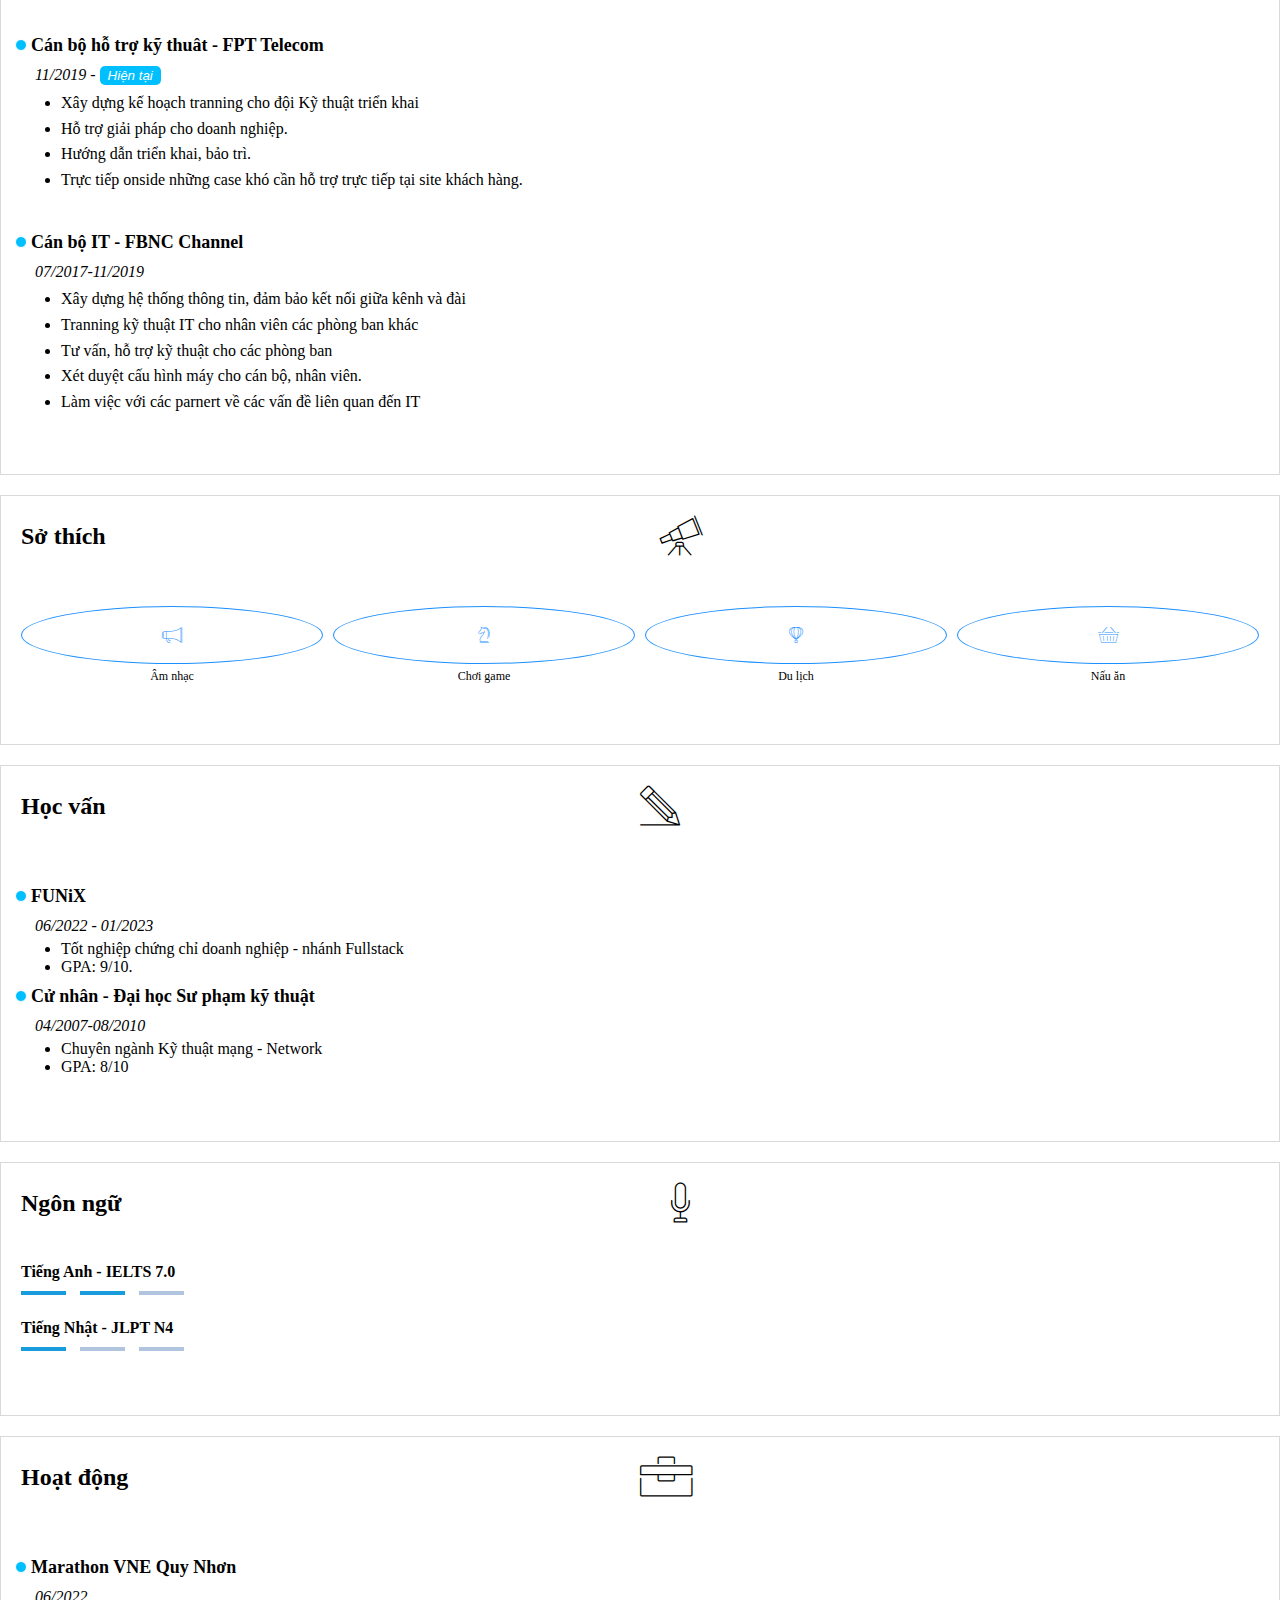
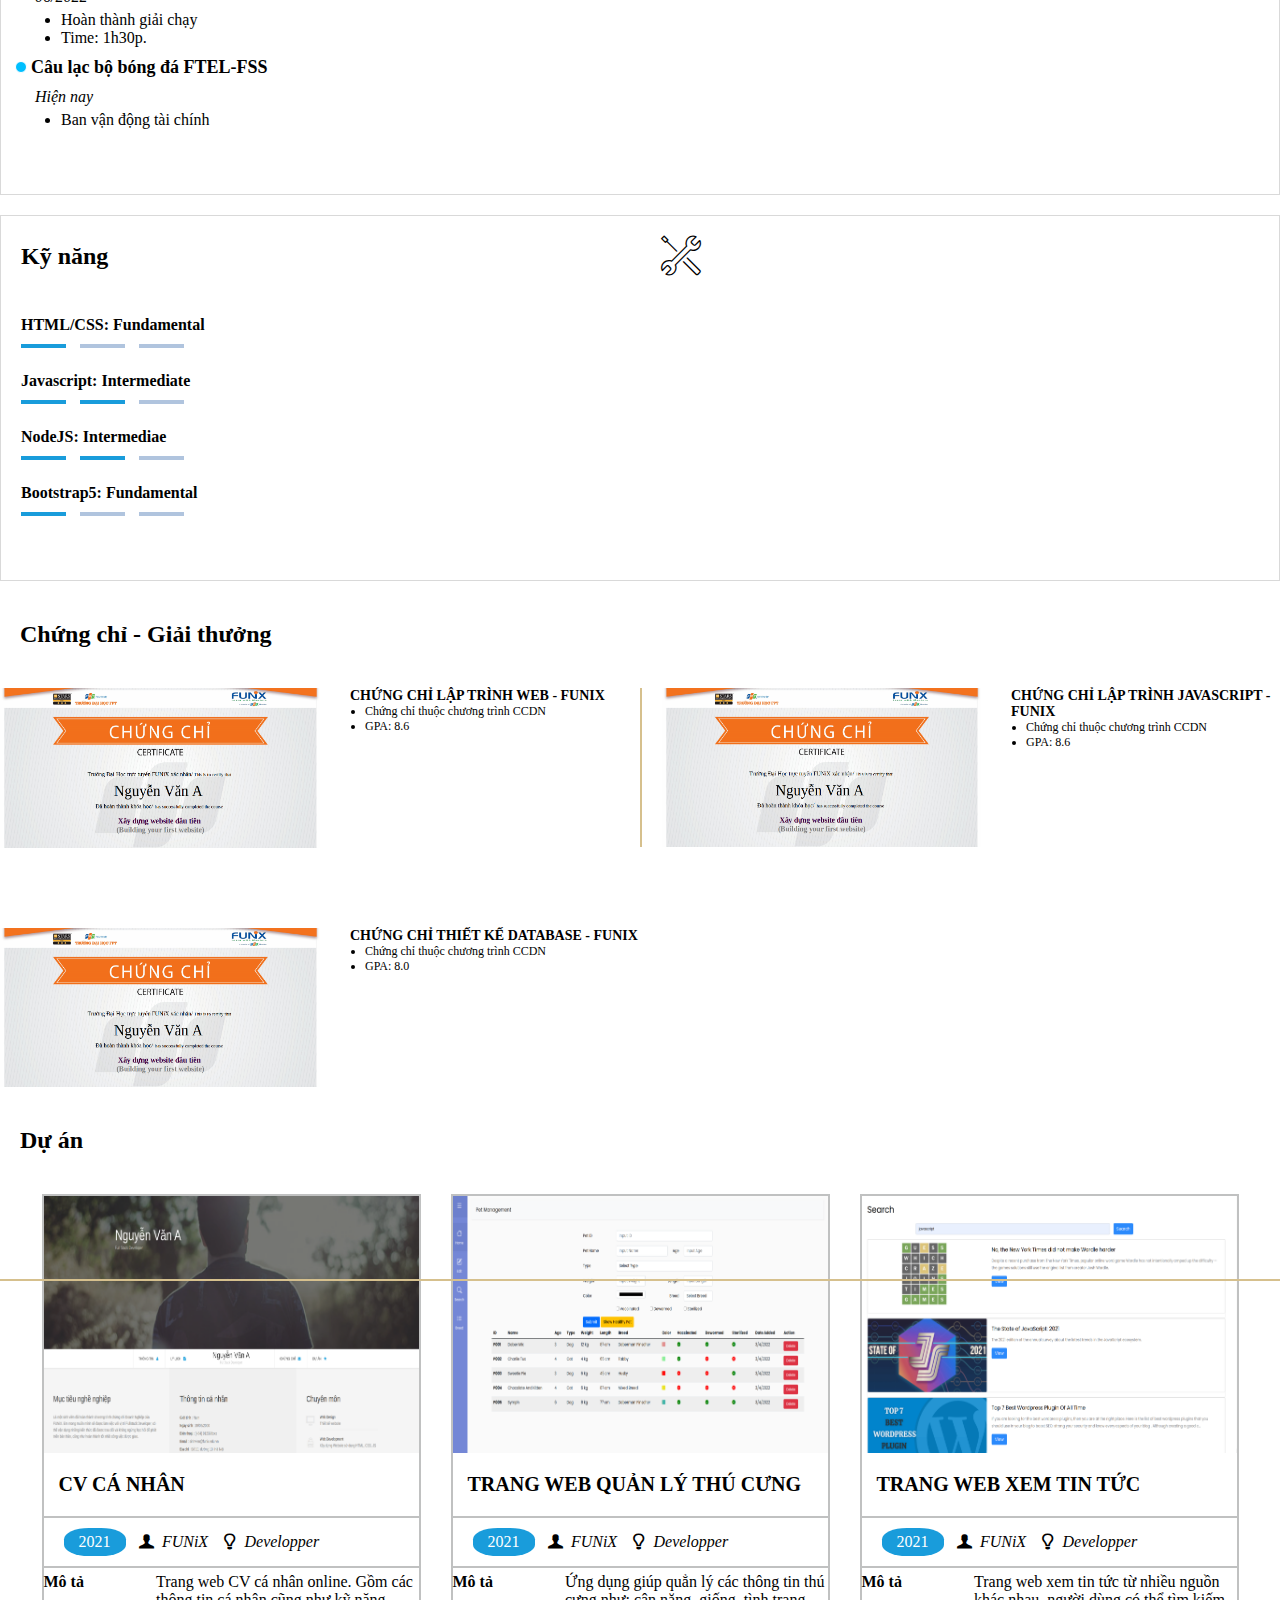
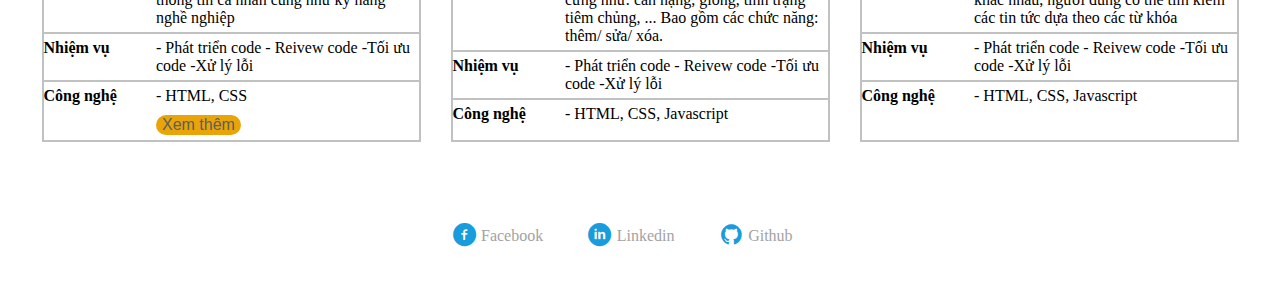
==== commit ff958ed4: "Add files via upload" ====
--- a/index.html
+++ b/index.html
@@ -242,7 +242,7 @@
     <div class="container-fluid d-sm-flex w-100">
       <div class="info">
       <div class="web">
-        <img src="/images/Cert_WEB.png" class="web-img"/>
+        <img src="./images/Cert_WEB.png" class="web-img"/>
         
         <div class="web-info">
         <p>CHỨNG CHỈ LẬP TRÌNH WEB - FUNiX</p>
@@ -254,7 +254,7 @@
       </div>
 
       <div class="java">
-        <img src="/images/Cert_WEB.png" class="java-img"/>
+        <img src="./images/Cert_WEB.png" class="java-img"/>
         <div class="java-info">
         <p>CHỨNG CHỈ LẬP TRÌNH JAVASCRIPT - FUNiX</p>
         <ul>
@@ -265,7 +265,7 @@
       </div>
 
         <div class="data">
-        <img src="/images/Cert_DBI.png" class="data-img"/>
+        <img src="./images/Cert_DBI.png" class="data-img"/>
         <div class="data-info">
         <p>CHỨNG CHỈ THIẾT KẾ DATABASE - FUNiX</p>
         <ul>
@@ -274,9 +274,11 @@
         </ul>
       </div>
       </div>
-      <div class="line-giua"></div>
-    </div>
-    </div>
+      
+    </div>
+    <div class="line-giua"></div>
+    </div>
+   
   </section>
         
   <!-- Dự án -->
@@ -305,6 +307,10 @@
             <th style="border: none;">Công nghệ</th>
             <td style="border: none;">- HTML, CSS</td>
           </tr>
+          <tr>
+            <th style="border: none;"></th>
+            <td style="border: none;"><button class="xemthem"><a href="./digital-cv-goal.html">Xem thêm</a></button></td>
+          </tr>
         </table>
       </div>
       <div class="project-thu-cung col-sm-4">
--- a/css/style.css
+++ b/css/style.css
@@ -11,7 +11,7 @@
   position: relative;
   background-size: cover;
   background-image: linear-gradient(rgba(0, 0, 0, 0.6), rgba(0, 0, 0, 0.6)),
-    url(/images/banner.jpg);
+    url("../images/banner.jpg");
   color: #fff;
   text-align: center;
 }
@@ -141,11 +141,11 @@
 .kinh-nghiem .info h4::after {
   content: "";
   position: absolute;
-  width: 5px;
-  height: 5px;
+  width: 10px;
+  height: 10px;
   left: 10px;
   background-color: #00bfff;
-  border: 2px solid #fff;
+  border: 0.5px solid #fff;
   border-radius: 50%;
   justify-content: center;
   margin: 4px;
@@ -225,11 +225,11 @@
 .hoc-van .info h4::after {
   content: "";
   position: absolute;
-  width: 5px;
-  height: 5px;
+  width: 10px;
+  height: 10px;
   left: 10px;
   background-color: #00bfff;
-  border: 2px solid #fff;
+  border: 0.5px solid #fff;
   border-radius: 50%;
   justify-content: center;
   margin: 4px;
@@ -281,11 +281,11 @@
 .hoat-dong .info h4::after {
   content: "";
   position: absolute;
-  width: 5px;
-  height: 5px;
+  width: 10px;
+  height: 10px;
   left: 10px;
   background-color: #00bfff;
-  border: 2px solid #fff;
+  border: 0.5px solid #fff;
   border-radius: 50%;
   justify-content: center;
   margin: 4px;
@@ -624,7 +624,7 @@
   display: flex;
   height: fit-content;
   border-left: 2px solid #d6c08d;
-  padding-bottom: 40px;
+
   gap: 30px;
 }
 .java-img {
@@ -666,7 +666,7 @@
   border-bottom: 2px solid #d6c08d;
   position: absolute;
   width: 100%;
-  margin-top: 200px;
+  padding-top: 15%;
 }
 
 /* DỰ ÁN */
@@ -788,3 +788,86 @@
   left: 45%;
   bottom: 50px;
 }
+
+/* Project-Char */
+.project-char {
+  gap: 15px;
+  padding: 15px;
+  display: grid;
+  grid-template-columns: 1fr 1fr 1fr 1fr;
+  justify-content: center;
+}
+
+.project-char table {
+  width: 100%;
+}
+.project-char .in .out {
+  width: 50%;
+  height: 200px;
+}
+.project-char h3 {
+  color: #1e90ff;
+  border-bottom: 3px solid #939393;
+  font-size: 32px;
+}
+
+.project-char i {
+  font-size: 24px;
+}
+.project-char .goals tr {
+  border-bottom: 2px solid #b8b6b6;
+}
+.project-char th {
+  text-align: center;
+  font-size: 50px;
+}
+.project-char p {
+  font-size: 24px;
+  padding-top: 15px;
+  padding-bottom: 0px;
+  margin-bottom: 0;
+}
+.project-char span {
+  font-size: 24px;
+  margin: 0;
+}
+.goals .team .time-line .scopes {
+  padding: 10px;
+}
+
+.scopes-info {
+  display: flex;
+}
+.time-line {
+  grid-column: 4;
+  grid-row: 1 / span 2;
+}
+.goals {
+  grid-column: 1/3;
+  grid-row: 1;
+}
+.scopes {
+  grid-column: 1/3;
+  grid-row: 2;
+}
+.project-char td.expand {
+  width: 70%;
+}
+
+/* Button xem thêm dự án */
+.xemthem a:link,
+.xemthem a:disabled {
+  text-decoration: none;
+  color: #5e5d5d;
+}
+
+.xemthem a:hover {
+  text-decoration: none;
+  color: #5e5d5d;
+}
+
+.xemthem {
+  border: none;
+  background-color: #e9a507;
+  border-radius: 10px;
+}
--- a/css/tablet.css
+++ b/css/tablet.css
@@ -49,7 +49,45 @@
   #job-info .info p {
     font-size: 14px;
   }
-
+  /* nút đầu dòng */
+  .hoc-van .info h4::after {
+    content: "";
+    position: absolute;
+    width: 10px;
+    height: 10px;
+    left: -2px;
+    background-color: #00bfff;
+    border: 0.5px solid #fff;
+    border-radius: 50%;
+    justify-content: center;
+    margin: 4px;
+  }
+
+  .kinh-nghiem .info h4::after {
+    content: "";
+    position: absolute;
+    width: 10px;
+    height: 10px;
+    left: -2px;
+    background-color: #00bfff;
+    border: 0.5px solid #fff;
+    border-radius: 50%;
+    justify-content: center;
+    margin: 4px;
+  }
+
+  .hoat-dong .info h4::after {
+    content: "";
+    position: absolute;
+    width: 10px;
+    height: 10px;
+    left: -2px;
+    background-color: #00bfff;
+    border: 0.5px solid #fff;
+    border-radius: 50%;
+    justify-content: center;
+    margin: 4px;
+  }
   /* chứng chỉ */
 
   #certificate h1 {
@@ -74,7 +112,7 @@
     border-bottom: 2px solid #d6c08d;
     position: absolute;
     width: 100%;
-    margin-top: 250px;
+    padding-top: 24%;
   }
 
   #certificate .web {
@@ -83,7 +121,6 @@
     gap: 10px;
     padding-bottom: 5px;
   }
-
   #certificate .java {
     display: flex;
     flex-direction: column;
@@ -151,4 +188,58 @@
     align-items: center;
     gap: 2px;
   }
+
+  /* Project-char */
+  .project-char {
+    display: grid;
+    grid-template-columns: 1fr 1fr 1fr 1fr;
+    grid-template-rows: 1fr 1fr 1fr 1fr 1fr;
+  }
+  .scopes-info {
+    display: flex;
+    gap: 10px;
+  }
+
+  .project-char td.expand {
+    width: 70%;
+  }
+  .goals {
+    grid-row: 1;
+    grid-column: 1 / 5;
+  }
+  .team {
+    grid-column: 1/5;
+    grid-row: 2;
+  }
+  .time-line {
+    grid-column: 1/5;
+    grid-row: 3;
+  }
+  .scopes {
+    grid-column: 1/5;
+    grid-row: 4;
+  }
+  .primary {
+    grid-column: 1/5;
+    grid-row: 5;
+  }
+  /* Button xem thêm dự án */
+  .xemthem a:link,
+  .xemthem a:disabled {
+    text-decoration: none;
+    color: #5e5d5d;
+    font-size: 14px;
+  }
+
+  .xemthem a:hover {
+    text-decoration: none;
+    color: #5e5d5d;
+    font-size: 14px;
+  }
+
+  .xemthem {
+    border: none;
+    background-color: #e9a507;
+    border-radius: 10px;
+  }
 }
--- a/css/mobile.css
+++ b/css/mobile.css
@@ -51,6 +51,46 @@
     font-size: 14px;
   }
 
+  /* nút đầu dòng */
+  .hoc-van .info h4::after {
+    content: "";
+    position: absolute;
+    width: 10px;
+    height: 10px;
+    left: -3px;
+    background-color: #00bfff;
+    border: 0.5px solid #fff;
+    border-radius: 50%;
+    justify-content: center;
+    margin: 4px;
+  }
+
+  .kinh-nghiem .info h4::after {
+    content: "";
+    position: absolute;
+    width: 10px;
+    height: 10px;
+    left: -3px;
+    background-color: #00bfff;
+    border: 0.5px solid #fff;
+    border-radius: 50%;
+    justify-content: center;
+    margin: 4px;
+  }
+
+  .hoat-dong .info h4::after {
+    content: "";
+    position: absolute;
+    width: 10px;
+    height: 10px;
+    left: -3px;
+    background-color: #00bfff;
+    border: 0.5px solid #fff;
+    border-radius: 50%;
+    justify-content: center;
+    margin: 4px;
+  }
+
   /* chứng chỉ */
   #certificate {
     justify-content: center;
@@ -143,4 +183,86 @@
     font-size: 12px;
     padding: 10px 0px;
   }
+
+  /* Project char */
+  .project-char {
+    display: grid;
+    grid-template-columns: 1fr;
+    grid-template-rows: 1fr 1fr 1fr 1fr 1fr;
+  }
+  .scopes-info {
+    display: flex;
+    flex-direction: column;
+    gap: 10px;
+  }
+
+  .project-char td.expand {
+    width: 70%;
+  }
+  .goals {
+    grid-row: 1;
+    grid-column: 1 / 5;
+  }
+  .team {
+    grid-column: 1/5;
+    grid-row: 2;
+  }
+  .time-line {
+    grid-column: 1/5;
+    grid-row: 3;
+  }
+  .scopes {
+    grid-column: 1/5;
+    grid-row: 4;
+  }
+  .primary {
+    grid-column: 1/5;
+    grid-row: 5;
+  }
+
+  .project-char h3 {
+    color: #1e90ff;
+    border-bottom: 3px solid #939393;
+    font-size: 28px;
+  }
+
+  .project-char i {
+    font-size: 20px;
+  }
+  .project-char .goals tr {
+    border-bottom: 2px solid #b8b6b6;
+  }
+  .project-char th {
+    text-align: center;
+    font-size: 25px;
+  }
+  .project-char p {
+    font-size: 24px;
+    padding-top: 15px;
+    padding-bottom: 0px;
+    margin-bottom: 0;
+  }
+  .project-char span {
+    font-size: 14px;
+    margin: 0;
+  }
+  /* Button xem thêm dự án */
+  .xemthem a:link,
+  .xemthem a:disabled {
+    text-decoration: none;
+    color: #5e5d5d;
+    font-size: 14px;
+  }
+
+  .xemthem a:hover {
+    text-decoration: none;
+    color: #5e5d5d;
+    font-size: 14px;
+  }
+
+  .xemthem {
+    border: none;
+    background-color: #e9a507;
+    border-radius: 10px;
+  }
 } ;
